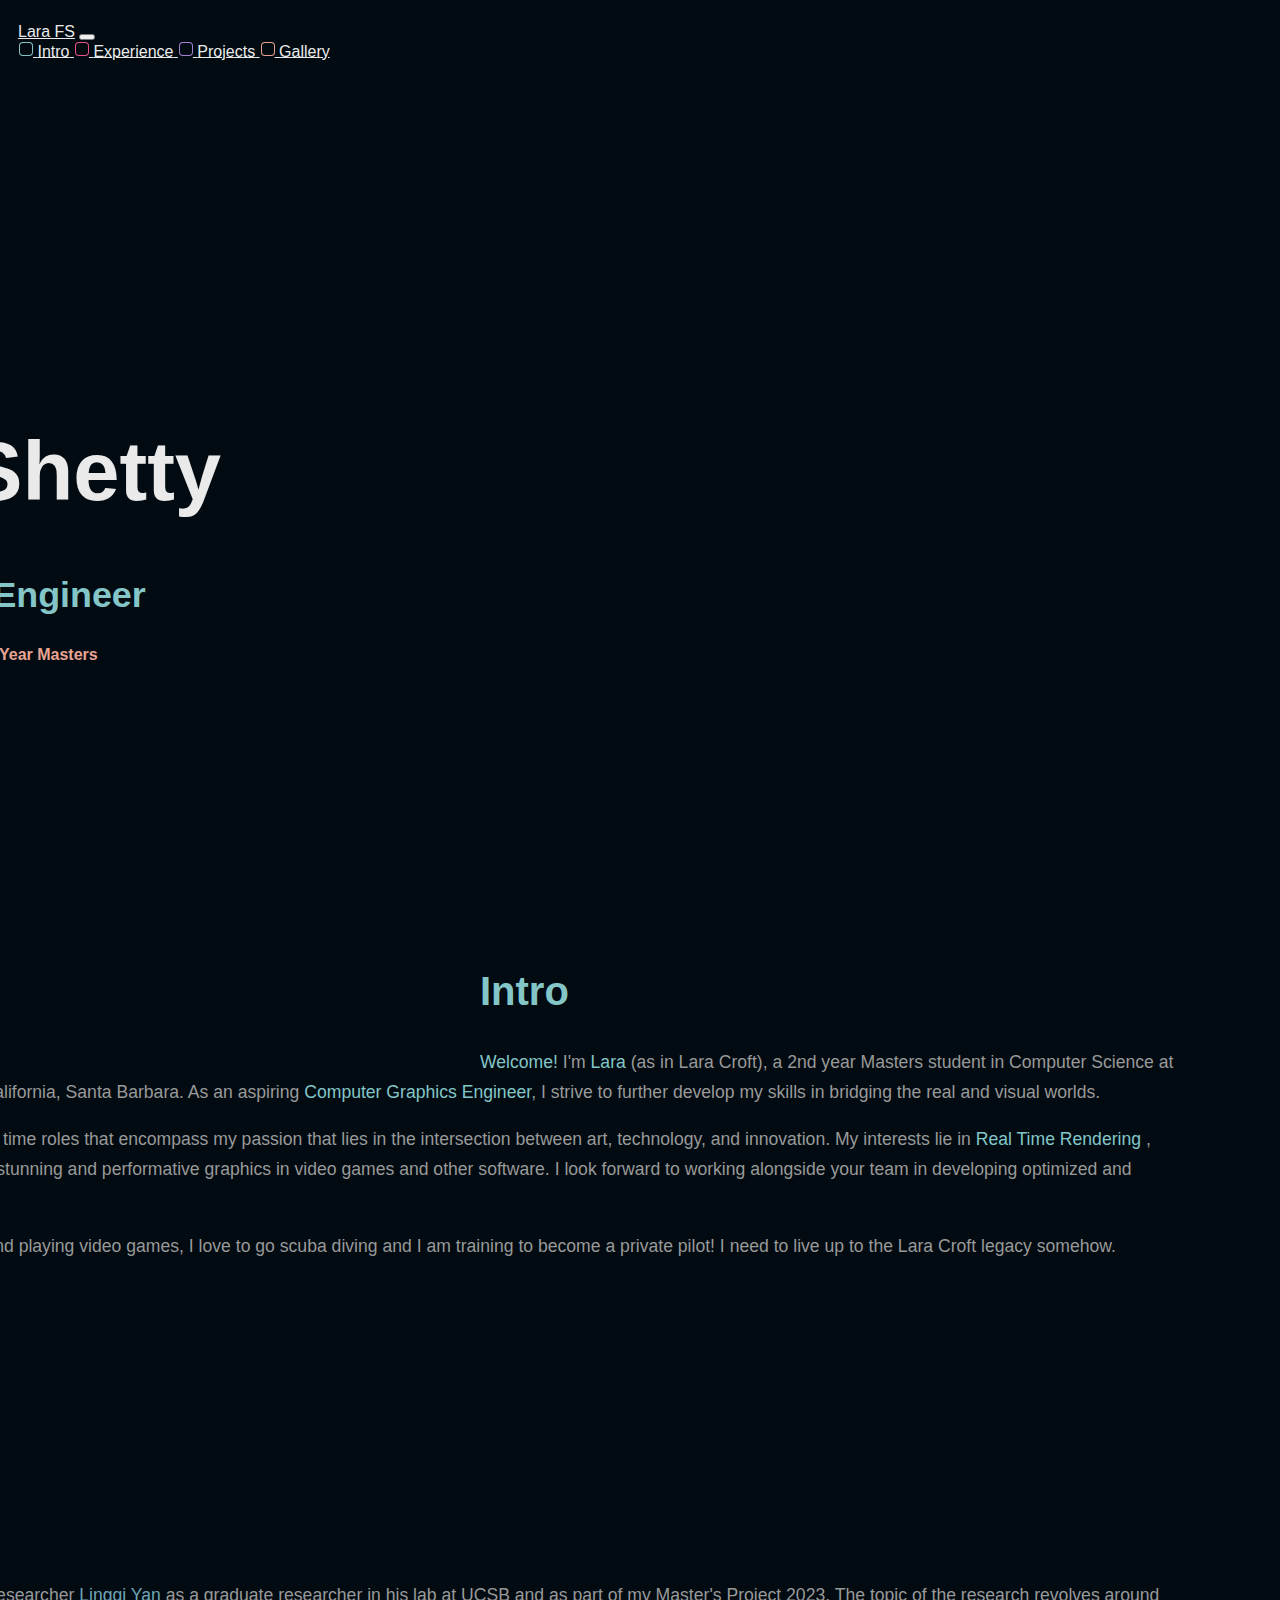
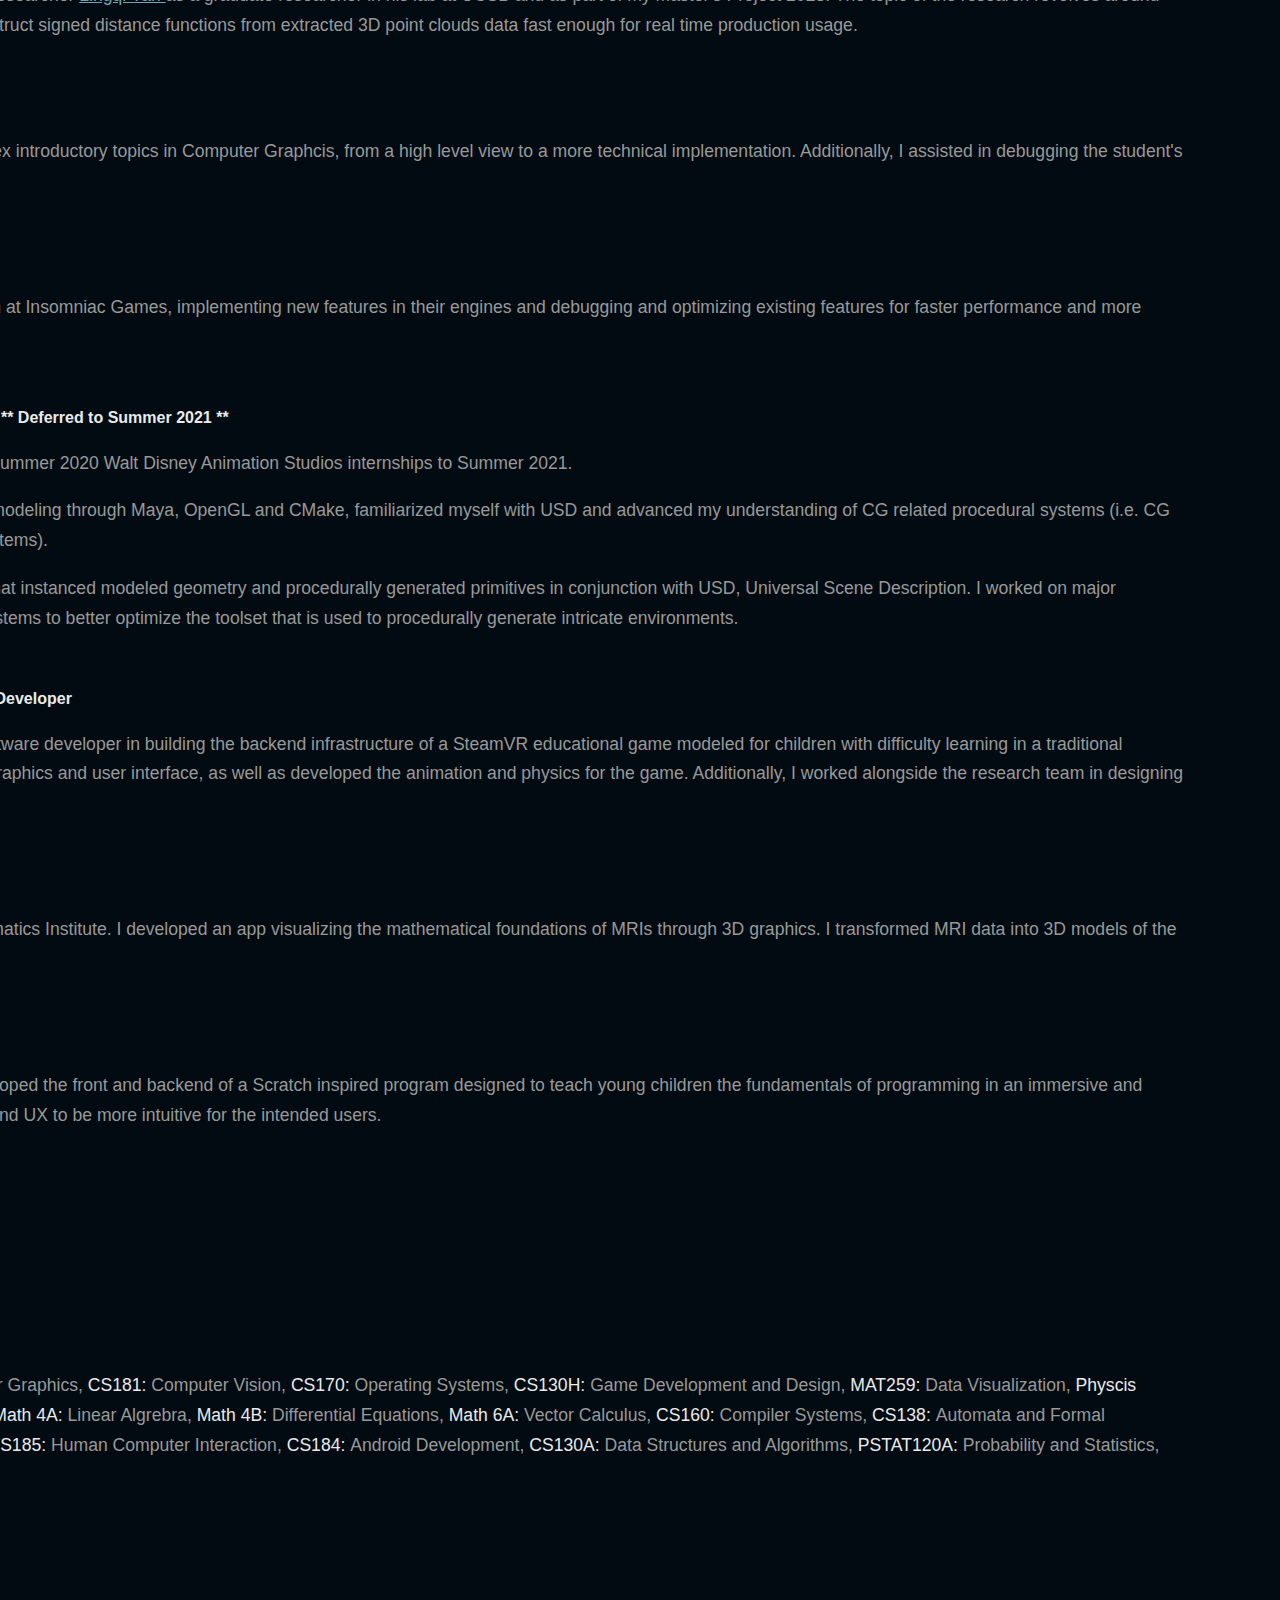
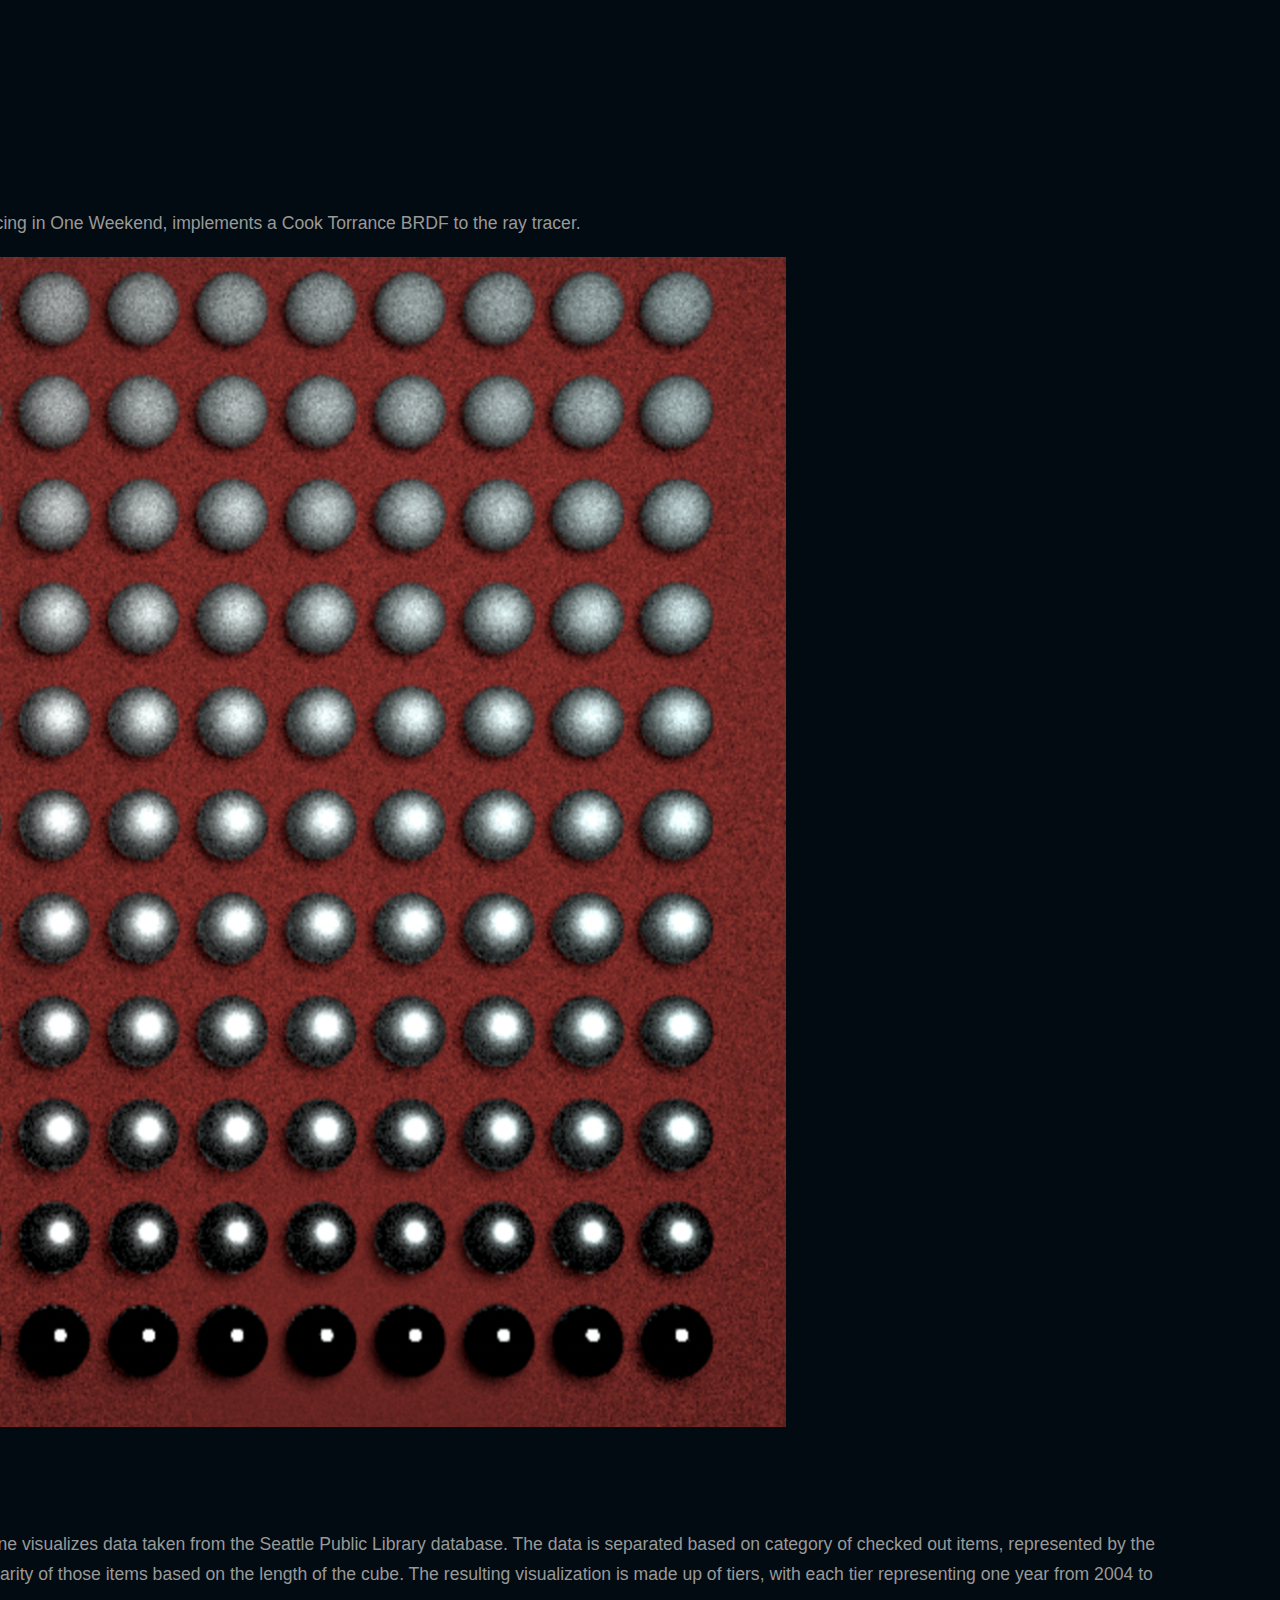
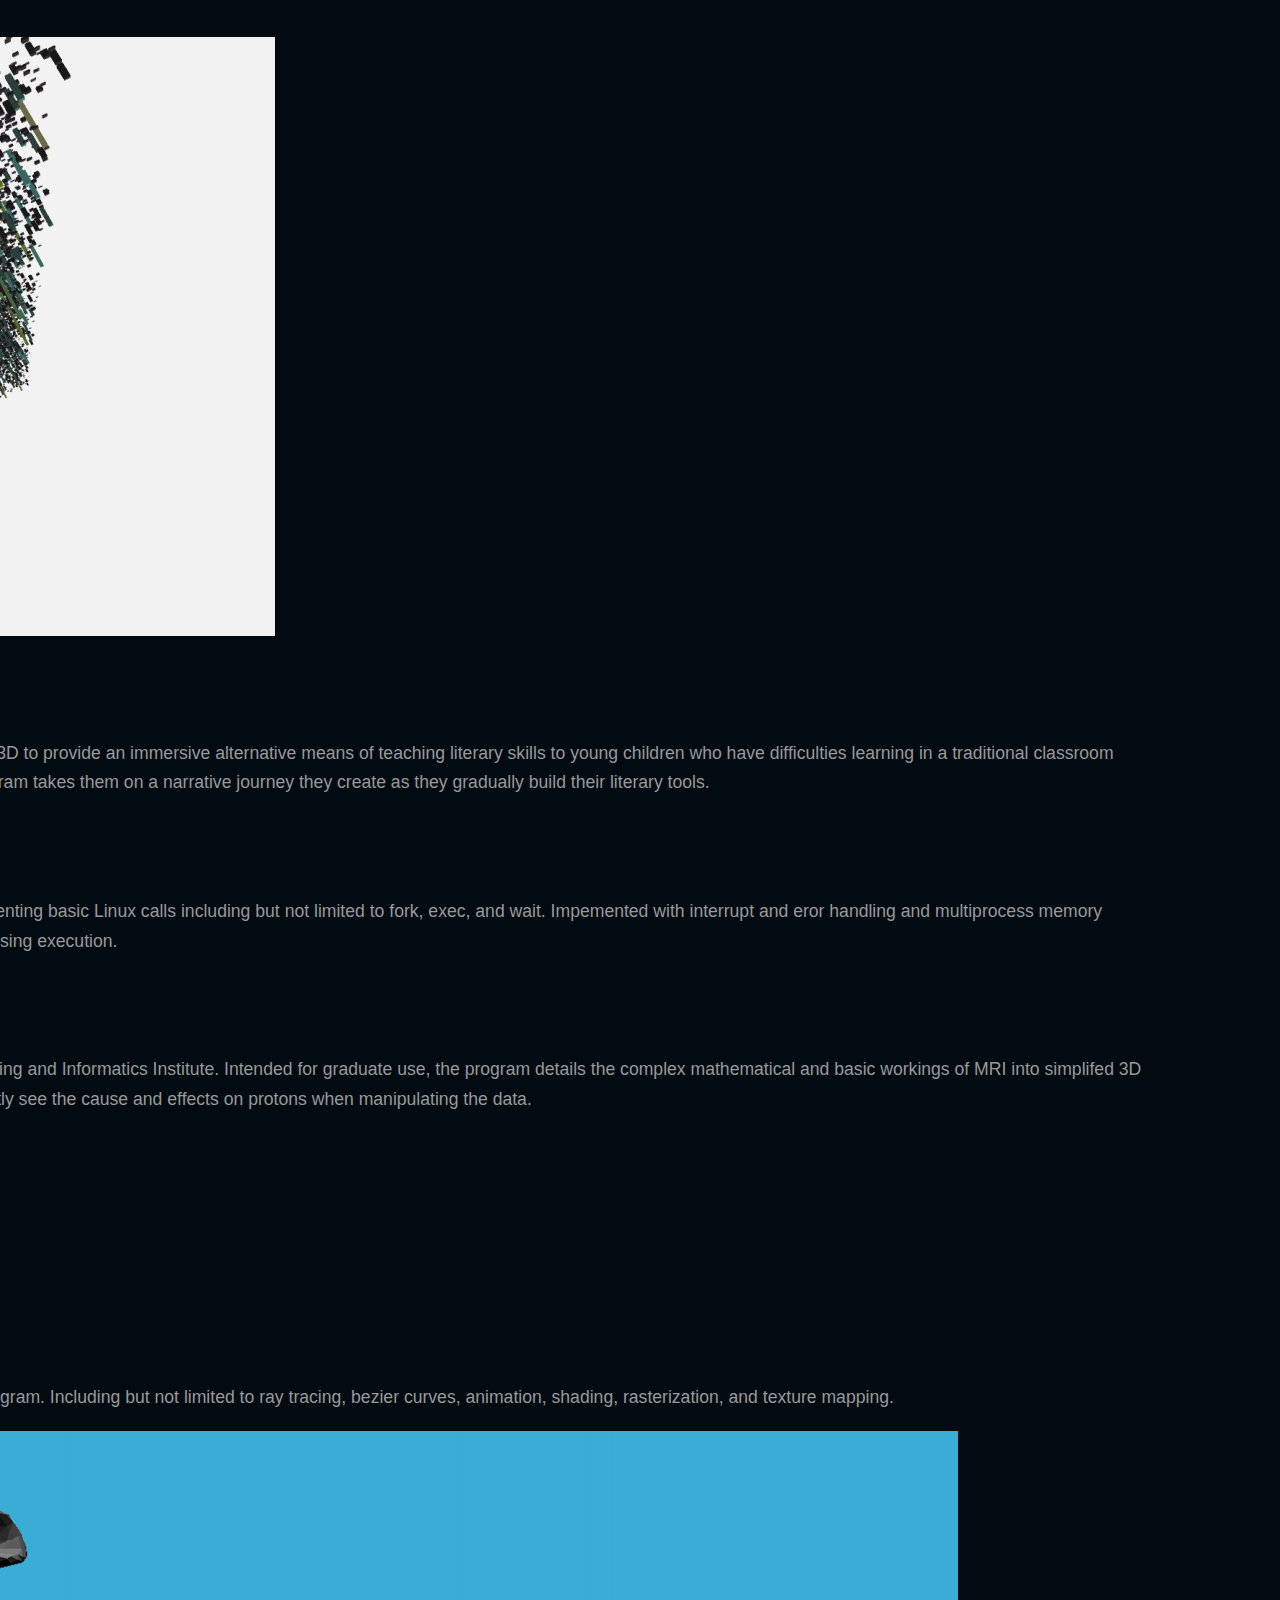
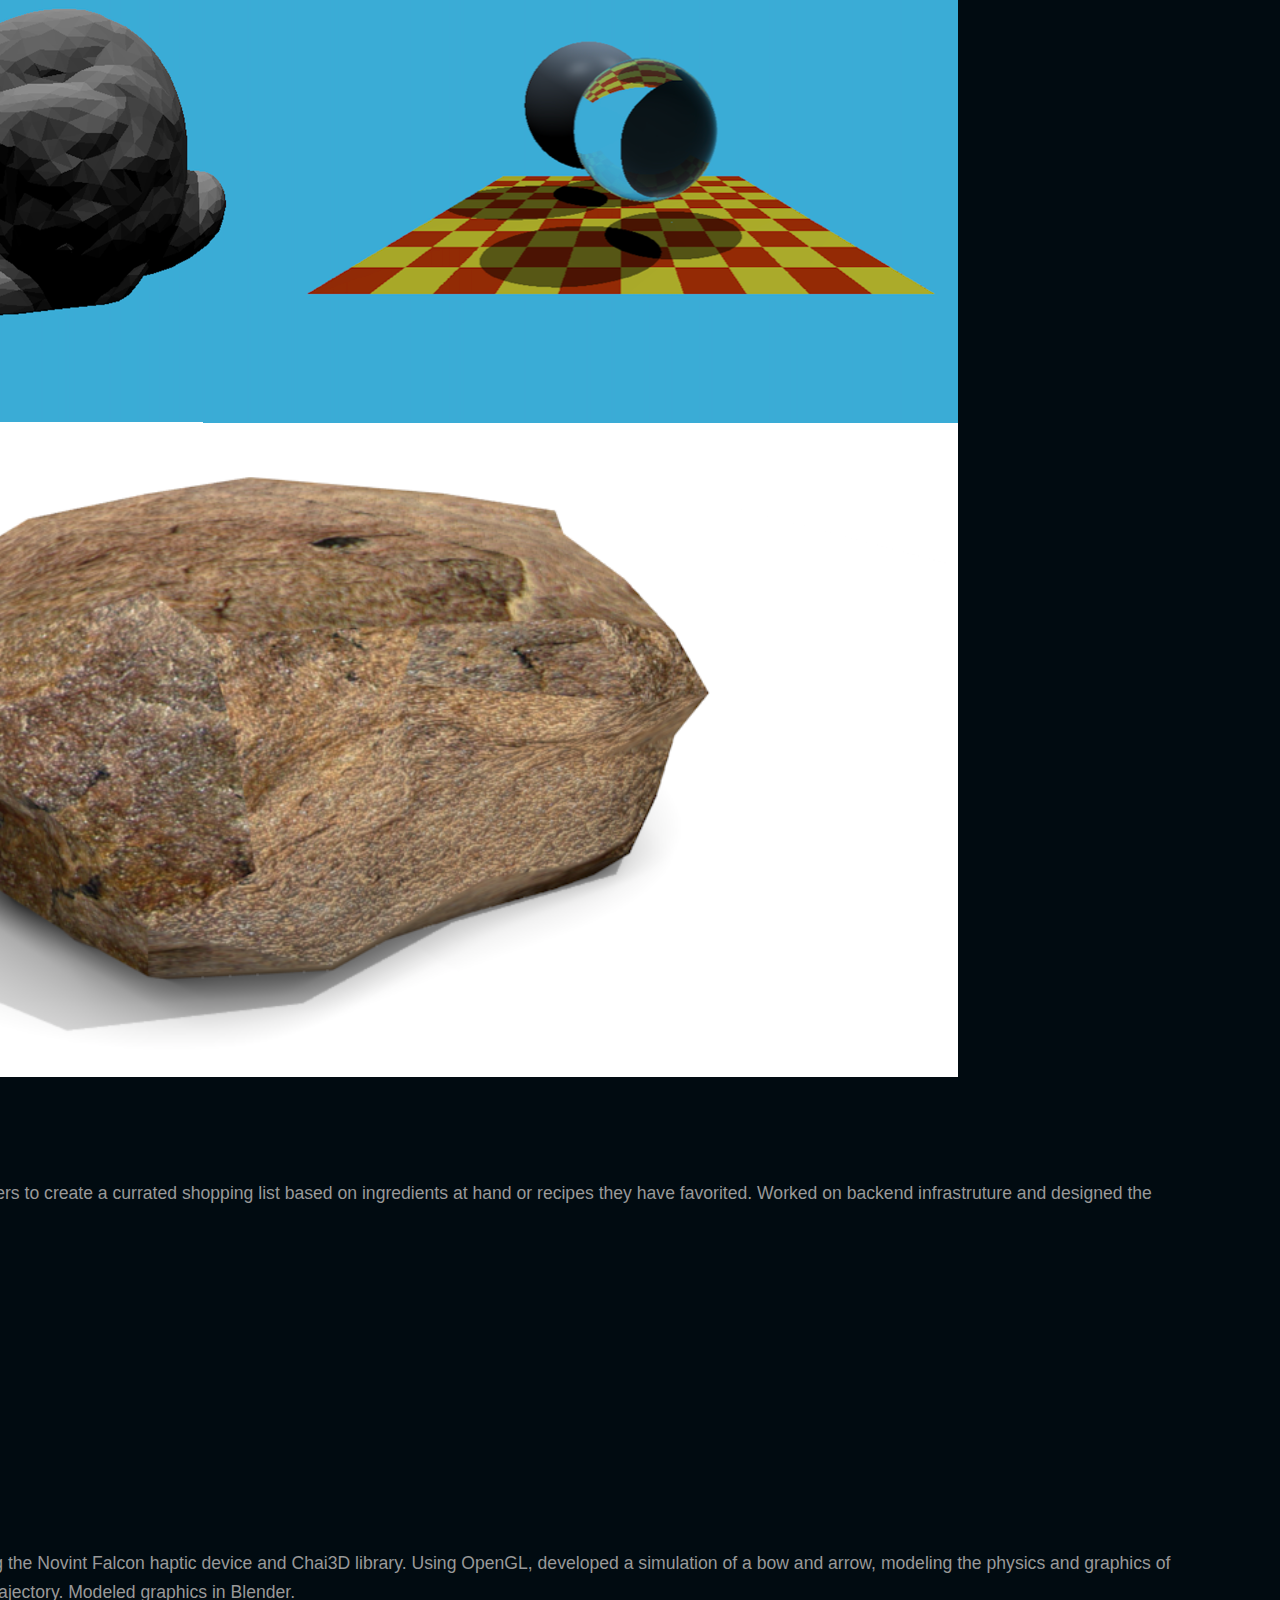
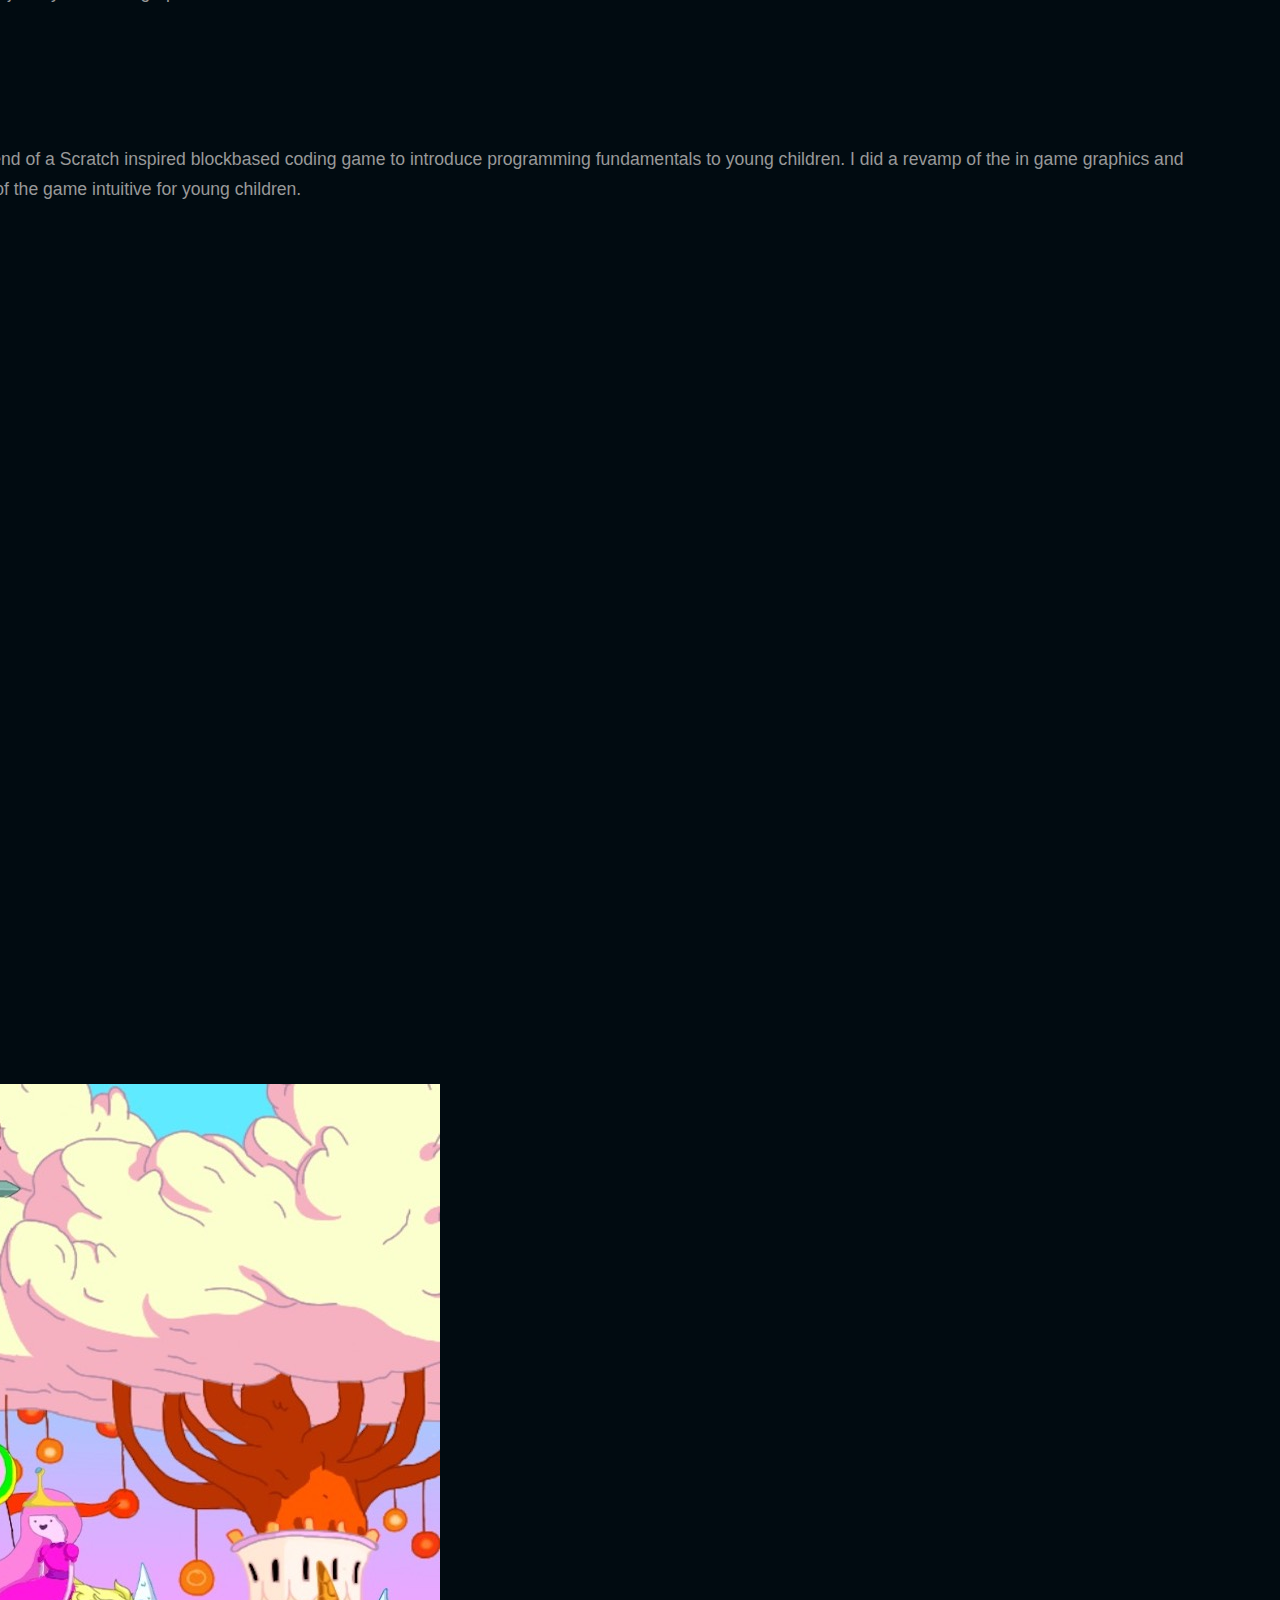
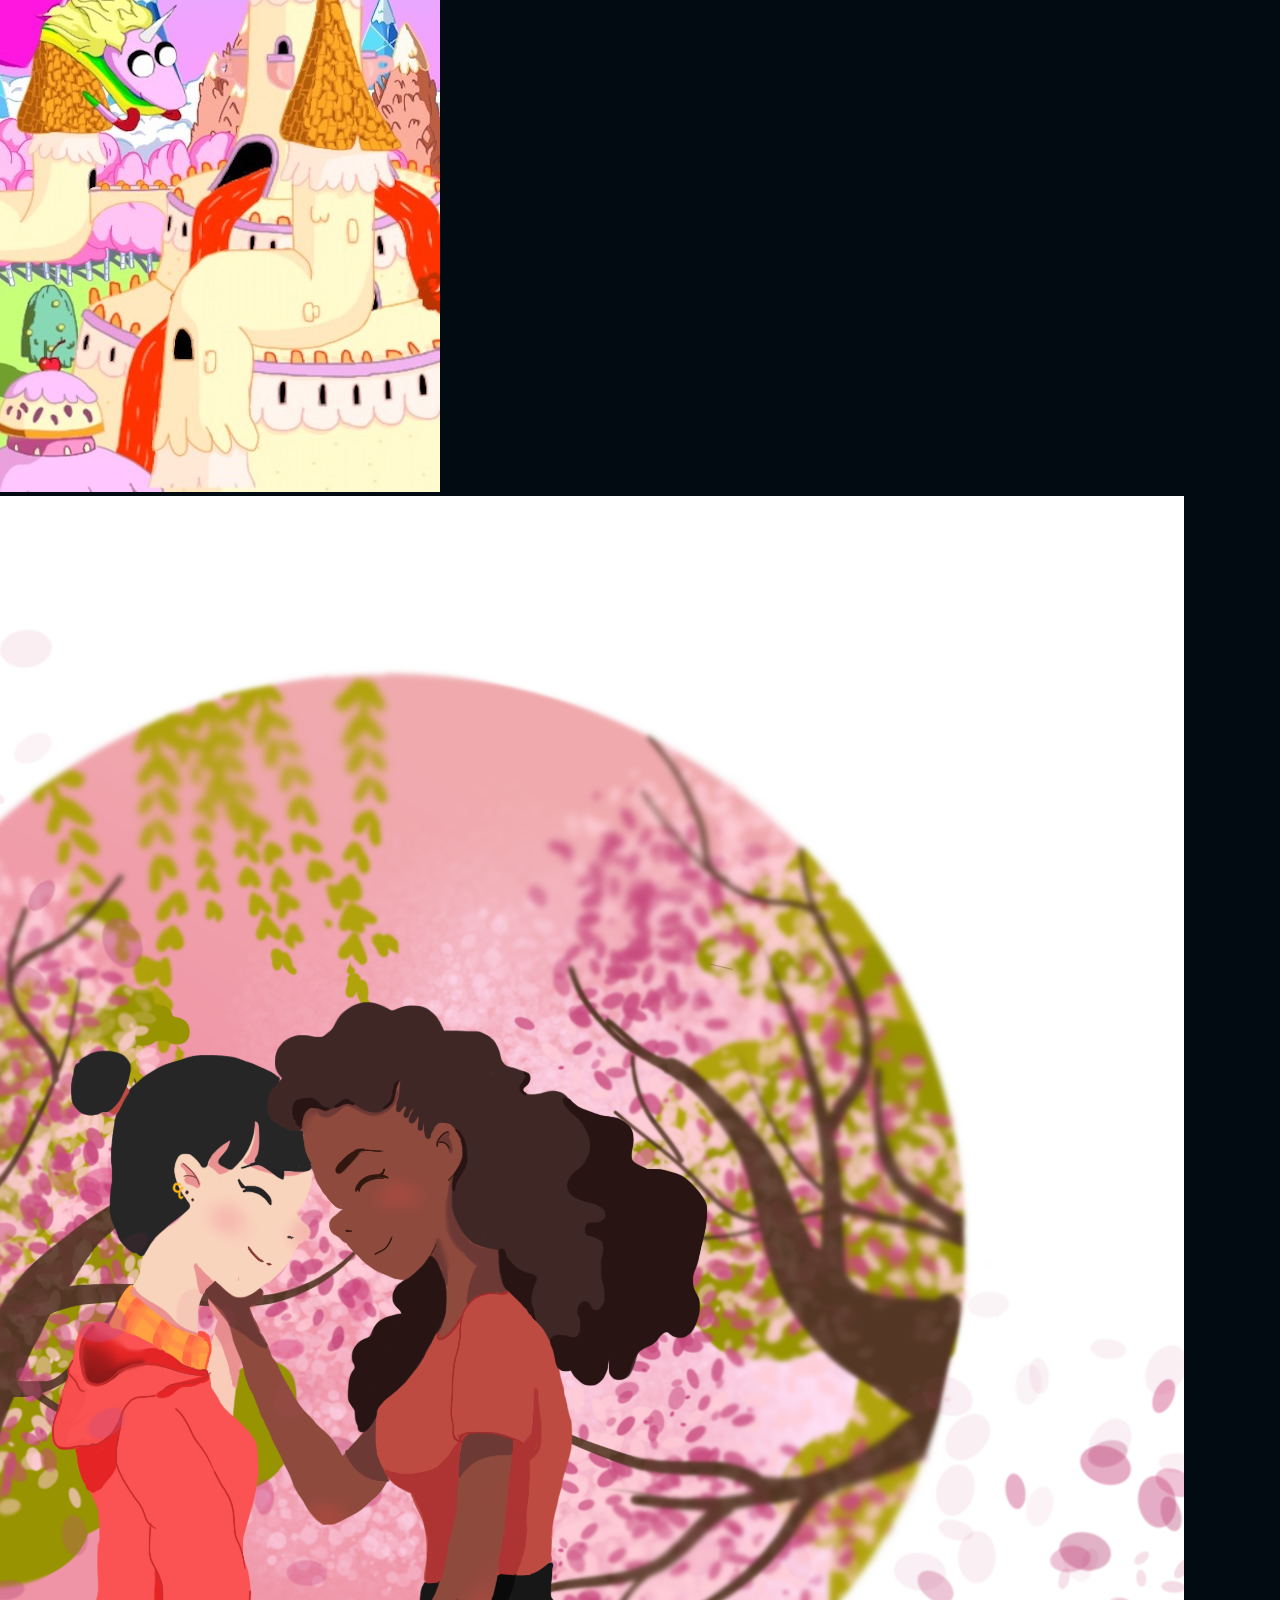
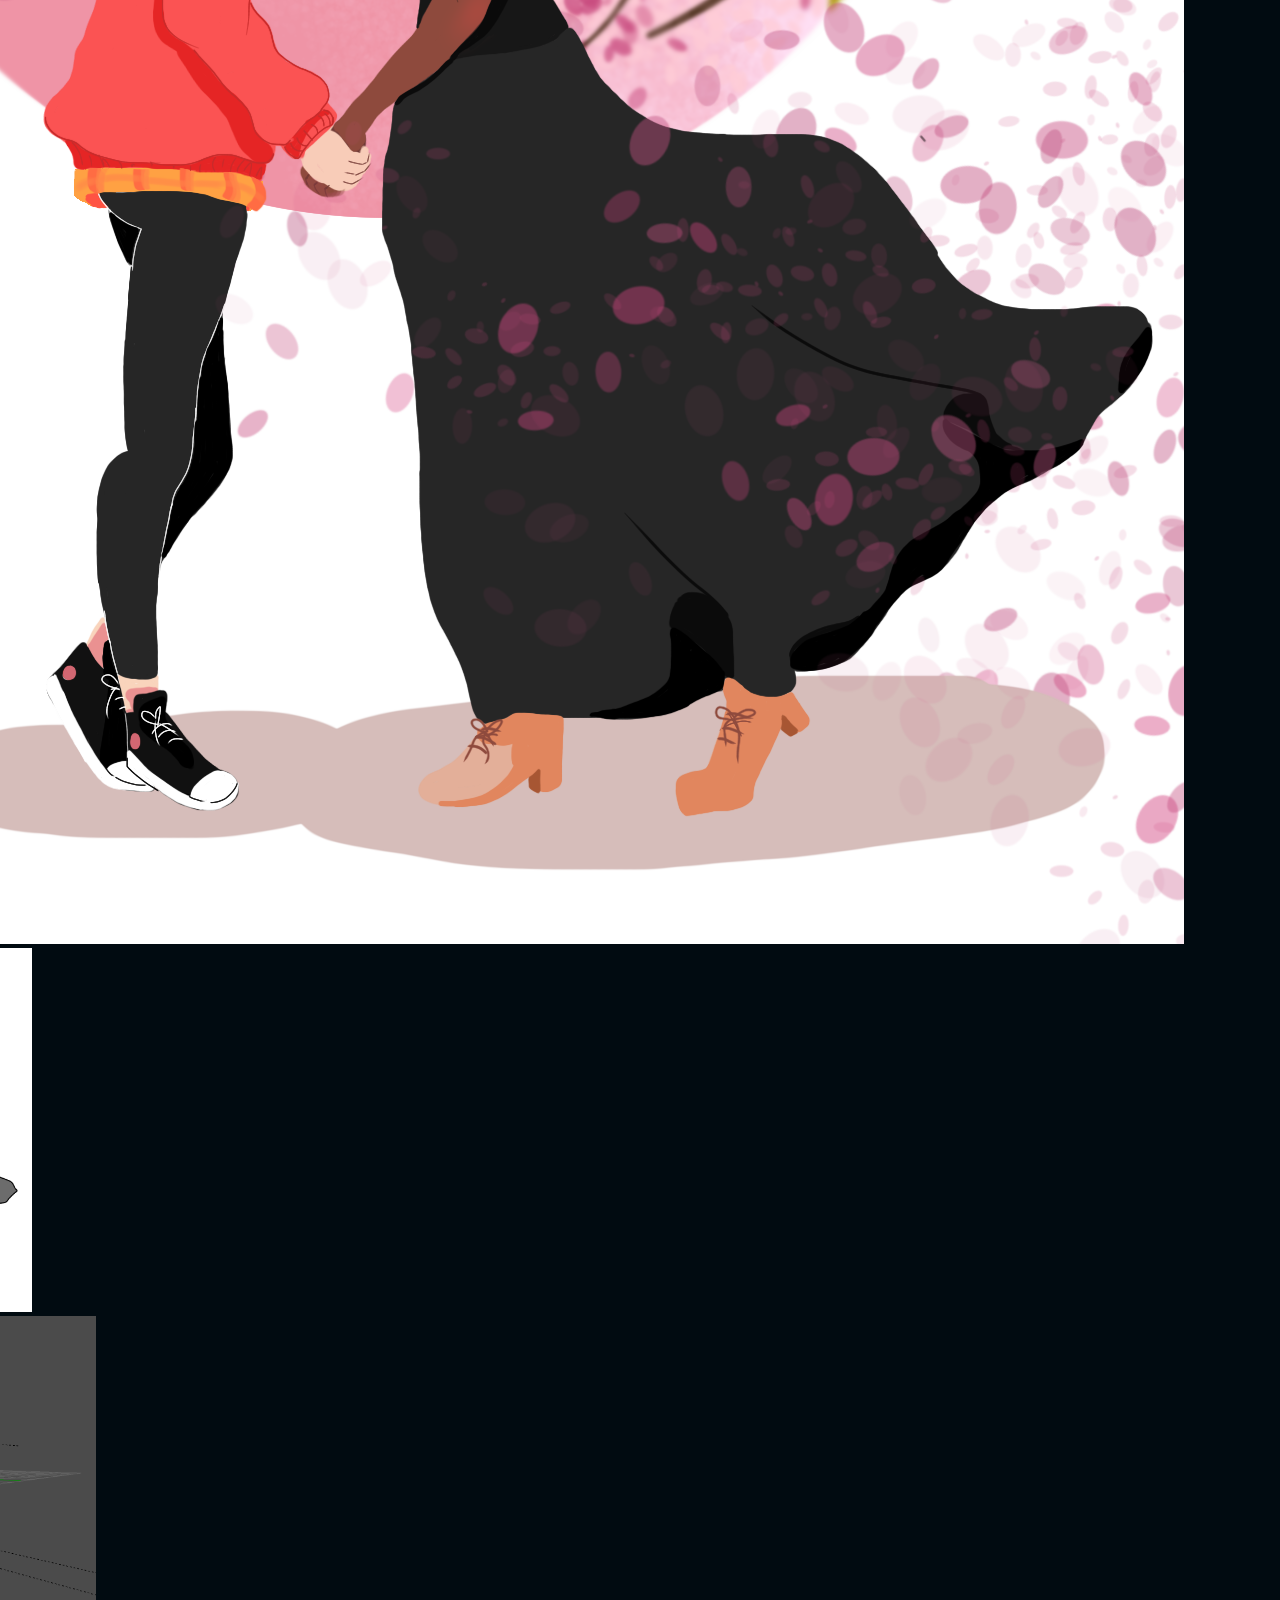
==== index.html @ 02ac0a49 "Updated experience!" ====
<!DOCTYPE html>
<html>

<head>
    <meta charset="utf-8">
    <meta name="viewport" content="width=device-width, initial-scale=1.0">
    <meta http-equiv="X-UA-Compatible" content="IE=edge">

    <title>Lara FS</title>

    <!-- Bootstrap CSS CDN -->
    <link href="https://cdn.jsdelivr.net/npm/bootstrap@5.3.0-alpha1/dist/css/bootstrap.min.css" rel="stylesheet" integrity="sha384-GLhlTQ8iRABdZLl6O3oVMWSktQOp6b7In1Zl3/Jr59b6EGGoI1aFkw7cmDA6j6gD" crossorigin="anonymous">
    <!-- Our Custom CSS -->
    <link rel="stylesheet" href="style.css">
    <!-- Scrollbar Custom CSS -->
    <link rel="stylesheet" href="https://cdnjs.cloudflare.com/ajax/libs/malihu-custom-scrollbar-plugin/3.1.5/jquery.mCustomScrollbar.min.css">

    <!-- Font Awesome JS -->
    <script defer src="https://use.fontawesome.com/releases/v5.0.13/js/solid.js" integrity="sha384-tzzSw1/Vo+0N5UhStP3bvwWPq+uvzCMfrN1fEFe+xBmv1C/AtVX5K0uZtmcHitFZ" crossorigin="anonymous"></script>
    <script defer src="https://use.fontawesome.com/releases/v5.0.13/js/fontawesome.js" integrity="sha384-6OIrr52G08NpOFSZdxxz1xdNSndlD4vdcf/q2myIUVO0VsqaGHJsB0RaBE01VTOY" crossorigin="anonymous"></script>
    <script src="https://kit.fontawesome.com/3283a470ad.js" crossorigin="anonymous"></script>

</head>

<body>

    <!-- Navigation Bar -->
    <nav class="navbar fixed-top navbar-expand-lg">
        <div class="container-fluid">
          <a class="navbar-brand" href="#">Lara FS</a>
          <button class="navbar-toggler" type="button" data-bs-toggle="collapse" data-bs-target="#navbarNavAltMarkup" aria-controls="navbarNavAltMarkup" aria-expanded="false" aria-label="Toggle navigation">
            <span class="navbar-toggler-icon"></span>
          </button>
          <div class="collapse navbar-collapse" id="navbarNavAltMarkup">
            <div class="navbar-nav ms-auto">
              <a class="nav-link" aria-current="page" href="#intro">
                <svg xmlns="http://www.w3.org/2000/svg" width="15" height="15" fill="#84C6C8" class="bi bi-app" viewBox="0 0 15 15">
                    <path d="M11 2a3 3 0 0 1 3 3v6a3 3 0 0 1-3 3H5a3 3 0 0 1-3-3V5a3 3 0 0 1 3-3h6zM5 1a4 4 0 0 0-4 4v6a4 4 0 0 0 4 4h6a4 4 0 0 0 4-4V5a4 4 0 0 0-4-4H5z"/>
                </svg>
                <span style="vertical-align:middle;">Intro</span>
            </a>
              <a class="nav-link" href="#experience">
                <svg xmlns="http://www.w3.org/2000/svg" width="15" height="15" fill="#EA538A" class="bi bi-app" viewBox="0 0 15 15">
                    <path d="M11 2a3 3 0 0 1 3 3v6a3 3 0 0 1-3 3H5a3 3 0 0 1-3-3V5a3 3 0 0 1 3-3h6zM5 1a4 4 0 0 0-4 4v6a4 4 0 0 0 4 4h6a4 4 0 0 0 4-4V5a4 4 0 0 0-4-4H5z"/>
                </svg>
                <span style="vertical-align:middle;">Experience</span>
            </a>
              <a class="nav-link" href="#projects">
                <svg xmlns="http://www.w3.org/2000/svg" width="15" height="15" fill="#A680D3" class="bi bi-app" viewBox="0 0 15 15">
                    <path d="M11 2a3 3 0 0 1 3 3v6a3 3 0 0 1-3 3H5a3 3 0 0 1-3-3V5a3 3 0 0 1 3-3h6zM5 1a4 4 0 0 0-4 4v6a4 4 0 0 0 4 4h6a4 4 0 0 0 4-4V5a4 4 0 0 0-4-4H5z"/>
                </svg>
                <span style="vertical-align:middle;">Projects</span>
            </a>
              <a class="nav-link" href="#gallery">
                <svg xmlns="http://www.w3.org/2000/svg" width="15" height="15" fill="#E8A392" class="bi bi-app" viewBox="0 0 15 15">
                    <path d="M11 2a3 3 0 0 1 3 3v6a3 3 0 0 1-3 3H5a3 3 0 0 1-3-3V5a3 3 0 0 1 3-3h6zM5 1a4 4 0 0 0-4 4v6a4 4 0 0 0 4 4h6a4 4 0 0 0 4-4V5a4 4 0 0 0-4-4H5z"/>
                </svg>
                <span style="vertical-align:middle;">Gallery</span>
            </a>
            </div>
          </div>
        </div>
      </nav>

    <div class="wrapper d-flex align-items-stretch">

        <!-- Page Content  -->
        <div id="content">

            <header>
                <div class="container h-100" id="home" style="padding-top:11em;padding-bottom:5em;"> 
                    <h1 class="strokeme" id="title" style="font-size:6.5vw;color:#EAEAEA;">Lara <br> Floegel-Shetty</h1> 
                    <h2 class="strokeme" id="cg" style="font-size: 2.8vw;color:#84C6C8;"> Computer Graphics Engineer</h2> 
                    <h3 class="strokeme" id="style" style="font-size: 1.25vw;color:#EAEAEA;"> <span style="color:#EA538A;">Computer Science M.S. and B.S. </span>| <span style="color:#A680D3">UCSB </span>| <span style="color:#E8A392">2nd Year Masters </span></h3> 
                </div>
            </header>


        <div id="intro">
                <div id="intro-content" style="padding-top:11em;"> 
                    <img src="images/seals25.png" class="img-fluid d-block mx-auto" style="width:46em;height:auto;float:left;padding:3em;" alt="Responsive image"> 
                    <h2 style="font-size:2.5em;color:#84C6C8;"> Intro </h2> 
                    <p style="font-size:1.1em;"> 
                    <span style="color:#84C6C8;">Welcome! </span>I'm <span style="color:#84C6C8;">Lara</span> (as in Lara Croft), a 2nd year Masters student in Computer Science at the College of Engineering at University of California, Santa Barbara. 
                    As an aspiring <span style="color:#84C6C8;">Computer Graphics Engineer</span>, I strive to further develop my skills in bridging the real and visual worlds. 
                    </p> 
                    <p style="font-size:1.1em;">
                    <span style="color:#84C6C8;">Graduating in June 2023</span>, I am looking for full time roles that encompass my passion
                    that lies in the intersection between art, technology, and innovation. My interests lie
                    in <span style="color:#84C6C8;">Real Time Rendering </span>, developing and optimizing engines to create stunning and performative
                    graphics in video games and other software. I look forward to working alongside your team in 
                    developing optimized and innovative CG software! 
                    </p> 
                    <p style="font-size:1.1em;">
                    Outside of experimenting with my renderer and playing video games, I love to go scuba diving and I am
                    training to become a private pilot! I need to live up to the Lara Croft legacy somehow.
                    </p> 
                </div> 
            </div>

            <div class="line"></div>
            
            <h2 id="experience" style="color:#EA538A;">Experience</h2> 

            <div style="margin-left:auto;margin-right:auto;"> 
                    <div class="container" style="list-style-type:none;"> 
                    
                    <li class="li">
                        <div class="timestamp">
                            <span class="date"> Sept 2022 - Ongoing</span>
                        </div>
                        <div class="status">
                            <h4>Real Time Rendering Graduate Researcher</h4> 
                            <p> 
                            I am working alongside Computer Graphics researcher <a href="https://sites.cs.ucsb.edu/~lingqi/" target="_blank" style="color:rgb(111, 165, 182);"> Lingqi Yan </a> as 
                            a graduate researcher in his lab at UCSB and as part of my Master's Project 2023. The topic of the research revolves around developing more optimized method 
                            to reconstruct signed distance functions from extracted 3D point clouds data fast enough for real time production usage.   
                            </p>
                        </div>
                    </li> 
                    
                    <li class="li">
                        <div class="timestamp">
                            <span class="date"> Sept 2022 - Dec 2022</span>
                        </div>
                        <div class="status">
                            <h4>Computer Graphics Teaching </h4> 
                            <p> 
                            I assisted in teaching undergraduates complex introductory topics in Computer Graphcis, from a high level view to
                            a more technical implementation. Additionally, I assisted in debugging the student's assingments. 
                            </p>
                        </div>
                    </li> 
                    
                    <li class="li">
                        <div class="timestamp">
                            <span class="date"> June 2022 - Sept 2022</span>
                        </div>
                        <div class="status">
                            <h4>Insomniac Games Real Time Rendering Intern </h4> 
                            <p> 
                            I interned with the Real Time Rendering team at Insomniac Games, implementing new features in their engines
                            and debugging and optimizing existing features for faster performance and more memory efficiency. 
                            </p>
                        </div>
                    </li> 

                    <li class="li">
                        <div class="timestamp">
                            <span class="date">June 2021 - Sept 2021</span> 
                        </div>
                        <div class="status"> 
                            <h4>Disney Environment Software Engineer Intern ** Deferred to Summer 2021 ** </h4> 
                            <p> 
                            Due to the pandemic, Disney deferred their Summer 2020 Walt Disney Animation Studios internships to Summer 2021. 
                            </p> 
                            <p> 
                            In lull of my internship, I have taught myself modeling through Maya, OpenGL and CMake, familiarized myself with USD and 
                            advanced my understanding of CG related procedural systems (i.e. CG primitives, instancing techniques, particle systems). 
                            </p> 
                            <p> 
                            During my internship, I developed software that instanced modeled geometry and procedurally generated primitives in conjunction with USD, Universal Scene 
                            Description. I worked on major redesigning and unifying of the instancing systems to better optimize the toolset that is used to procedurally 
                            generate intricate environments. 
                            </p> 
                        </div>
                    </li>
    
                    <li class="li">
                            <div class="timestamp">
                                <span class="date">2018 - 2020</span>
                            </div>
                            <div class="status">
                                <h4>Virtual Reality Software Developer and Game Developer</h4> 
                                <p> 
                                UCSB Gevirtz School of Education. Lead software developer in building the backend infrastructure of a SteamVR 
                                educational game modeled for children with difficulty learning in a traditional classroom environment. Designed 
                                in game graphics and user interface, as well as developed the animation and physics for the game. Additionally, I
                                worked alongside the research team in designing the game itself. 
                                </p>
                            </div>
                        </li>
                    
                    <li class="li">
                        <div class="timestamp">
                            <span class="date"> June - Aug 2019 </span>
                        </div>
                        <div class="status">
                            <h4>Software Engineer Intern</h4> 
                            <p> 
                            Interned at Stevens Neuroimaging and Informatics Institute. I developed an app visualizing the mathematical foundations 
                            of MRIs through 3D graphics. I transformed MRI data into 3D models of the neural pathways through offline rendering. 
                            </p>
                        </div>
                    </li>
                    
                    <li class="li">
                        <div class="timestamp">
                            <span class="date">2017 - 2018</span>
                        </div>
                        <div class="status">
                            <h4>Virtual Reality Research Assistant</h4> 
                            <p> 
                                UCSB Gevirtz School of Education. Co-developed the front and backend of a Scratch inspired program designed to teach young children the fundamentals of 
                                programming in an immersive and responsive environment. I revamped the UI and UX to be more 
                                intuitive for the intended users. 
                            </p>
                        </div>
                    </li> 
                </div>
            </div>

            <div class="line"></div>

            <div id="coursework-content"> 
                <h2 style="color:#EAEAEA;margin-top:8em;"> Relevant Coursework</h5> 
                <p style="margin-left:auto;margin-right:auto;"> 
                    <b style="color:#EAEAEA;"> CS190i: </b>Offline Rendering, </b> <b style="color:#EAEAEA;"> CS180: </b>Computer Graphics, <b style="color:#EAEAEA;"> CS181: </b>Computer Vision, <b style="color:#EAEAEA;"> CS170: </b>Operating Systems, <b style="color:#EAEAEA;"> CS130H: </b>Game Development and Design, 
                    <b style="color:#EAEAEA;"> MAT259: </b>Data Visualization, </b><b style="color:#EAEAEA;">  Physcis 1/2/3/3L: </b> Basic Physics, <b style="color:#EAEAEA;"> Math 3B: </b>Calculus, <b style="color:#EAEAEA;"> Math 4A: </b>Linear Algrebra, <b style="color:#EAEAEA;"> Math 4B: </b>Differential Equations, 
                    <b style="color:#EAEAEA;"> Math 6A: </b>Vector Calculus, <b style="color:#EAEAEA;"> CS160: </b>Compiler Systems, </b><b style="color:#EAEAEA;"> CS138: </b>Automata and Formal Languages, <b style="color:#EAEAEA;"> ECE194T: </b>Haptic Engineering, <b style="color:#EAEAEA;"> CS185: </b> 
                    Human Computer Interaction, <b style="color:#EAEAEA;"> CS184: </b>Android Development, <b style="color:#EAEAEA;"> CS130A: </b>Data Structures and Algorithms, <b style="color:#EAEAEA;"> PSTAT120A: </b>Probability and 
                    Statistics, <b style="color:#EAEAEA;"> PSTAT120B: </b>Applied Statistics 
                </p>
            </div>

            <div class="line"></div>

            <!-- projects -->
            <div id="projects"> 
                <h2 style="color:#A680D3;margin-top:8em;"> Projects </h2>
                <h4 style="padding-left:1em;"> <a href="https://github.com/lfloegel/CookTorrance" style="color:rgb(111, 165, 182)"> Cook Torrance Implementation </a> </h4> 
                <h5 style="padding-left:2em;color:rgba(50, 50, 50, 0.5800);"> C++, CMake </h5> 
                <p style="padding-left:5em;"> Based on Peter Shirley's Ray Tracing in One Weekend, implements a Cook Torrance BRDF to the 
                    ray tracer.
                </p> 
                <img src="images/cookTorrance.png" class="mx-auto d-block w-25" /> 
                <h4 style="padding-left:1em;"> Visualizing SPL Database </h4> 
                <h5 style="padding-left:2em;color:rgba(50, 50, 50, 0.5800);"> Java, Processing, MySQL </h5> 
                <p style="padding-left:5em;"> Using MySQL and Java, the figurine visualizes data taken from the Seattle Public Library database.
                    The data is separated based on category of checked out items, represented by the colors of the cubes, and the popularity of those
                    items based on the length of the cube. The resulting visualization is made up of tiers, with each tier representing one year from 
                    2004 to 2016.
                </p> 
                <img src="images/SPL5.png" class="mx-auto d-block w-25" /> 
                <h4 style="padding-left:1em;"> Literacy in VR </h4> 
                <h5 style="padding-left:2em;color:rgba(50, 50, 50, 0.5800);"> C#, SteamVR, Unity3D, Maya </h5> 
                <p style="padding-left:5em;"> A VR program developed in Unity3D to provide an immersive alternative means of teaching literary 
                    skills to young children who have difficulties learning in a traditional classroom environment. The immersive program takes 
                    them on a narrative journey they create as they gradually build their literary tools. 
                </p> 
                <!--img src="sailing.png" class="mx-auto d-block w-25" /--> 
                <h4 style="padding-left:1em;"> <a href="https://github.com/lfloegel/Operating-System" style="color:rgb(111, 165, 182);"> Operating System - KOS </a> </h4>
                <h5 style="padding-left:2em;color:rgba(50, 50, 50, 0.5800);"> C </h5> 
                <p style="padding-left:5em;"> Built an operating system implementing basic Linux calls including but not limited to fork, exec, and wait. 
                    Impemented with interrupt and eror handling and multiprocess memory managment for concurrent processing execution. 
                </p> 
                <h4 style="padding-left:1em;"> Mind of MRI </h4> 
                <h5 style="padding-left:2em;color:rgba(50, 50, 50, 0.5800);"> C#, Python, Blender </h5> 
                <p style="padding-left:5em;"> Developed at Stevens Neuroimaging and Informatics Institute. Intended for graduate use, the program details 
                    the complex mathematical and basic workings of MRI into simplifed 3D graphics. Allows students to directly see the cause and effects 
                    on protons when manipulating the data. 
                </p> 
                <img src="images/neural.png" class="mx-auto d-block" style="width:25vw;" /> 
                <h4 style="padding-left:1em;"> <a href="https://github.com/lfloegel/Computer-Graphics" style="color:rgb(111, 165, 182);"> Computer Graphics </a> </h4> 
                <h5 style="padding-left:2em;color:rgba(50, 50, 50, 0.5800);"> C++ </h5> 
                <p style="padding-left:5em;"> Compiled Computer Graphics Program. Including but not limited to ray tracing, bezier curves, 
                    animation, shading, rasterization, and texture mapping. 
                </p> 
                <img src="images/graphics.png" class="mx-auto d-block w-25" /> 
                <h4 style="padding-left:1em;"> Tastebuddy </h4> 
                <h5 style="padding-left:2em;color:rgba(50, 50, 50, 0.5800);"> Java, Firebase, Android Studio, Adobe XD </h5> 
                <p style="padding-left:5em;"> Android based app that allows users to create a currated shopping list based on ingredients at hand 
                    or recipes they have favorited. Worked on backend infrastruture and designed the overall UI and UX of the app. 
                </p> 
                <img src="images/cooking.png" class="mx-auto d-block" style="width:25vw;" /> 
                <h4 style="padding-left:1em;"> <a href="https://github.com/lfloegel/Rigged-Bow" style="color:rgb(111, 165, 182);"> Bow and Arrow Haptic Simulation </a> </h4> 
                <h5 style="padding-left:2em;color:rgba(50, 50, 50, 0.5800);"> C++, Chai3D, OpenGL, Blender </h5> 
                <p style="padding-left:5em;"> 
                        A force feed back simulation using the Novint Falcon haptic device and Chai3D library. Using OpenGL, developed a simulation 
                        of a bow and arrow, modeling the physics and graphics of the string tension and the arrow trajectory. Modeled graphics in Blender. 
                </p> 
                <img src="images/pig.gif" class="mx-auto d-block w-25" /> 
                <h4 style="padding-left:1em;"> <a href="https://github.com/DeoxyMoron/blockbased-vr" style="color:rgb(111, 165, 182);"> Blockbased Coding </a> </h4> 
                <h5 style="padding-left:2em;color:rgba(50, 50, 50, 0.5800);"> C#, Unity3D, Oculus, Blender </h5> 
                <p style="padding-left:5em;"> Co-developed the front and backend of a Scratch inspired blockbased coding game to introduce programming 
                    fundamentals to young children. I did a revamp of the in game graphics and interface to make the mechanics of the game intuitive 
                    for young children. 
                </p> 
                <img src="images/sea.png" class="mx-auto d-block" style="width:25vw;" /> 
            </div>

            <div class="line"></div>

            <!-- gallery -->
            <div id="gallery"> 
                <h2 style="color:#E8A392;margin-top:8em;"> Gallery </h2>
                <div id="carouselExampleIndicators" class="carousel slide" data-ride="carousel">
                    <ol class="carousel-indicators">
                        <li data-target="#carouselExampleIndicators" data-slide-to="0" class="active"></li>
                        <li data-target="#carouselExampleIndicators" data-slide-to="1"></li>
                        <li data-target="#carouselExampleIndicators" data-slide-to="2"></li> 
                        <li data-target="#carouselExampleIndicators" data-slide-to="3"></li> 
                        <li data-target="#carouselExampleIndicators" data-slide-to="4"></li> 
                        <li data-target="#carouselExampleIndicators" data-slide-to="5"></li> 
                        <li data-target="#carouselExampleIndicators" data-slide-to="6"></li> 
                    </ol>
                    <div class="carousel-inner">
                        <div class="carousel-item active">
                        <img class="d-block mx-auto" style="width:35vw;" src="images/pup.png" alt="First slide">
                        </div>
                        <div class="carousel-item">
                        <img class="d-block mx-auto w-25" src="images/journey.png" alt="Second slide">
                        </div>
                        <div class="carousel-item">
                        <img class="d-block mx-auto w-25" src="images/puplove.png" alt="Third slide">
                        </div>
                        <div class="carousel-item">
                                <img class="d-block mx-auto" style="width:30vw;" src="images/space.png" alt="Third slide">
                                </div> 
                                <div class="carousel-item">
                                        <img class="d-block mx-auto" style="width:35vw;" src="images/m1.png" alt="First slide">
                                        </div>
                                        <div class="carousel-item">
                                                <img class="d-block mx-auto" style="width:20vw;" src="images/m2.png" alt="First slide">
                                                </div> 
                                                <div class="carousel-item">
                                                        <img class="d-block mx-auto" style="width:20vw;" src="images/m3.png" alt="First slide">
                                                        </div> 
                    </div>
                    <a class="carousel-control-prev" href="#carouselExampleIndicators" role="button" data-slide="prev" style="color:#000;">
                        <i class="fas fa-arrow-left" aria-hidden="true"></i>
                    </a>
                    <a class="carousel-control-next" href="#carouselExampleIndicators" role="button" data-slide="next" style="color:#000;">
                        <i class="fas fa-arrow-right" aria-hidden="true"></i>
                    </a>
                </div> 
            </div>
    </div>

    <!-- jQuery CDN - Slim version (=without AJAX) -->
    <script src="https://code.jquery.com/jquery-3.3.1.slim.min.js" integrity="sha384-q8i/X+965DzO0rT7abK41JStQIAqVgRVzpbzo5smXKp4YfRvH+8abtTE1Pi6jizo" crossorigin="anonymous"></script>
    <!-- Popper.JS -->
    <script src="https://cdn.jsdelivr.net/npm/@popperjs/core@2.11.6/dist/umd/popper.min.js" integrity="sha384-oBqDVmMz9ATKxIep9tiCxS/Z9fNfEXiDAYTujMAeBAsjFuCZSmKbSSUnQlmh/jp3" crossorigin="anonymous"></script>
    <!-- Bootstrap JS -->
    <script src="https://cdn.jsdelivr.net/npm/bootstrap@5.3.0-alpha1/dist/js/bootstrap.bundle.min.js" integrity="sha384-w76AqPfDkMBDXo30jS1Sgez6pr3x5MlQ1ZAGC+nuZB+EYdgRZgiwxhTBTkF7CXvN" crossorigin="anonymous"></script>
    <script src="https://cdn.jsdelivr.net/npm/bootstrap@5.3.0-alpha1/dist/js/bootstrap.min.js" integrity="sha384-mQ93GR66B00ZXjt0YO5KlohRA5SY2XofN4zfuZxLkoj1gXtW8ANNCe9d5Y3eG5eD" crossorigin="anonymous"></script>
    <!-- jQuery Custom Scroller CDN -->
    <script src="https://cdnjs.cloudflare.com/ajax/libs/malihu-custom-scrollbar-plugin/3.1.5/jquery.mCustomScrollbar.concat.min.js"></script>

    <script type="text/javascript">
        $(document).ready(function () {
            $("#sidebar").mCustomScrollbar({
                theme: "minimal"
            });

            $('#sidebarCollapse').on('click', function () {
                $('#sidebar, #content').toggleClass('active');
                $('.collapse.in').toggleClass('in');
                $('a[aria-expanded=true]').attr('aria-expanded', 'false');
            });
        });
    </script>
</body>

</html>
---- style.css ----
/*
    DEMO STYLE
*/
html {
    scroll-behavior: smooth;
}

@import "https://fonts.googleapis.com/css?family=Poppins:300,400,500,600,700";
body {
    font-family: 'Poppins', sans-serif;
    background: #010B11;
}

p {
    font-family: 'Poppins', sans-serif;
    font-size: 1.1em;
    font-weight: 300;
    line-height: 1.7em;
    color: #999;
}

.navbar {
    padding: 15px 10px;
    background: linear-gradient(to bottom, #010B11 56%, rgba(0,0,0,0) 100%);
    border: none;
    border-radius: 0;
    margin-bottom: 40px;
}

.navbar a {
    color: #EAEAEA;
}

.navbar a:hover {
    color: #0A283A;
}

.navbar-btn {
    box-shadow: none;
    outline: none !important;
    border: none;
}

.line {
    width: 100%;
    margin: 58px 0;
}

/* ---------------------------------------------------
    CONTENT STYLE
----------------------------------------------------- */

#content {
    padding: 6em;
    min-height: 100vh;
    transition: all 0.3s;
    position: absolute;
    top: 0;
    right: 0;
}

#content.active {
    width: 100%;
}

#experience {
    margin-top: 8em;
}

.date, h4 {
    color: #EAEAEA;
}

/* ---------------------------------------------------
    MEDIAQUERIES
----------------------------------------------------- */

@media (max-width: 768px) {
    #sidebar {
        margin-left: -250px;
    }
    #sidebar.active {
        margin-left: 0;
    }
    #content {
        width: 100%;
    }
    #content.active {
        width: calc(100% - 250px);
    }
    #sidebarCollapse span {
        display: none;
    }
}
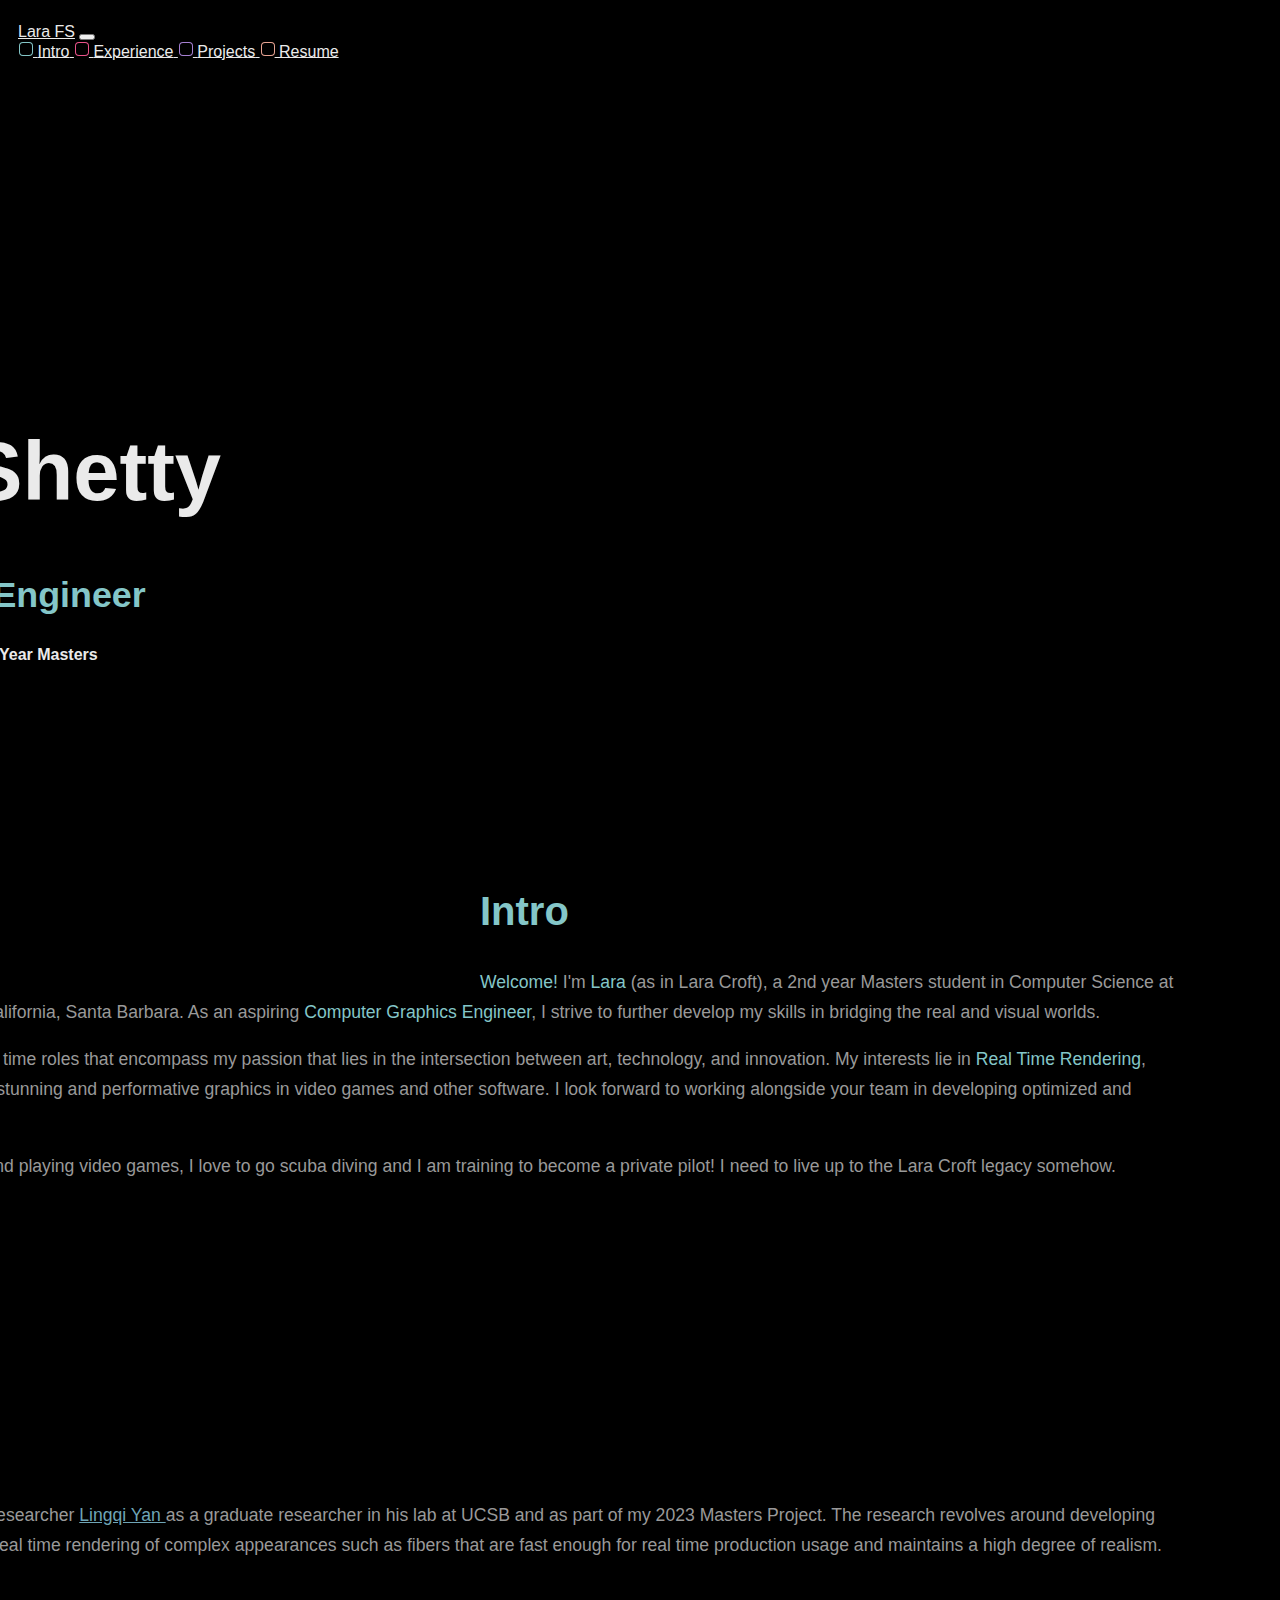
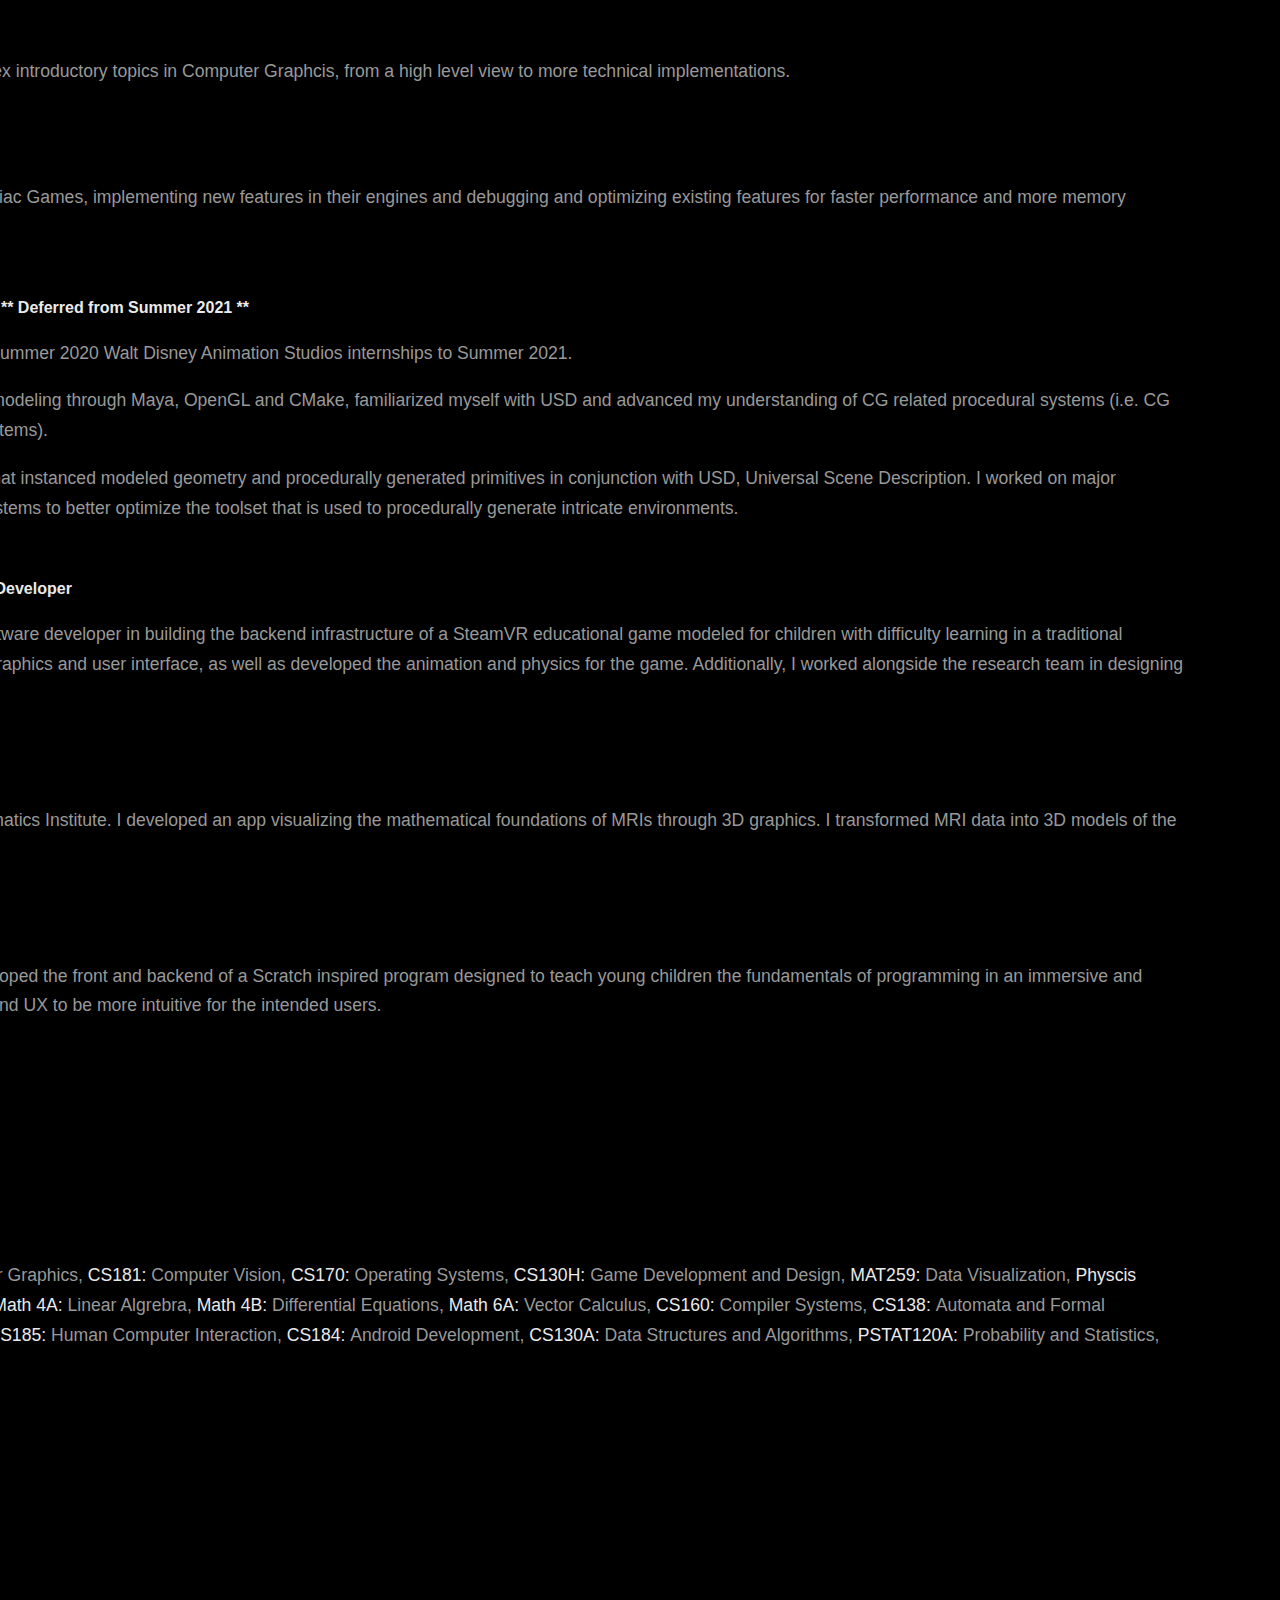
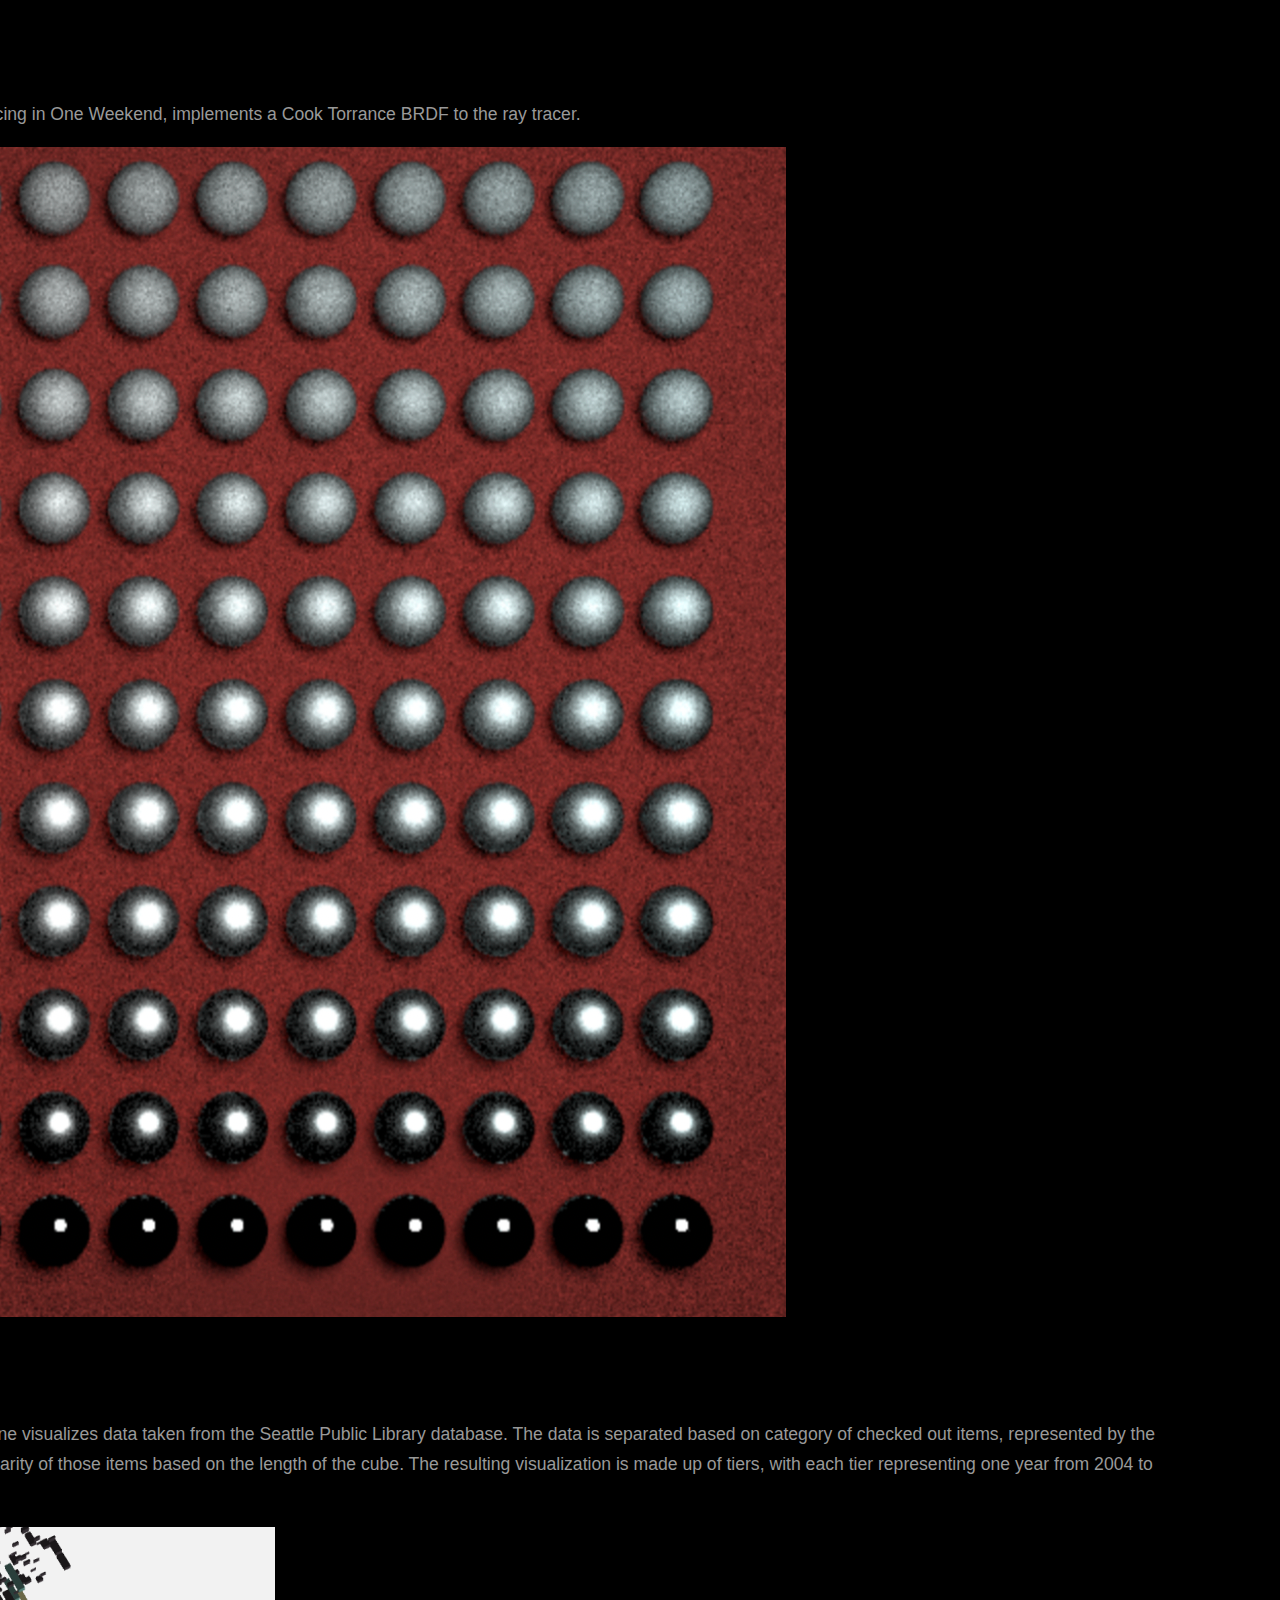
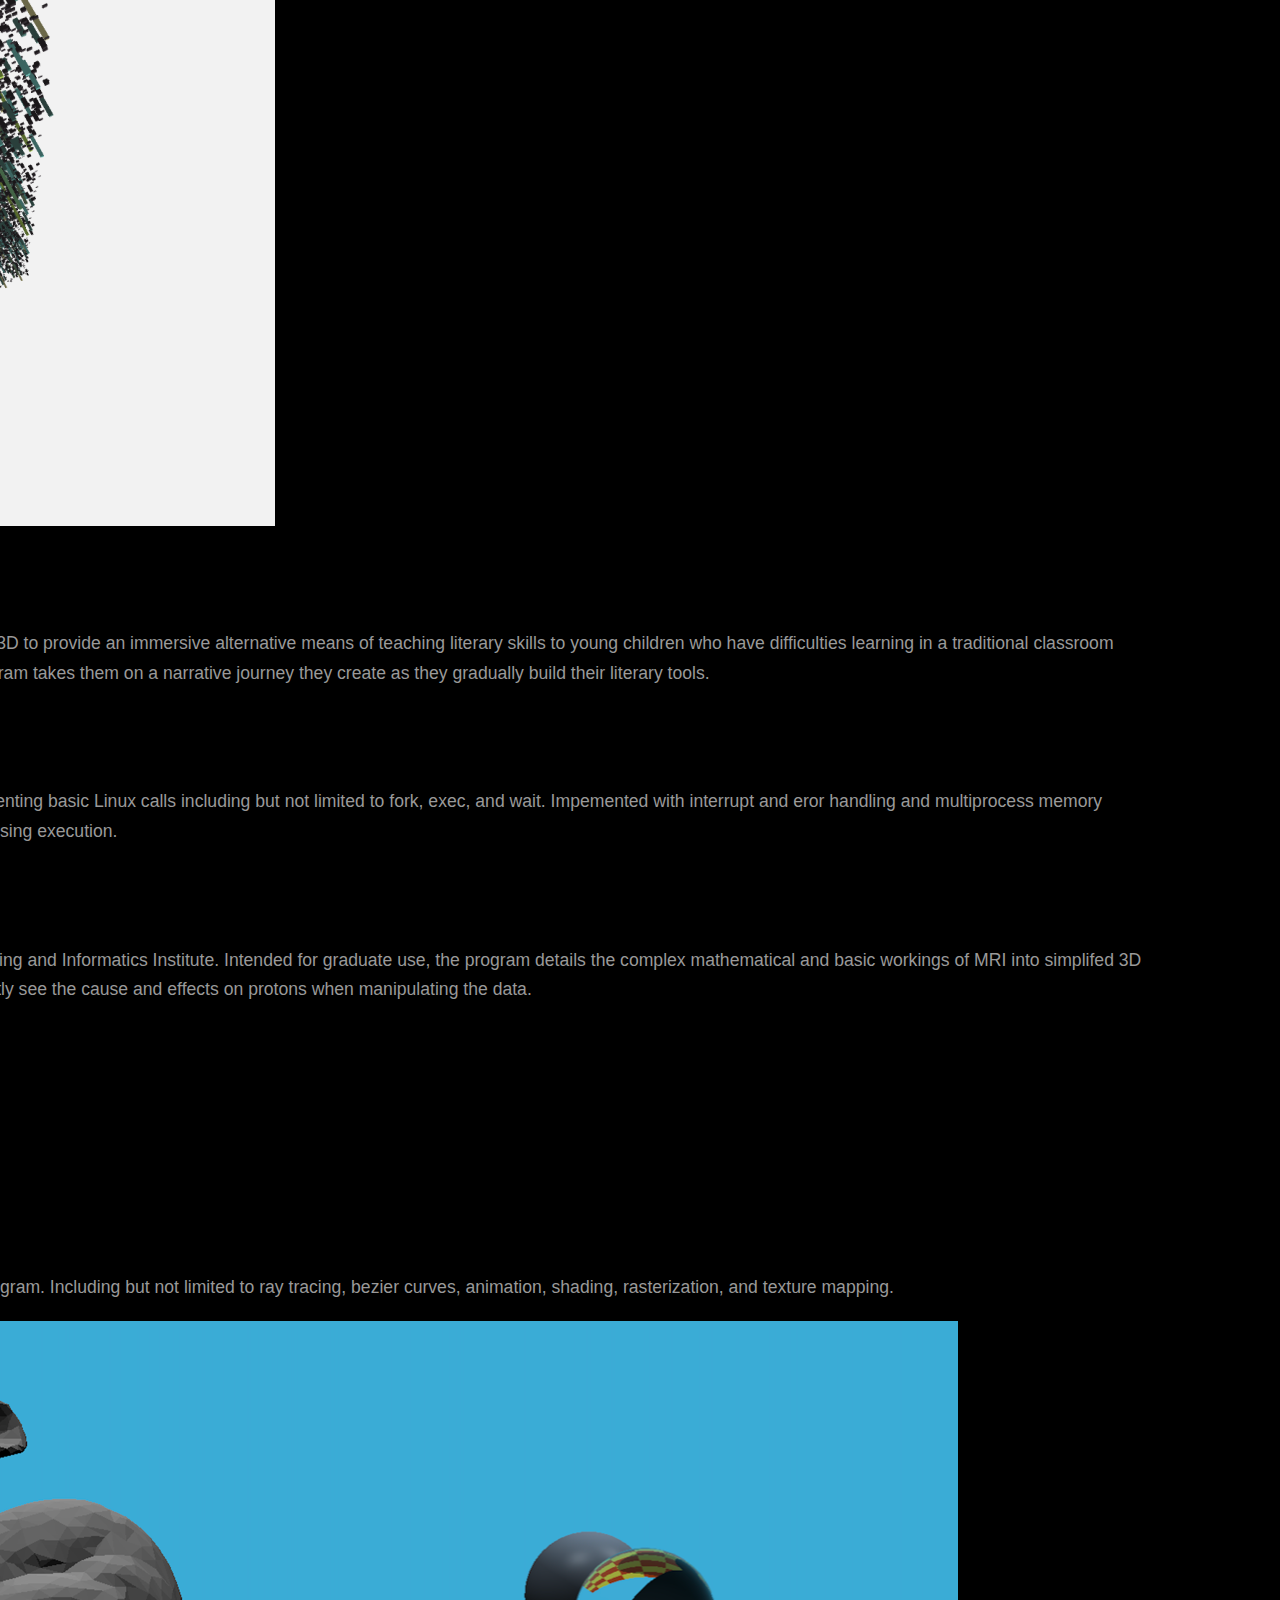
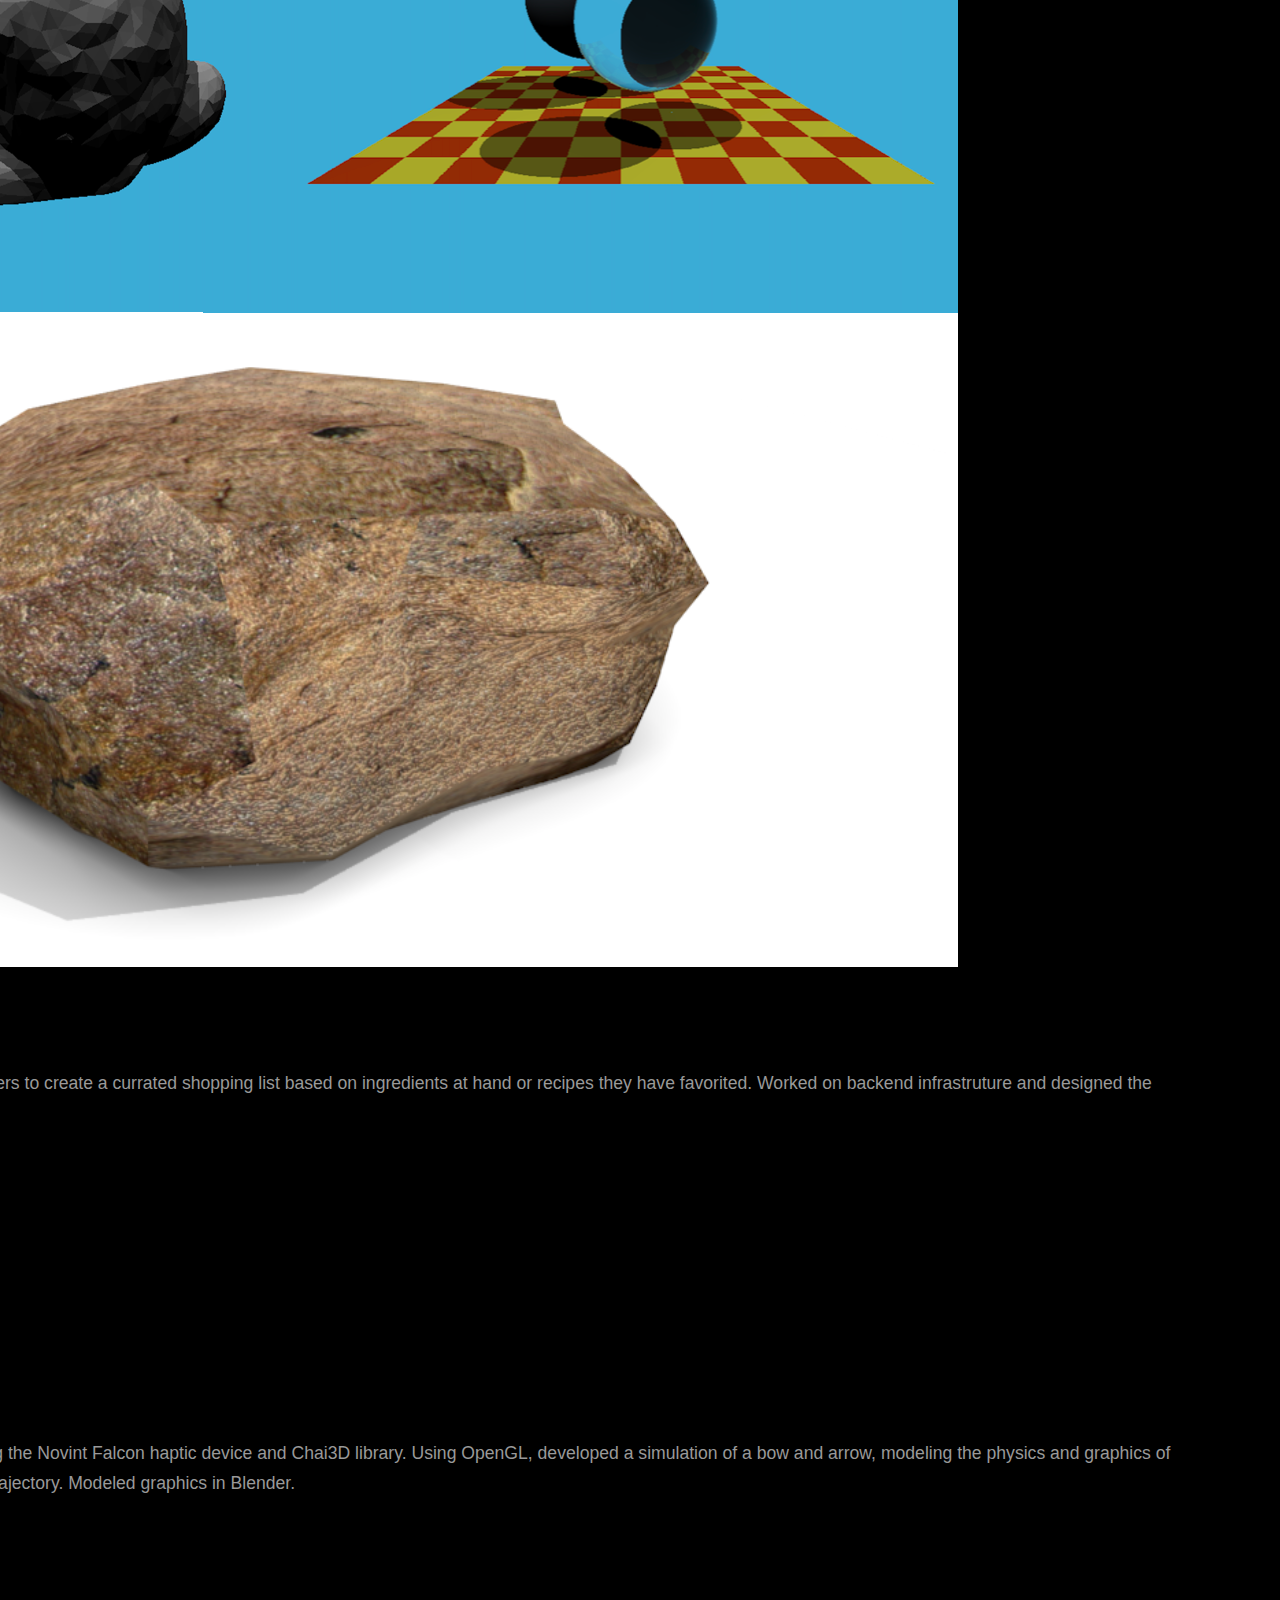
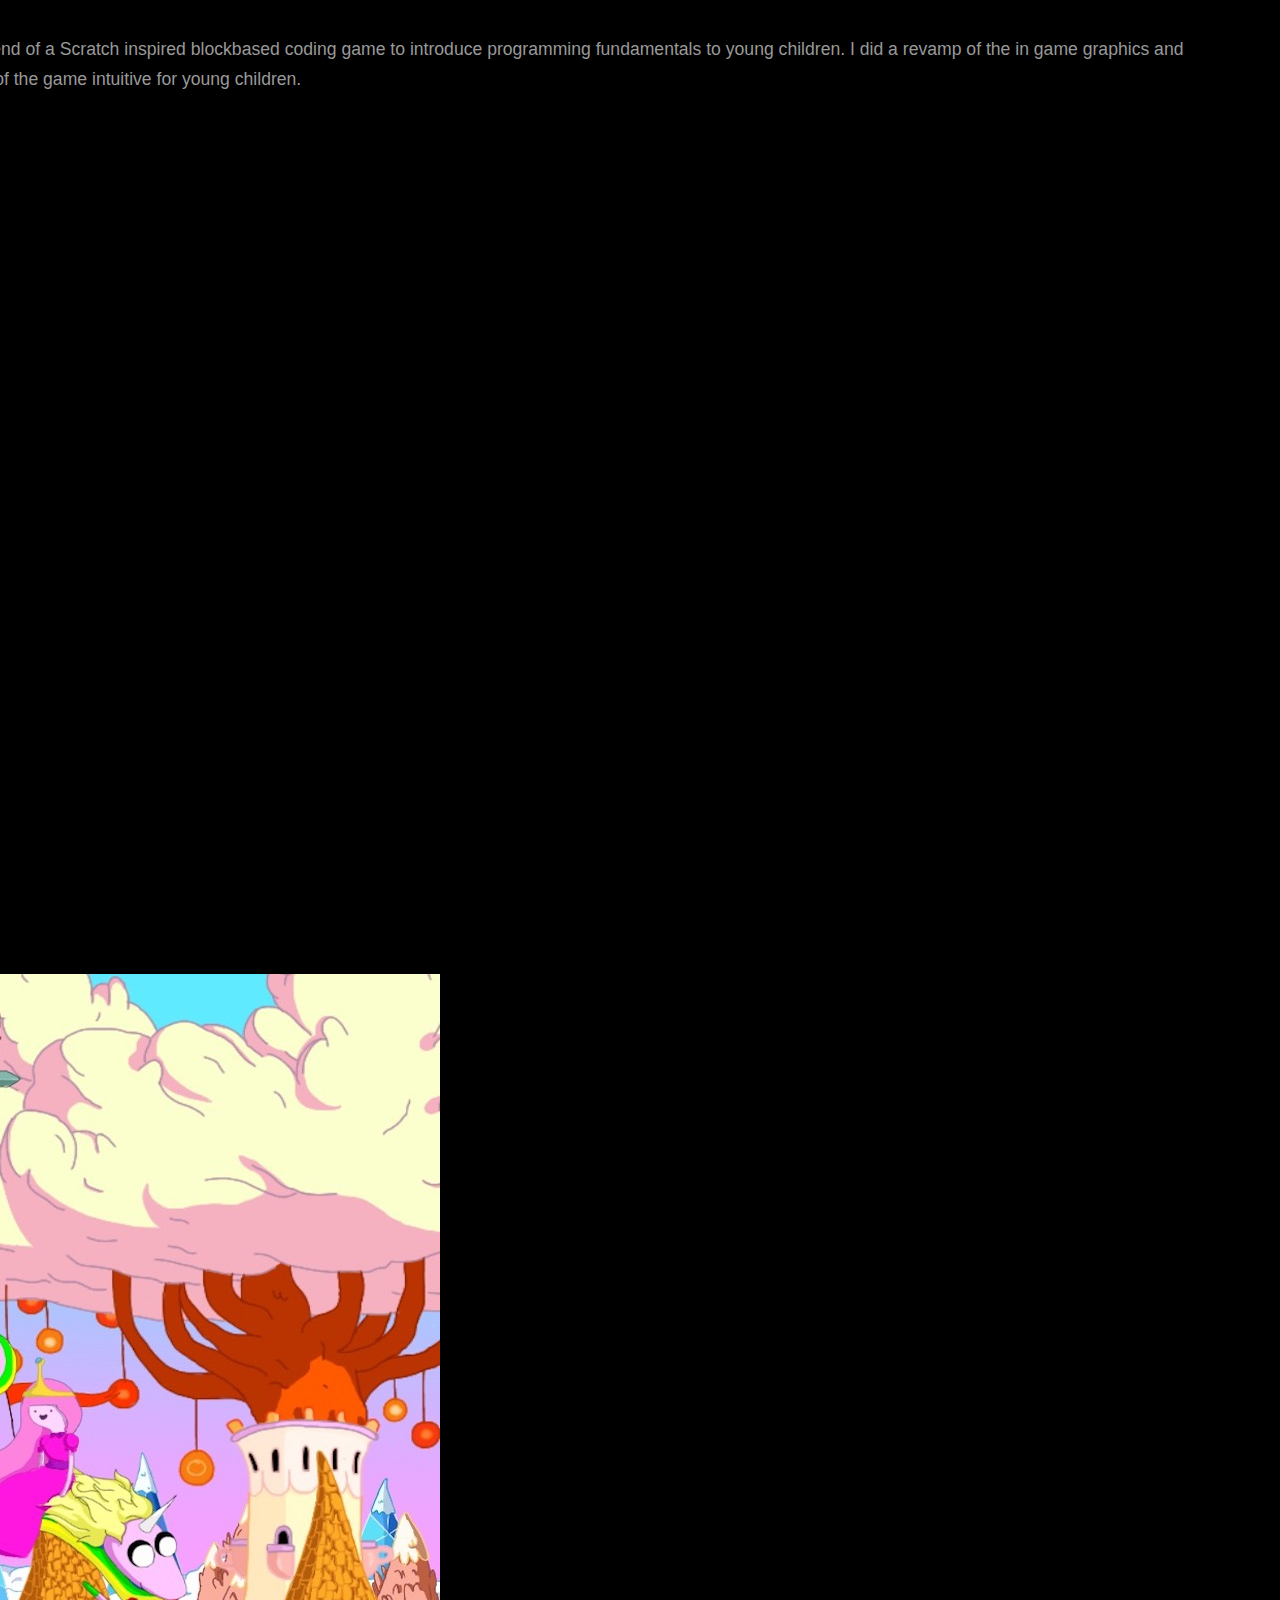
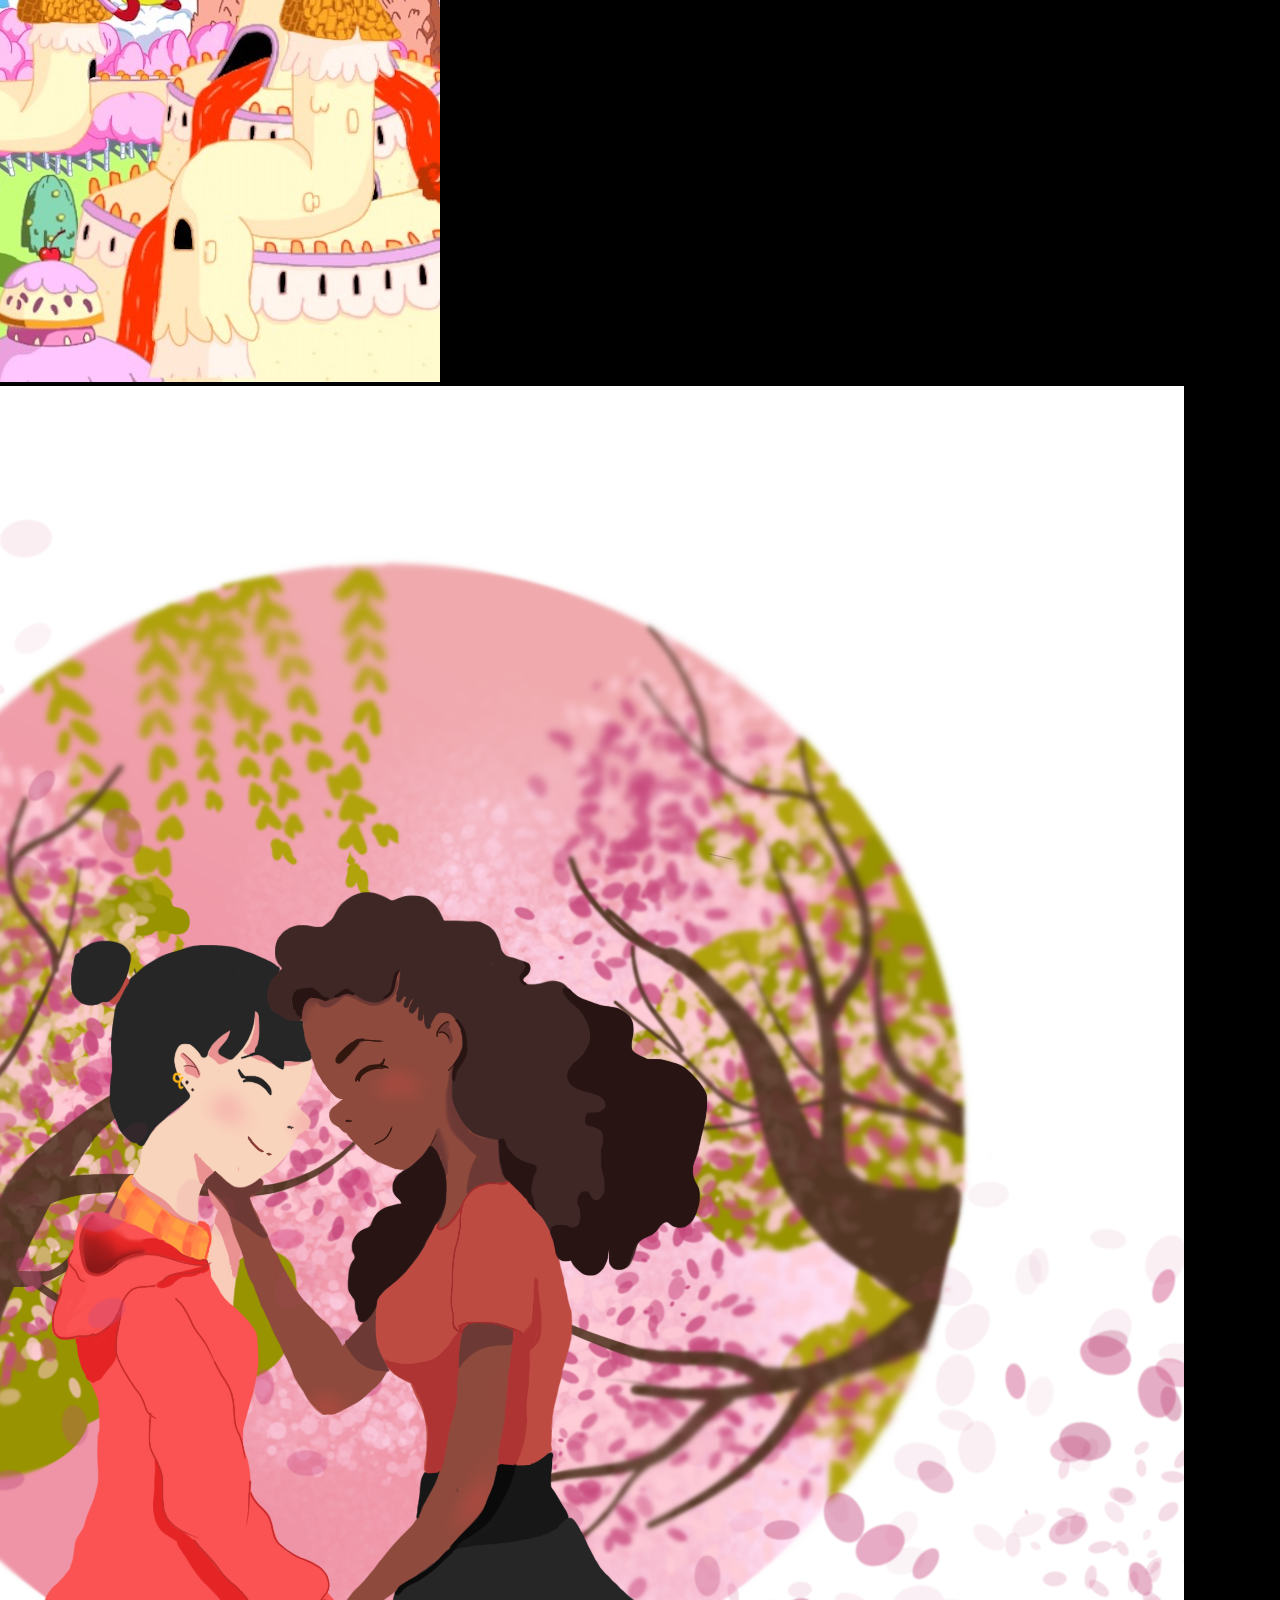
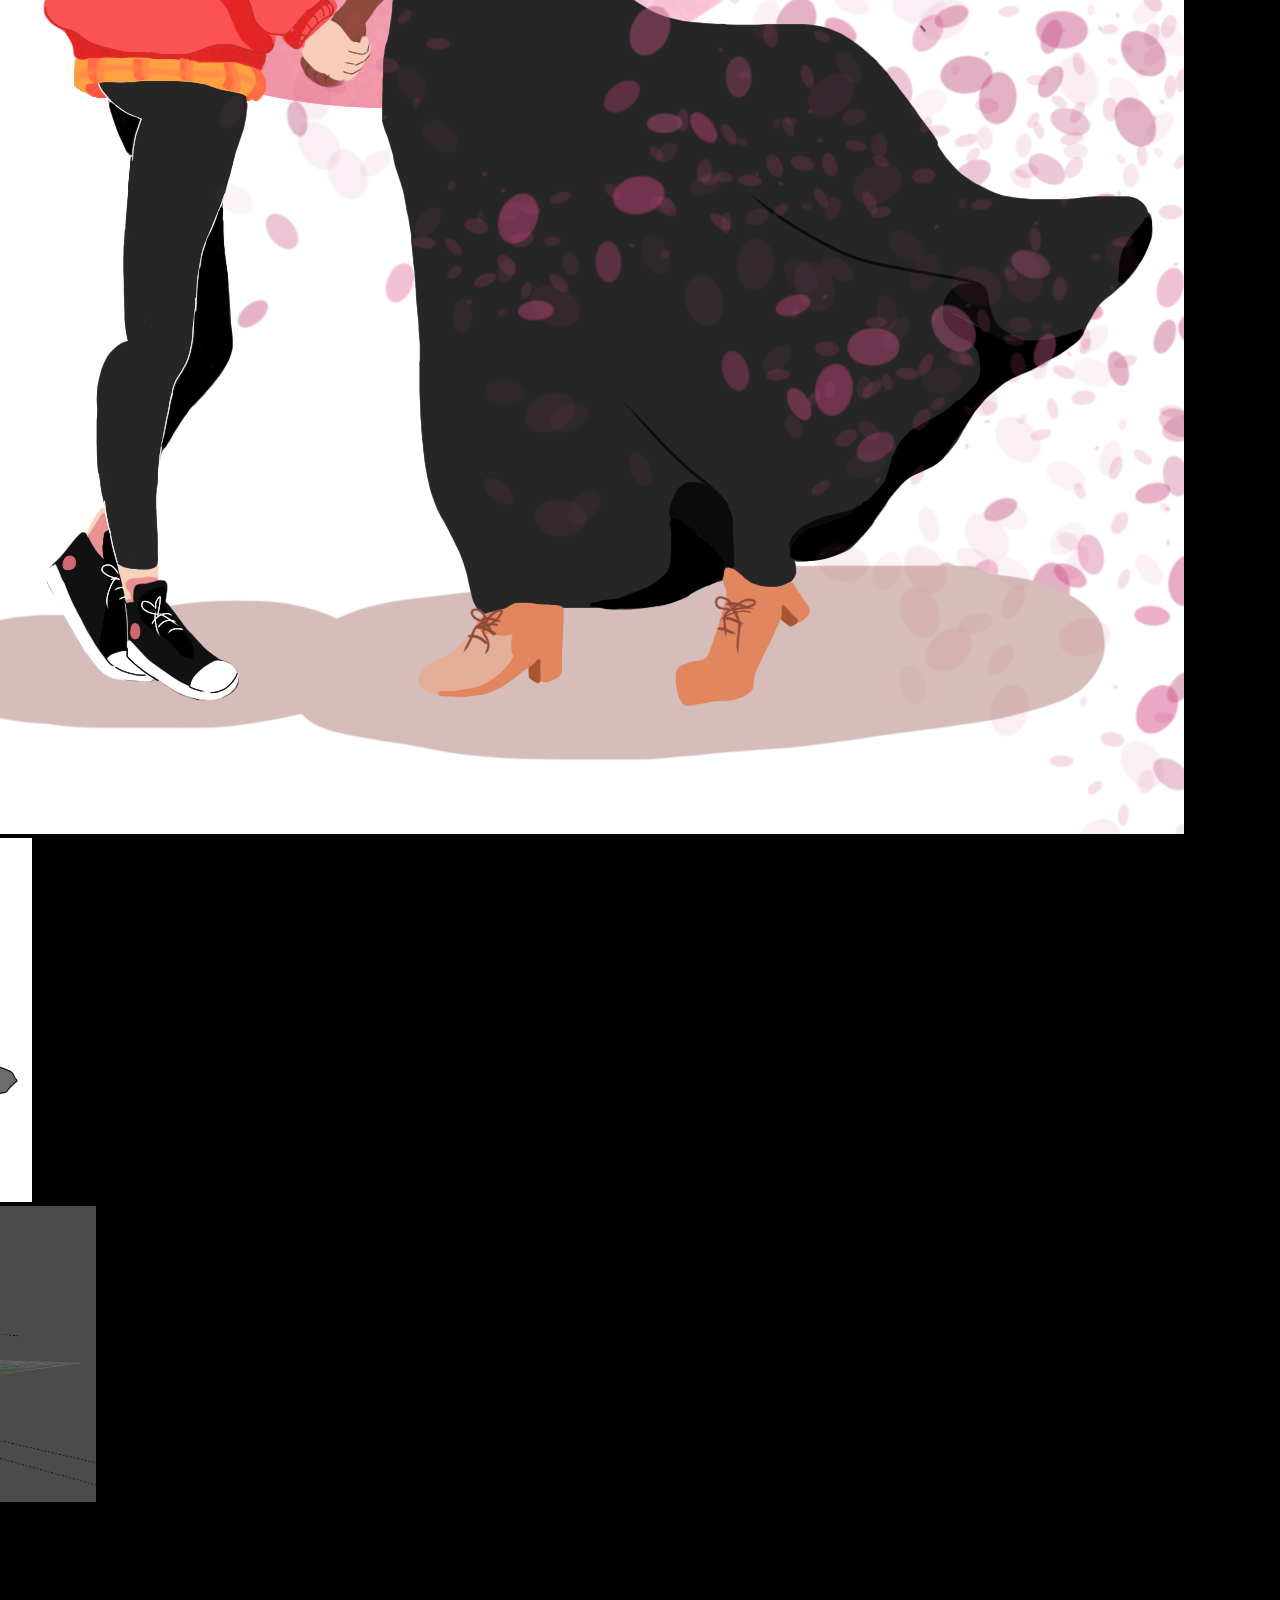
==== commit 27680067: "New background and put in resume" ====
--- a/index.html
+++ b/index.html
@@ -51,11 +51,11 @@
                 </svg>
                 <span style="vertical-align:middle;">Projects</span>
             </a>
-              <a class="nav-link" href="#gallery">
+              <a class="nav-link" href="src/resume.pdf" target="_blank">
                 <svg xmlns="http://www.w3.org/2000/svg" width="15" height="15" fill="#E8A392" class="bi bi-app" viewBox="0 0 15 15">
                     <path d="M11 2a3 3 0 0 1 3 3v6a3 3 0 0 1-3 3H5a3 3 0 0 1-3-3V5a3 3 0 0 1 3-3h6zM5 1a4 4 0 0 0-4 4v6a4 4 0 0 0 4 4h6a4 4 0 0 0 4-4V5a4 4 0 0 0-4-4H5z"/>
                 </svg>
-                <span style="vertical-align:middle;">Gallery</span>
+                <span style="vertical-align:middle;">Resume</span>
             </a>
             </div>
           </div>
@@ -68,15 +68,22 @@
         <div id="content">
 
             <header>
-                <div class="container h-100" id="home" style="padding-top:11em;padding-bottom:5em;"> 
-                    <h1 class="strokeme" id="title" style="font-size:6.5vw;color:#EAEAEA;">Lara <br> Floegel-Shetty</h1> 
-                    <h2 class="strokeme" id="cg" style="font-size: 2.8vw;color:#84C6C8;"> Computer Graphics Engineer</h2> 
-                    <h3 class="strokeme" id="style" style="font-size: 1.25vw;color:#EAEAEA;"> <span style="color:#EA538A;">Computer Science M.S. and B.S. </span>| <span style="color:#A680D3">UCSB </span>| <span style="color:#E8A392">2nd Year Masters </span></h3> 
+                <!-- The HTML5 video element that will create the background video on the header -->
+                <div class="video-background-holder">
+                    <video class="w-100" playsinline="playsinline" autoplay="autoplay" muted="muted" loop="loop">
+                        <source src="images/videos/shaderI.mp4" type="video/mp4">
+                    </video>
+
+                    <div class="video-background-content container h-100" id="home" style="padding-top:11em;"> 
+                        <h1 class="strokeme" id="title" style="font-size:6.5vw;color:#EAEAEA;">Lara <br> Floegel-Shetty</h1> 
+                        <h2 class="strokeme" id="cg" style="font-size: 2.8vw;color:#84C6C8;"> Computer Graphics Engineer</h2> 
+                        <h3 class="strokeme" id="style" style="font-size: 1.25vw;color:#EAEAEA;"> <span style="">Computer Science M.S. and B.S. </span>| <span style="">UCSB </span>| <span style="">2nd Year Masters </span></h3> 
+                    </div>
                 </div>
             </header>
 
 
-        <div id="intro">
+            <div id="intro" class="mt-5">
                 <div id="intro-content" style="padding-top:11em;"> 
                     <img src="images/seals25.png" class="img-fluid d-block mx-auto" style="width:46em;height:auto;float:left;padding:3em;" alt="Responsive image"> 
                     <h2 style="font-size:2.5em;color:#84C6C8;"> Intro </h2> 
@@ -87,7 +94,7 @@
                     <p style="font-size:1.1em;">
                     <span style="color:#84C6C8;">Graduating in June 2023</span>, I am looking for full time roles that encompass my passion
                     that lies in the intersection between art, technology, and innovation. My interests lie
-                    in <span style="color:#84C6C8;">Real Time Rendering </span>, developing and optimizing engines to create stunning and performative
+                    in <span style="color:#84C6C8;">Real Time Rendering</span>, developing and optimizing engines to create stunning and performative
                     graphics in video games and other software. I look forward to working alongside your team in 
                     developing optimized and innovative CG software! 
                     </p> 
@@ -113,8 +120,9 @@
                             <h4>Real Time Rendering Graduate Researcher</h4> 
                             <p> 
                             I am working alongside Computer Graphics researcher <a href="https://sites.cs.ucsb.edu/~lingqi/" target="_blank" style="color:rgb(111, 165, 182);"> Lingqi Yan </a> as 
-                            a graduate researcher in his lab at UCSB and as part of my Master's Project 2023. The topic of the research revolves around developing more optimized method 
-                            to reconstruct signed distance functions from extracted 3D point clouds data fast enough for real time production usage.   
+                            a graduate researcher in his lab at UCSB and as part of my 2023 Masters Project. The research revolves around developing innovative methods 
+                            for the physically based real time rendering of complex appearances such as fibers that are fast enough for real time production usage 
+                            and maintains a high degree of realism. 
                             </p>
                         </div>
                     </li> 
@@ -124,10 +132,9 @@
                             <span class="date"> Sept 2022 - Dec 2022</span>
                         </div>
                         <div class="status">
-                            <h4>Computer Graphics Teaching </h4> 
-                            <p> 
-                            I assisted in teaching undergraduates complex introductory topics in Computer Graphcis, from a high level view to
-                            a more technical implementation. Additionally, I assisted in debugging the student's assingments. 
+                            <h4>Computer Graphics Teaching Assistant</h4> 
+                            <p> 
+                            I assisted in teaching undergraduates complex introductory topics in Computer Graphcis, from a high level view to more technical implementations. 
                             </p>
                         </div>
                     </li> 
@@ -139,7 +146,7 @@
                         <div class="status">
                             <h4>Insomniac Games Real Time Rendering Intern </h4> 
                             <p> 
-                            I interned with the Real Time Rendering team at Insomniac Games, implementing new features in their engines
+                            I interned with the Rendering team at Insomniac Games, implementing new features in their engines
                             and debugging and optimizing existing features for faster performance and more memory efficiency. 
                             </p>
                         </div>
@@ -150,7 +157,7 @@
                             <span class="date">June 2021 - Sept 2021</span> 
                         </div>
                         <div class="status"> 
-                            <h4>Disney Environment Software Engineer Intern ** Deferred to Summer 2021 ** </h4> 
+                            <h4>Disney Environment Software Engineer Intern ** Deferred from Summer 2021 ** </h4> 
                             <p> 
                             Due to the pandemic, Disney deferred their Summer 2020 Walt Disney Animation Studios internships to Summer 2021. 
                             </p> 
--- a/style.css
+++ b/style.css
@@ -8,7 +8,7 @@
 @import "https://fonts.googleapis.com/css?family=Poppins:300,400,500,600,700";
 body {
     font-family: 'Poppins', sans-serif;
-    background: #010B11;
+    background: #000000;/*010B11*/
 }
 
 p {
@@ -21,7 +21,7 @@
 
 .navbar {
     padding: 15px 10px;
-    background: linear-gradient(to bottom, #010B11 56%, rgba(0,0,0,0) 100%);
+    background: linear-gradient(to bottom, #000000 65%, rgba(0,0,0,0) 100%);
     border: none;
     border-radius: 0;
     margin-bottom: 40px;
@@ -44,6 +44,39 @@
 .line {
     width: 100%;
     margin: 58px 0;
+}
+
+/* ---------------------------------------------------
+    HEADER STYLE
+----------------------------------------------------- */
+
+.video-background-holder {
+    position: relative;
+    background-color: black;
+    min-height: 25rem;
+    width: 125%;
+    height: auto;
+    z-index: -11;
+}
+
+.video-background-holder video {
+  position: absolute;
+  top: 50%;
+  left: 50%;
+  min-width: 100%;
+  min-height: 100%;
+  width: auto;
+  height: auto;
+  z-index: 0;
+  -ms-transform: translateX(-50%) translateY(-50%);
+  -moz-transform: translateX(-50%) translateY(-50%);
+  -webkit-transform: translateX(-50%) translateY(-50%);
+  transform: translateX(-50%) translateY(-50%);
+}
+
+.video-background-content {
+  position: relative;
+  z-index: 2;
 }
 
 /* ---------------------------------------------------
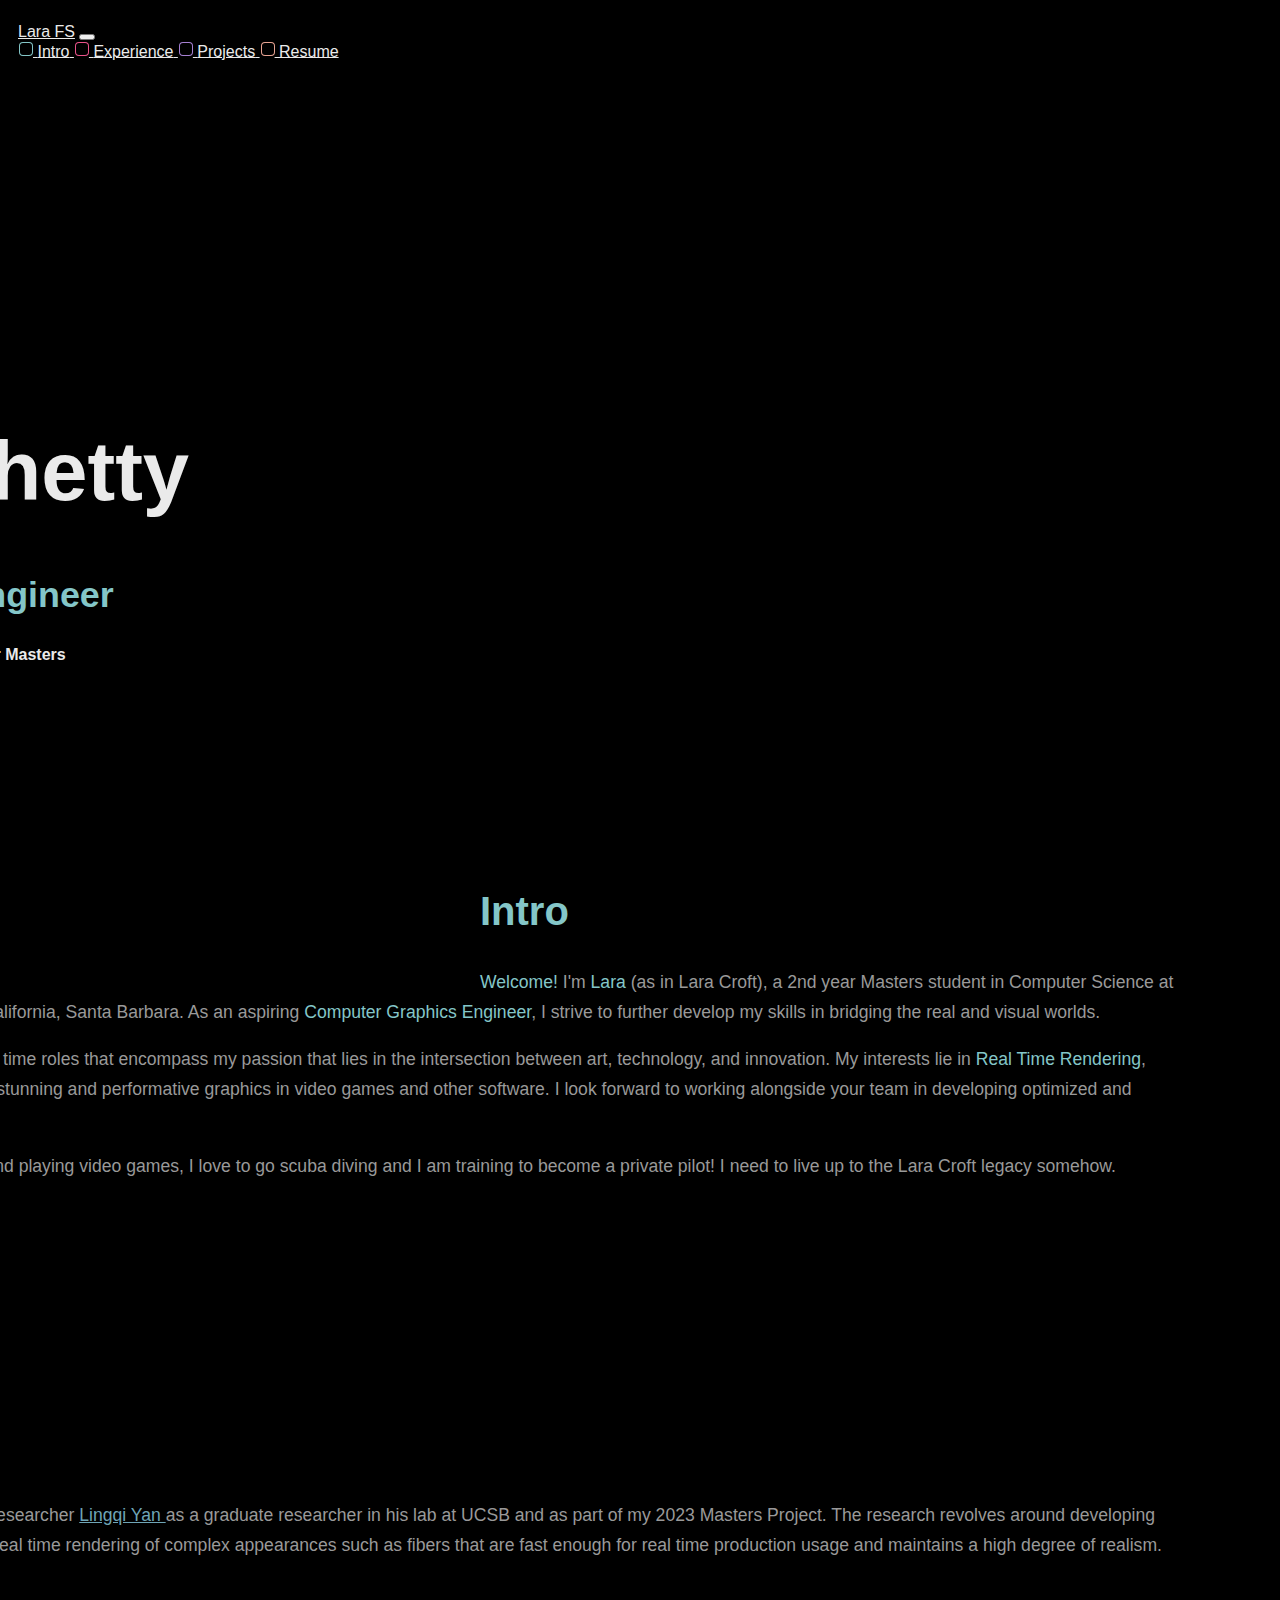
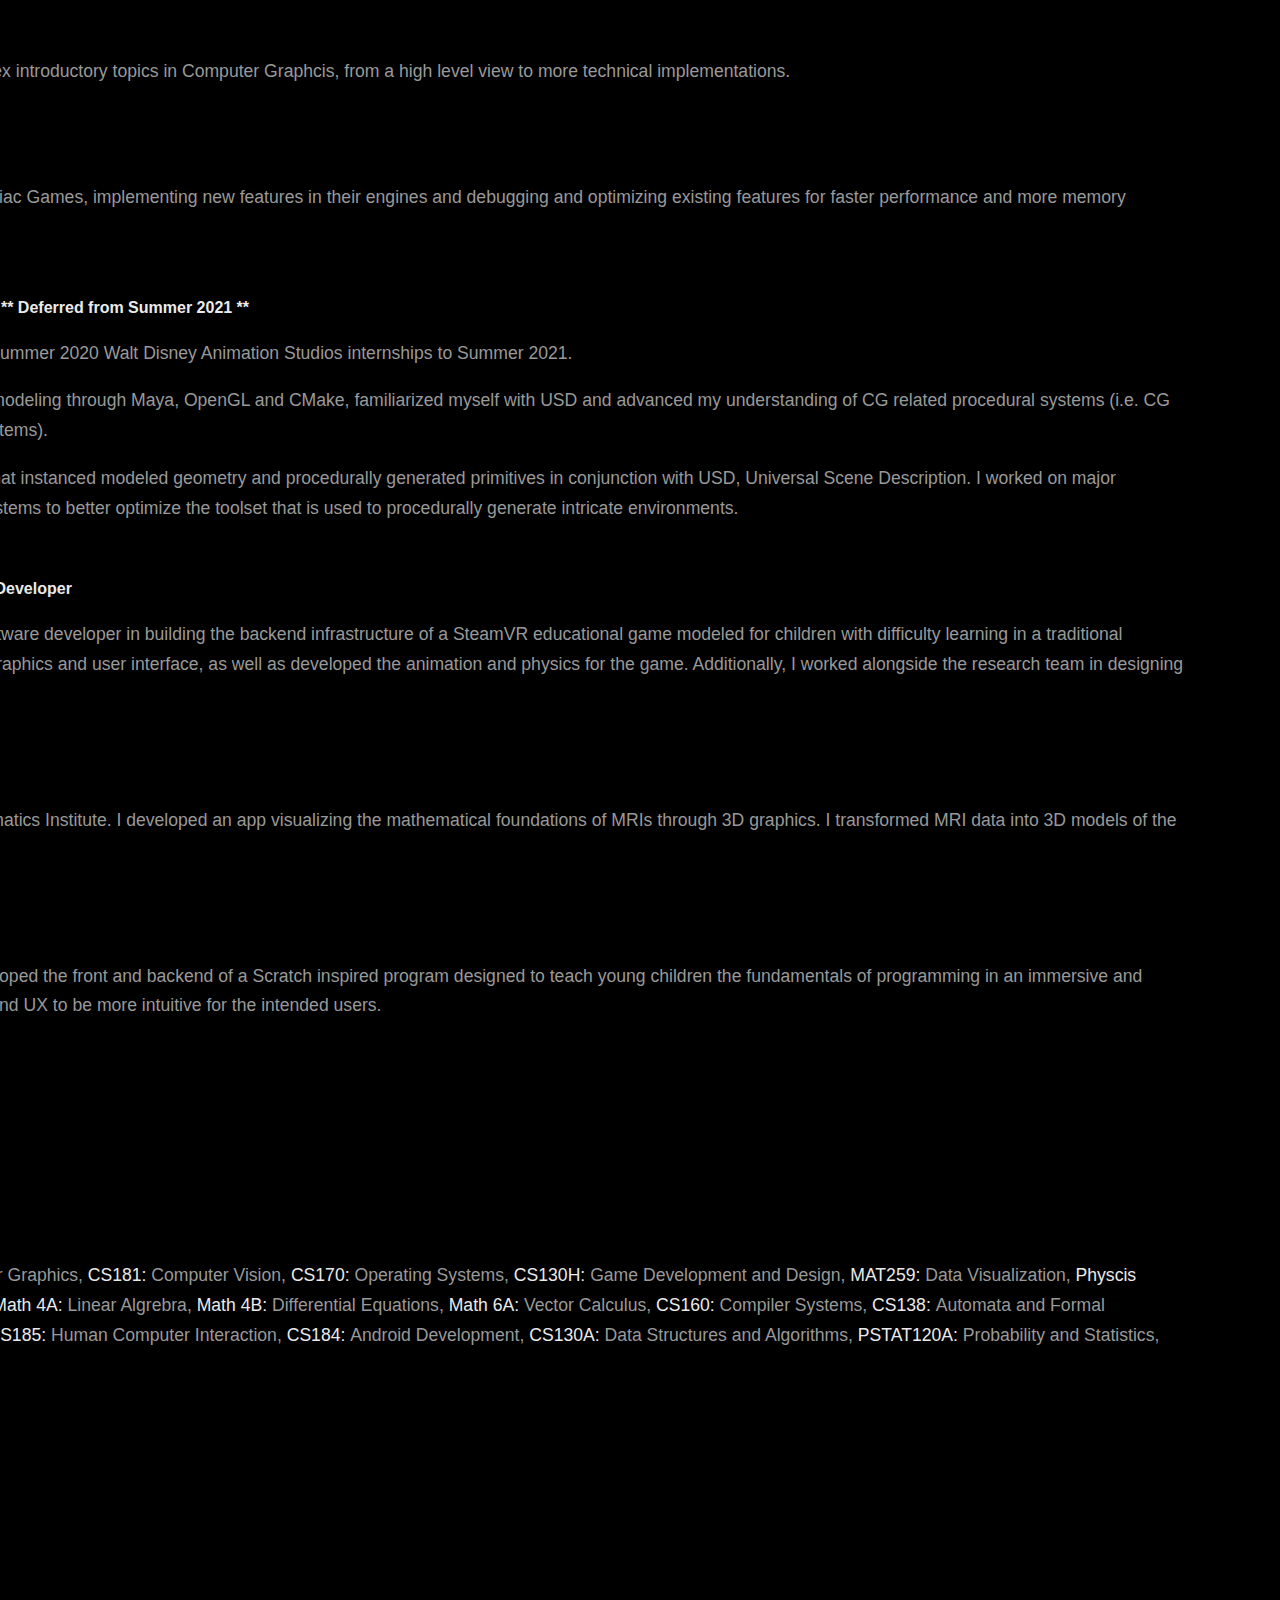
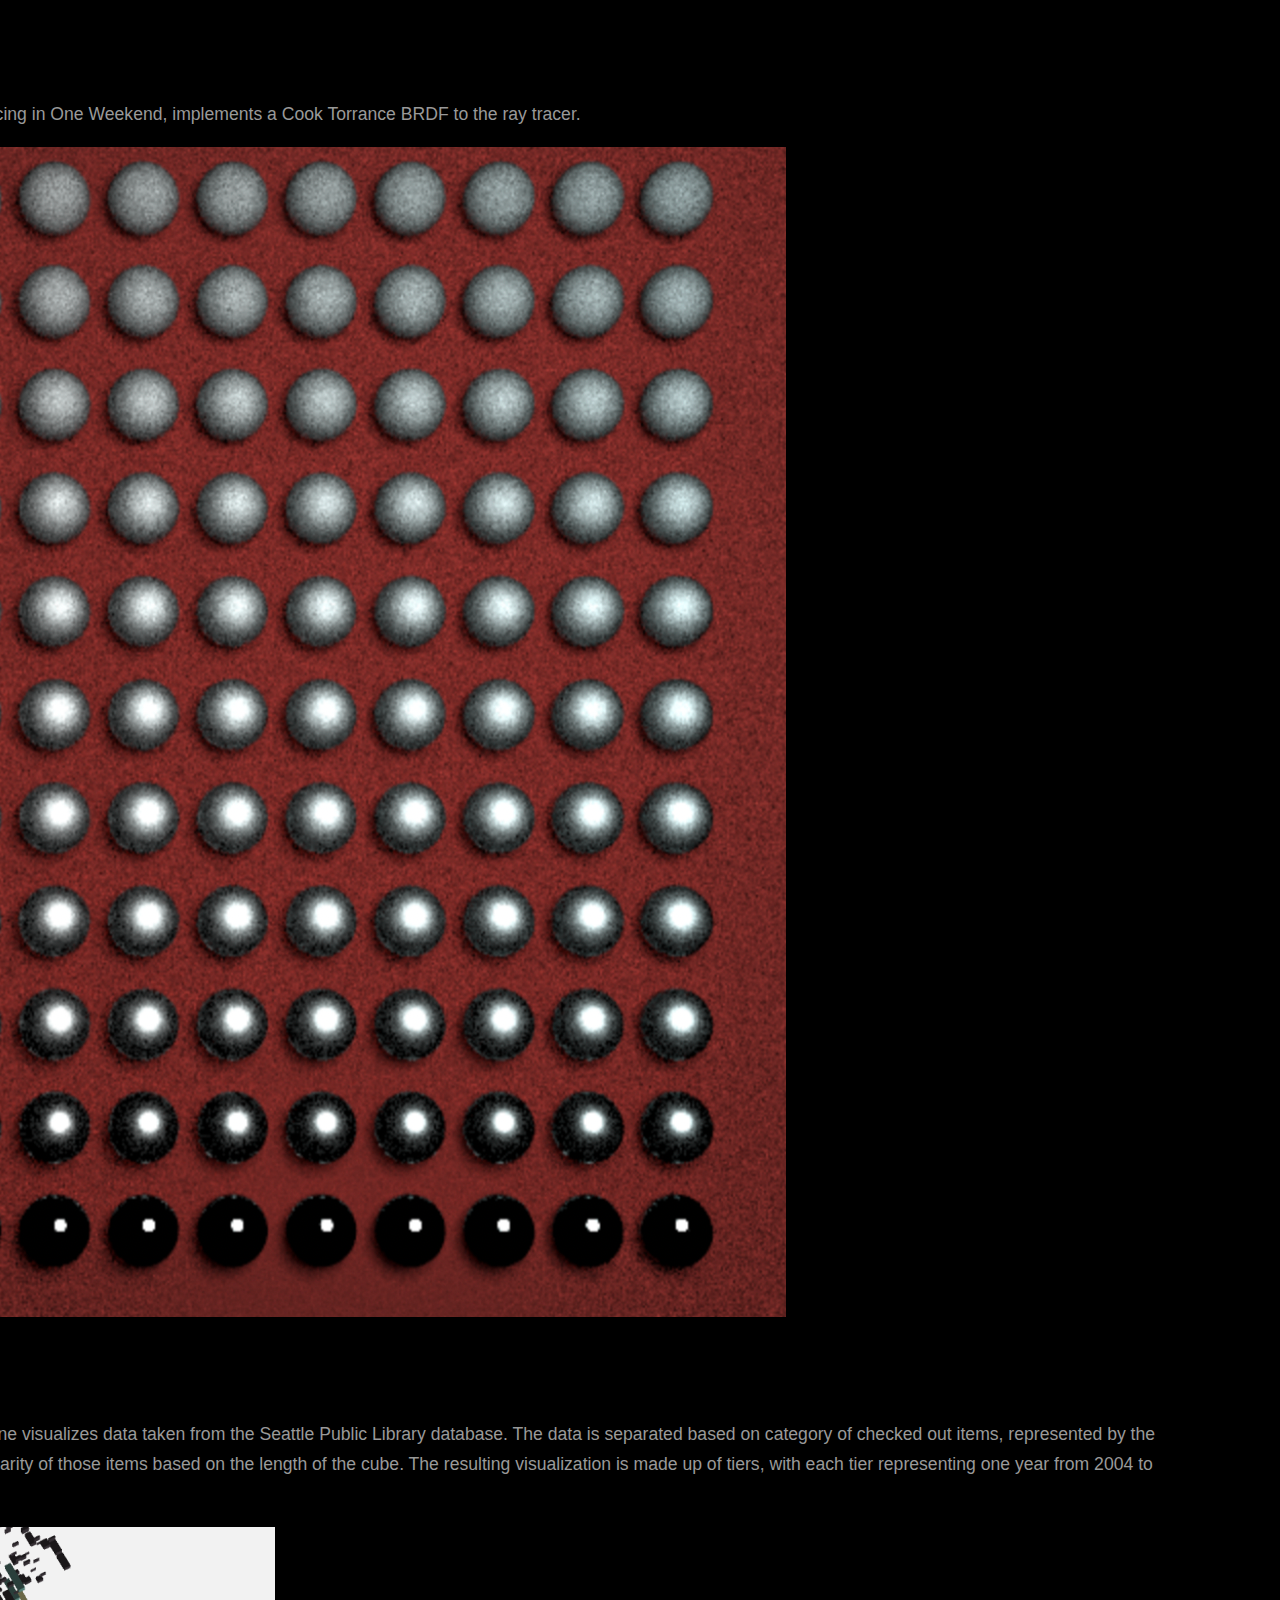
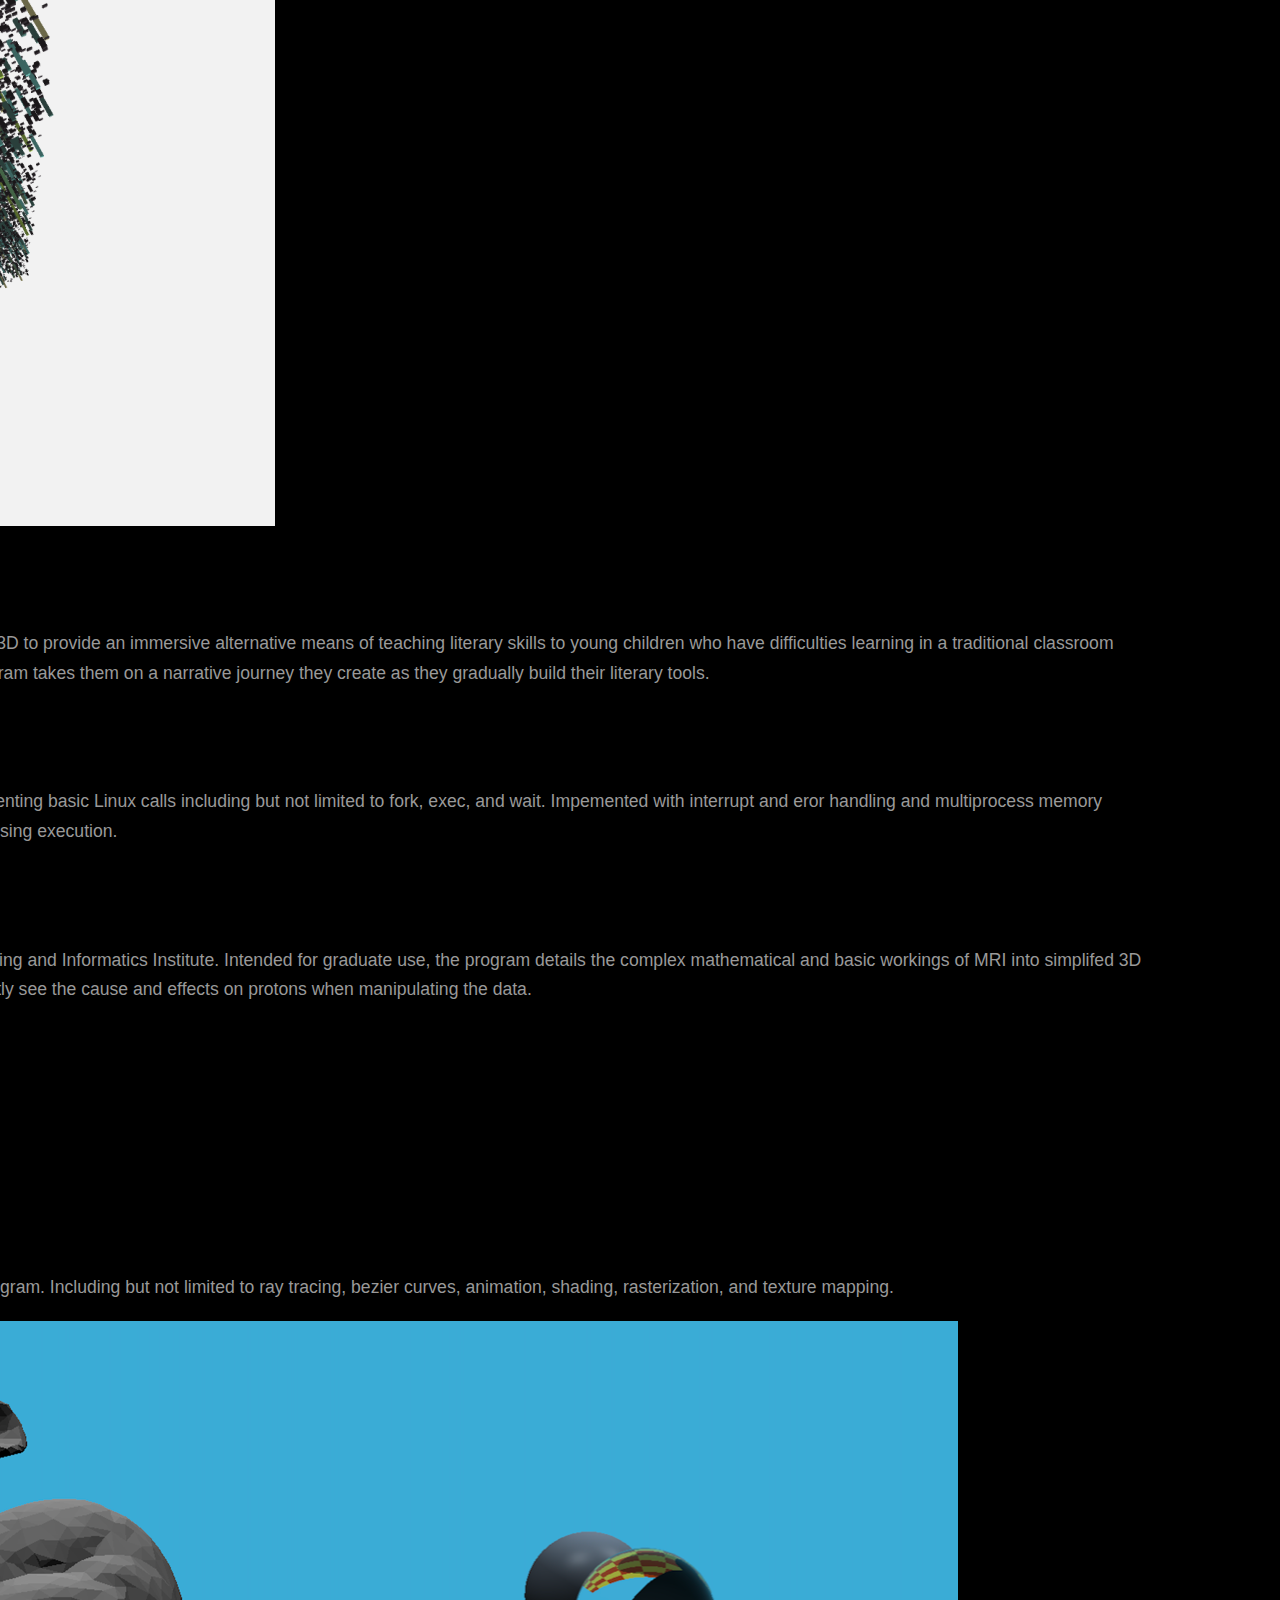
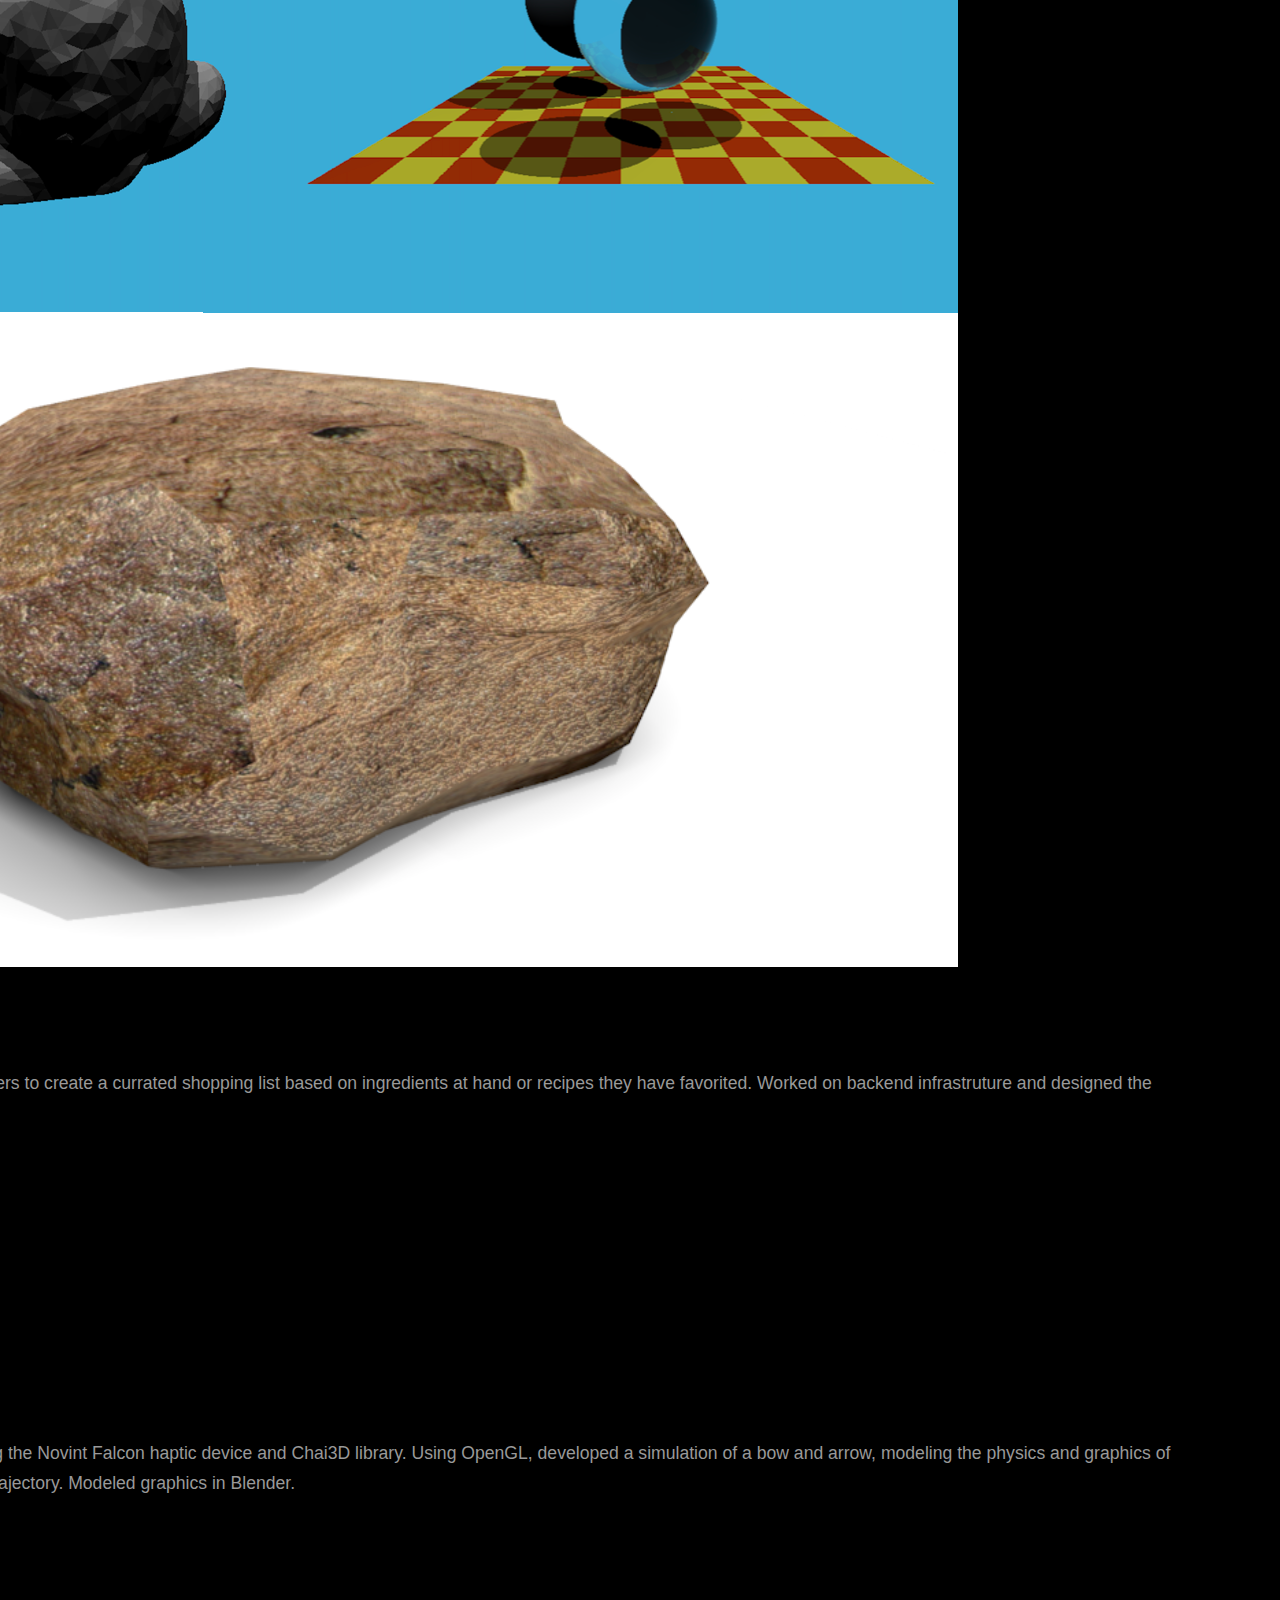
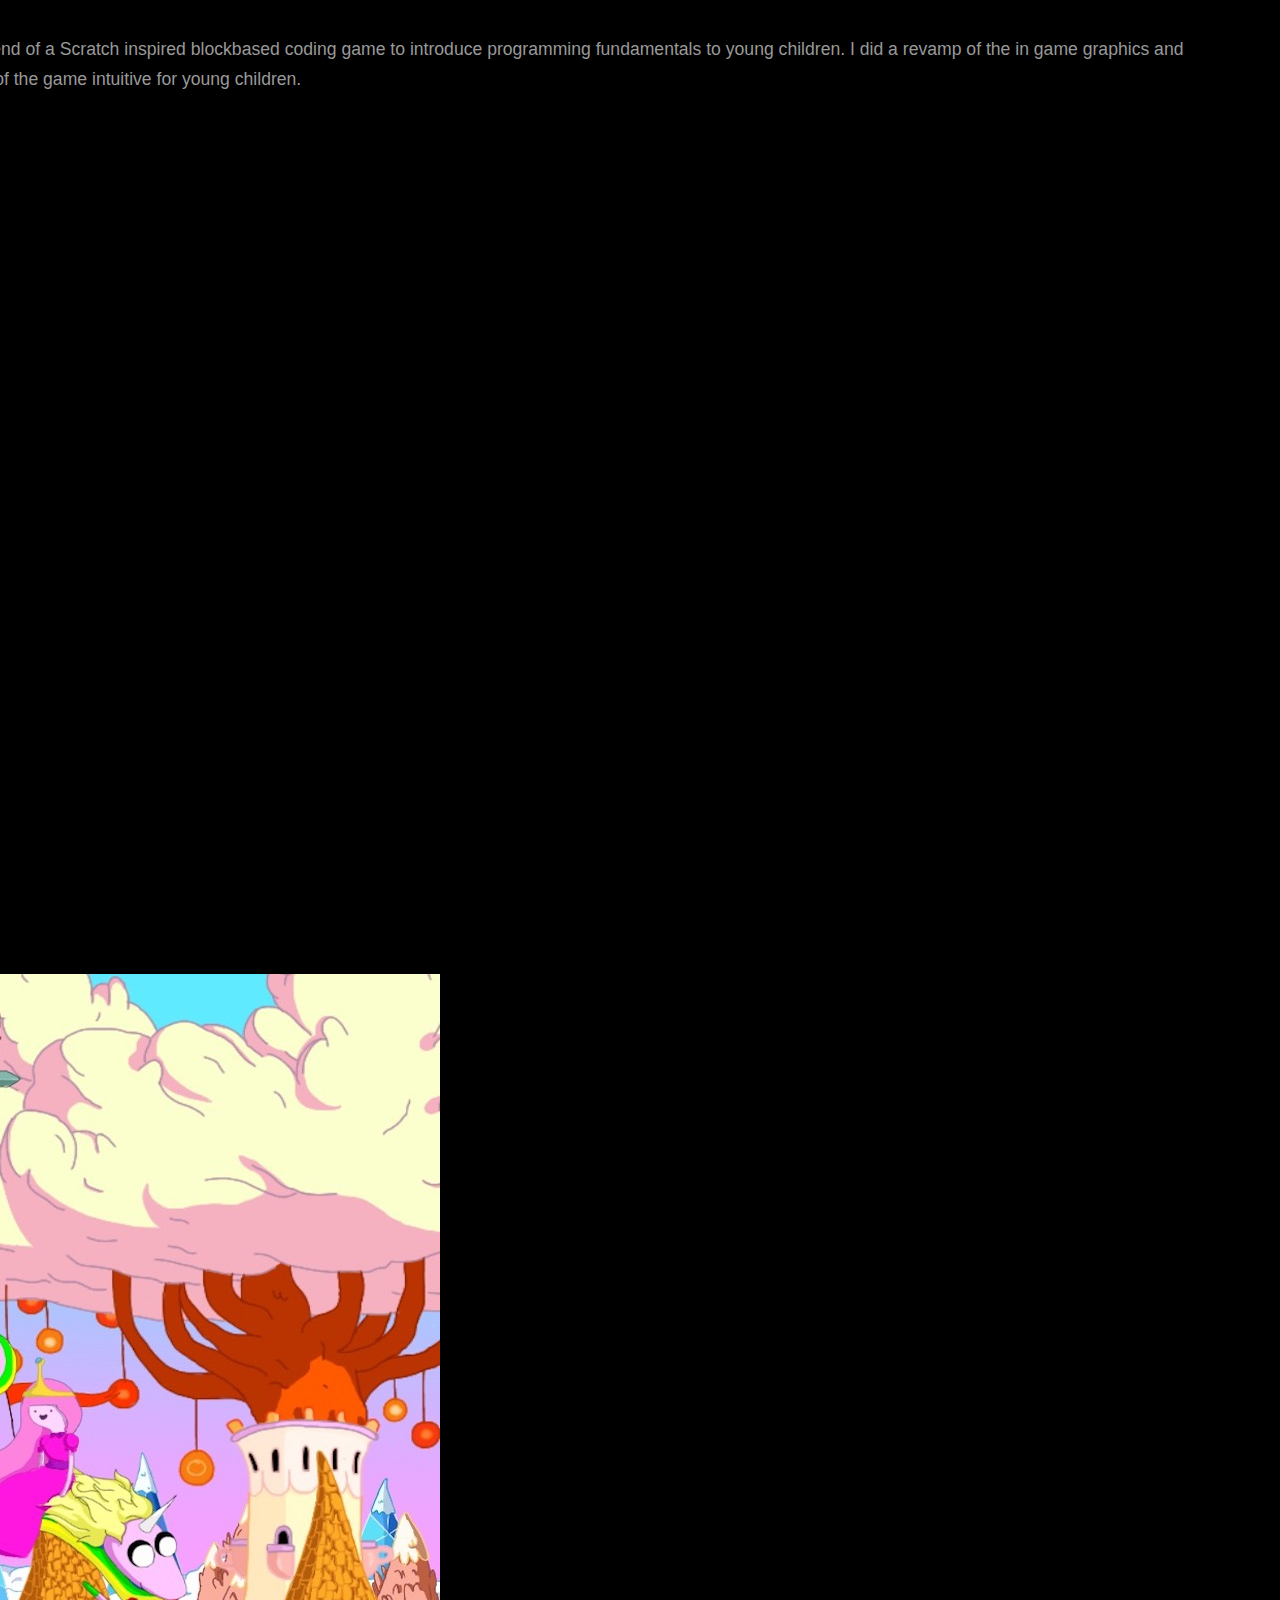
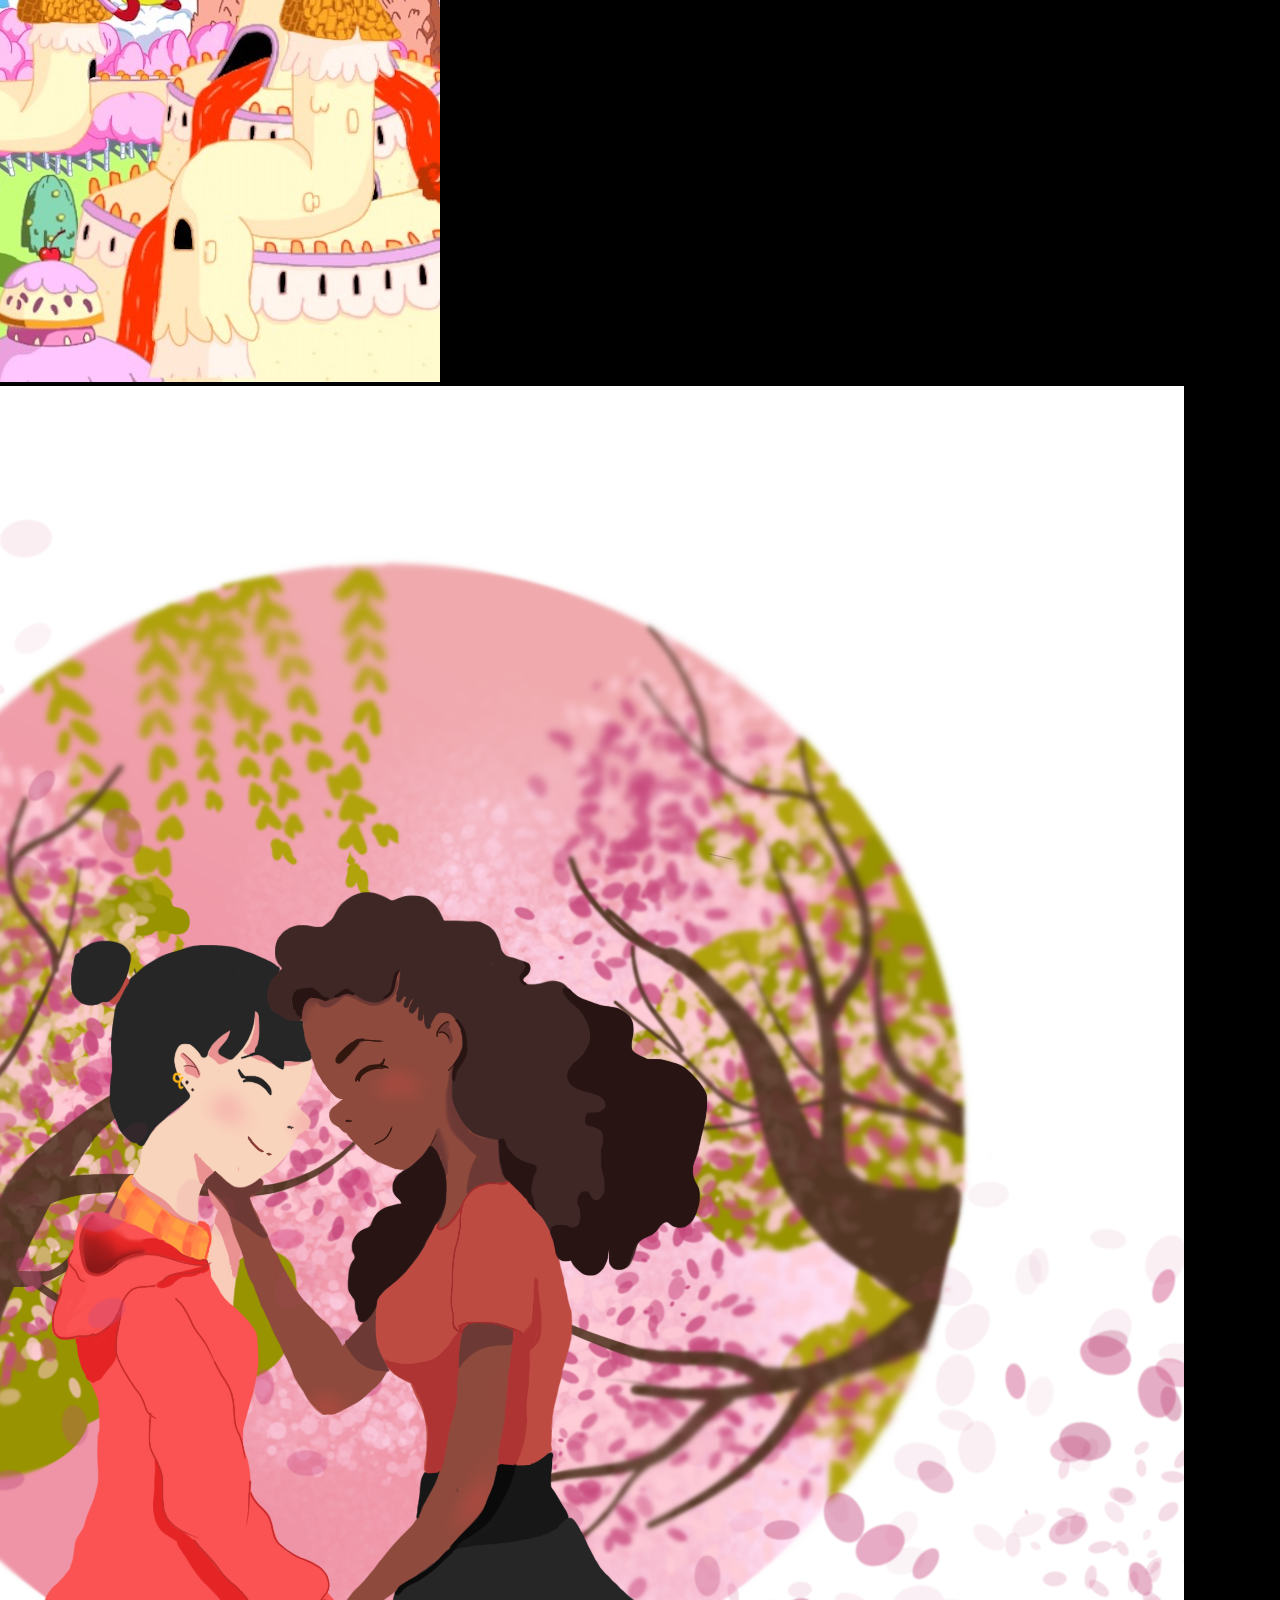
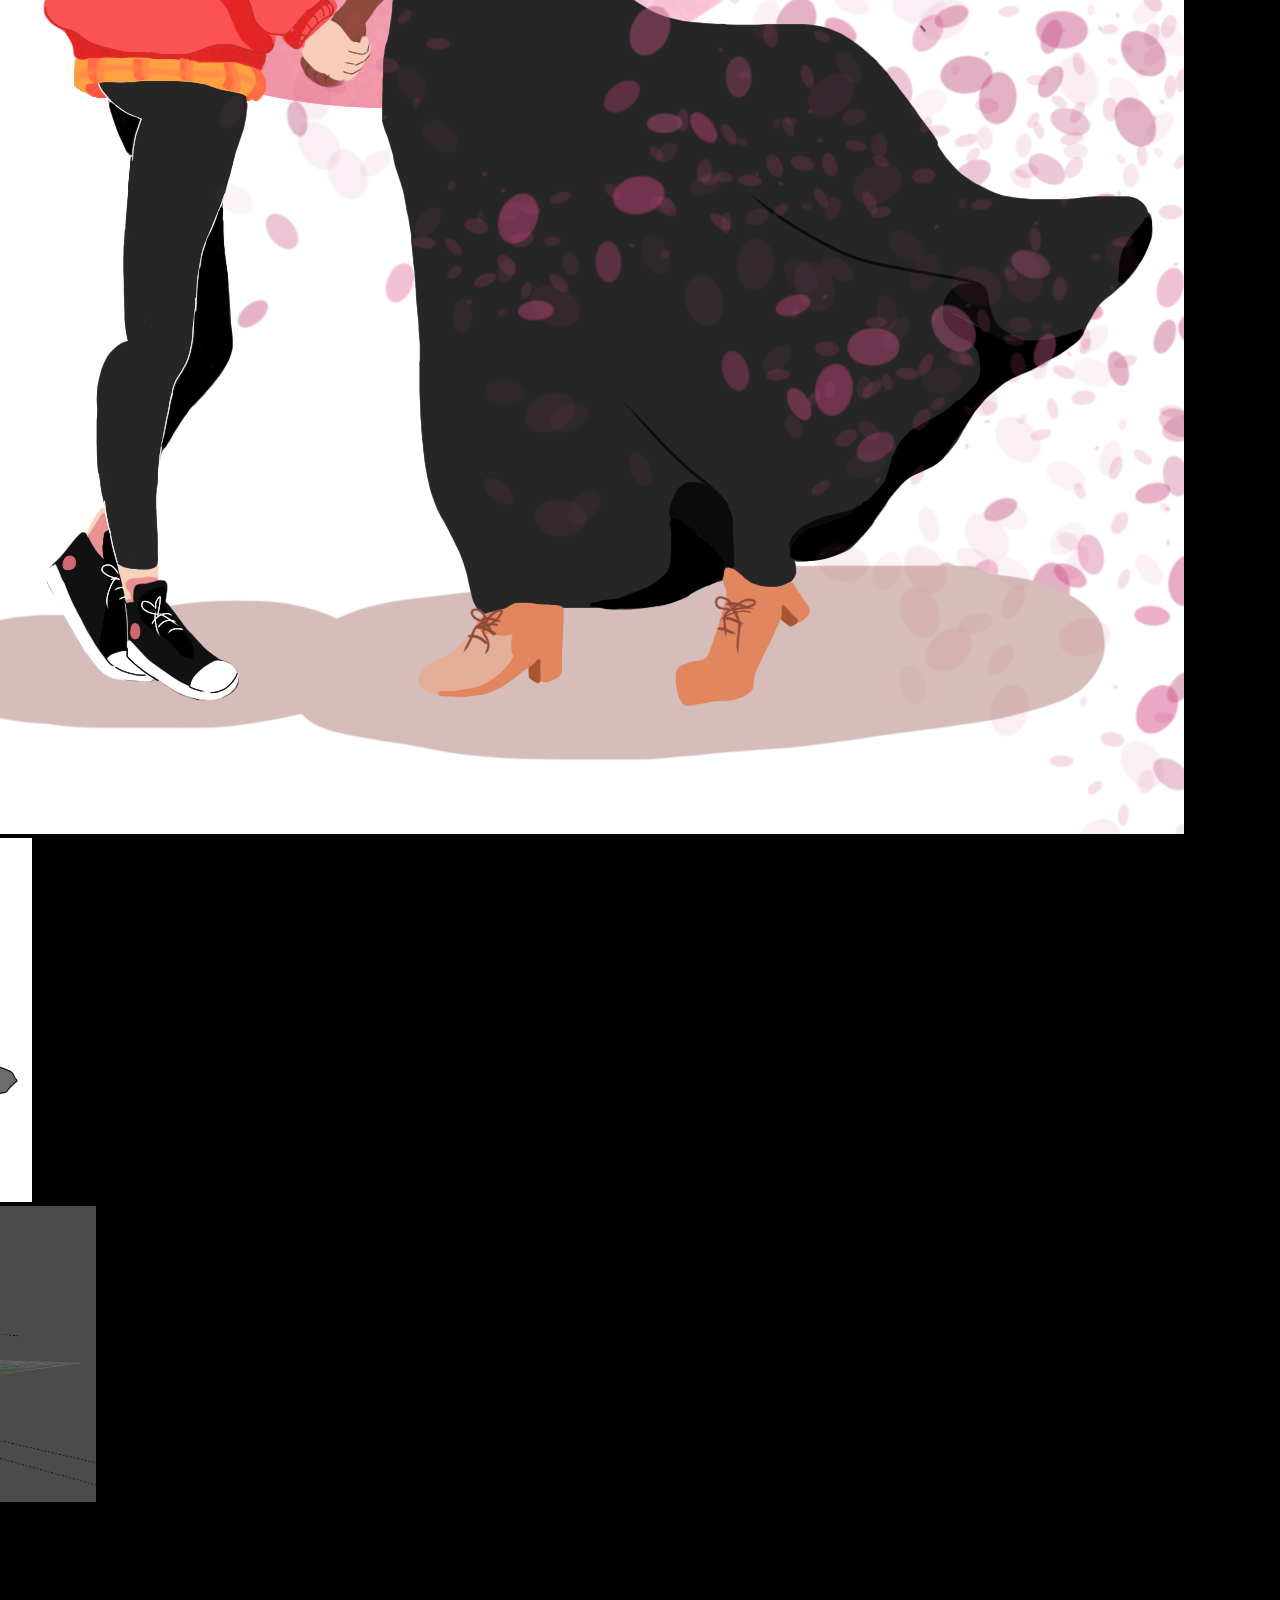
==== commit b33bbb02: "Cleaned up experience!" ====
--- a/index.html
+++ b/index.html
@@ -77,7 +77,7 @@
                     <div class="video-background-content container h-100" id="home" style="padding-top:11em;"> 
                         <h1 class="strokeme" id="title" style="font-size:6.5vw;color:#EAEAEA;">Lara <br> Floegel-Shetty</h1> 
                         <h2 class="strokeme" id="cg" style="font-size: 2.8vw;color:#84C6C8;"> Computer Graphics Engineer</h2> 
-                        <h3 class="strokeme" id="style" style="font-size: 1.25vw;color:#EAEAEA;"> <span style="">Computer Science M.S. and B.S. </span>| <span style="">UCSB </span>| <span style="">2nd Year Masters </span></h3> 
+                        <h3 class="strokeme" id="style" style="font-size: 1.25vw;color:#EAEAEA;">Computer Science M.S. and B.S. | UCSB | 2nd Year Masters</h3> 
                     </div>
                 </div>
             </header>
@@ -107,11 +107,9 @@
 
             <div class="line"></div>
             
-            <h2 id="experience" style="color:#EA538A;">Experience</h2> 
-
-            <div style="margin-left:auto;margin-right:auto;"> 
-                    <div class="container" style="list-style-type:none;"> 
-                    
+            <div class="experience">
+                <h2 id="experience" style="color:#EA538A;">Experience</h2> 
+                <div class="container" style="list-style-type:none;"> 
                     <li class="li">
                         <div class="timestamp">
                             <span class="date"> Sept 2022 - Ongoing</span>
@@ -214,7 +212,7 @@
                             </p>
                         </div>
                     </li> 
-                </div>
+                </div> 
             </div>
 
             <div class="line"></div>
--- a/style.css
+++ b/style.css
@@ -76,6 +76,7 @@
 
 .video-background-content {
   position: relative;
+  left: -2em;
   z-index: 2;
 }
 
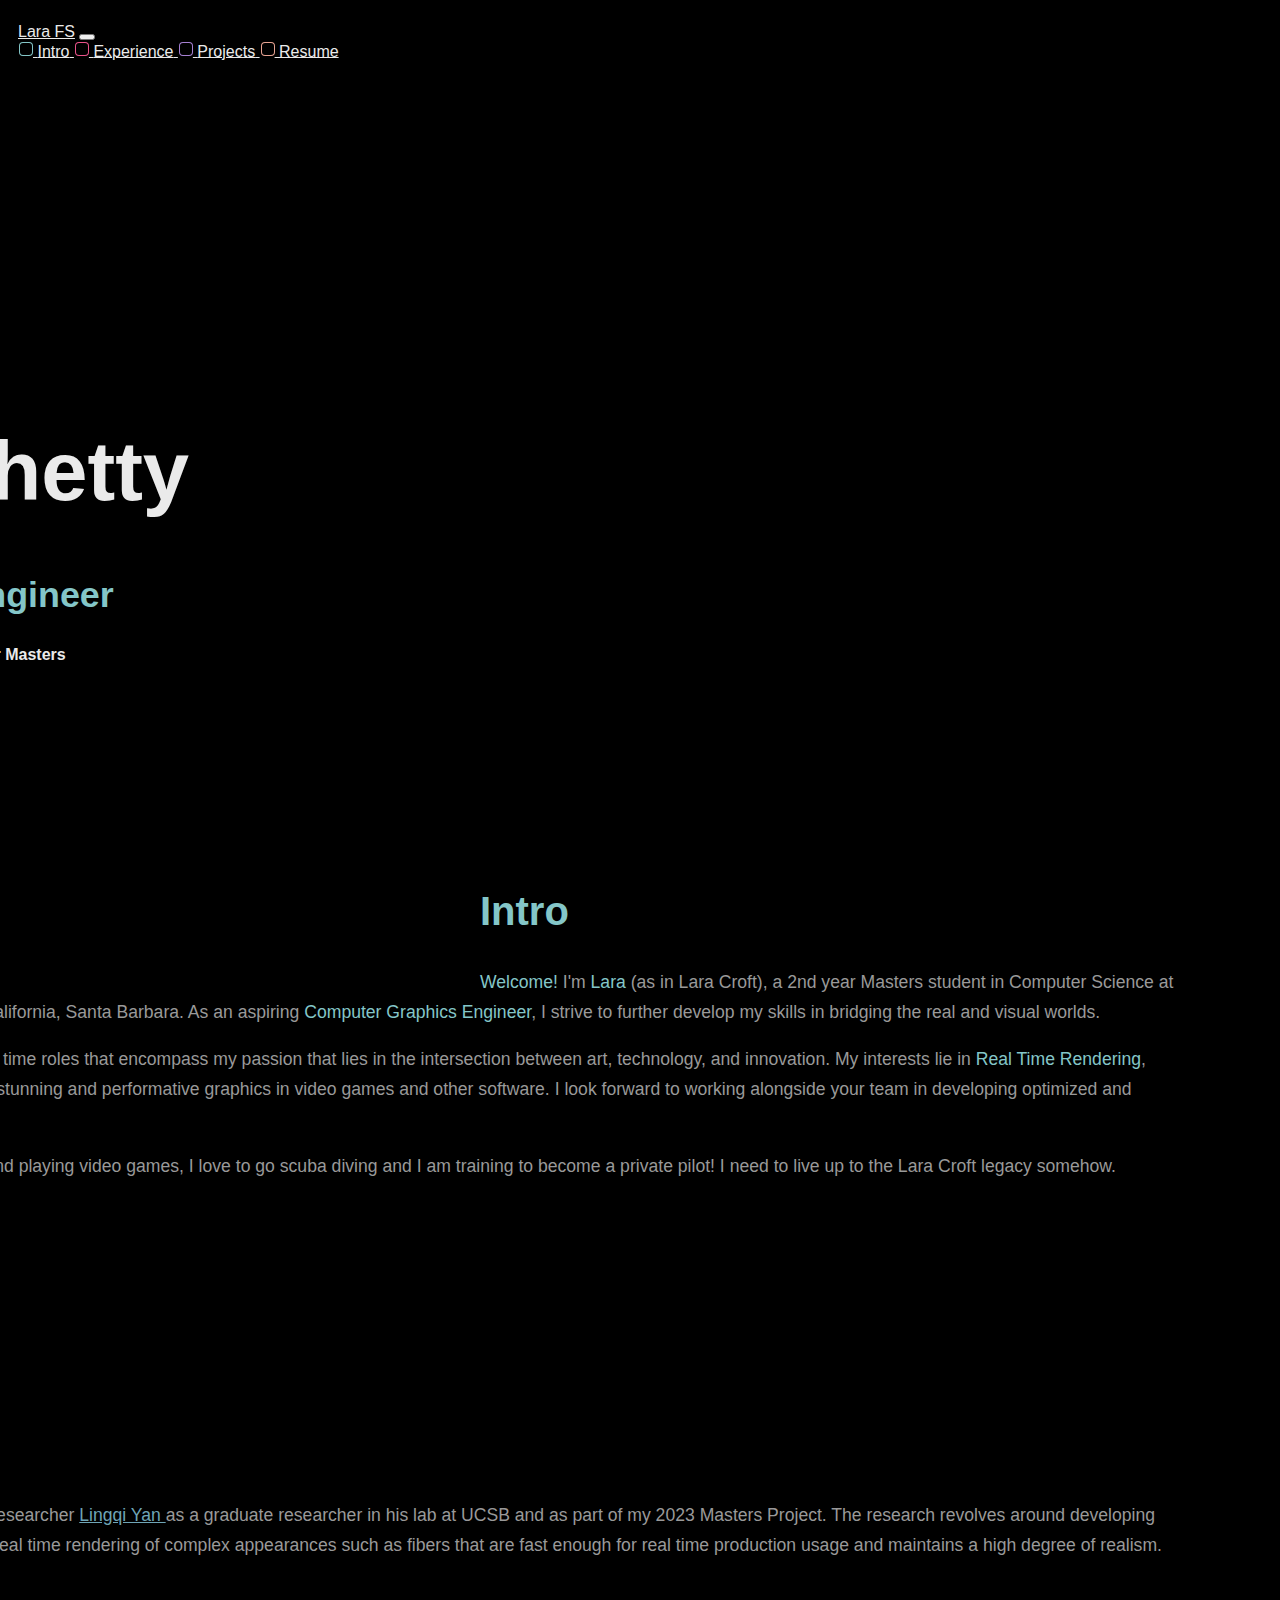
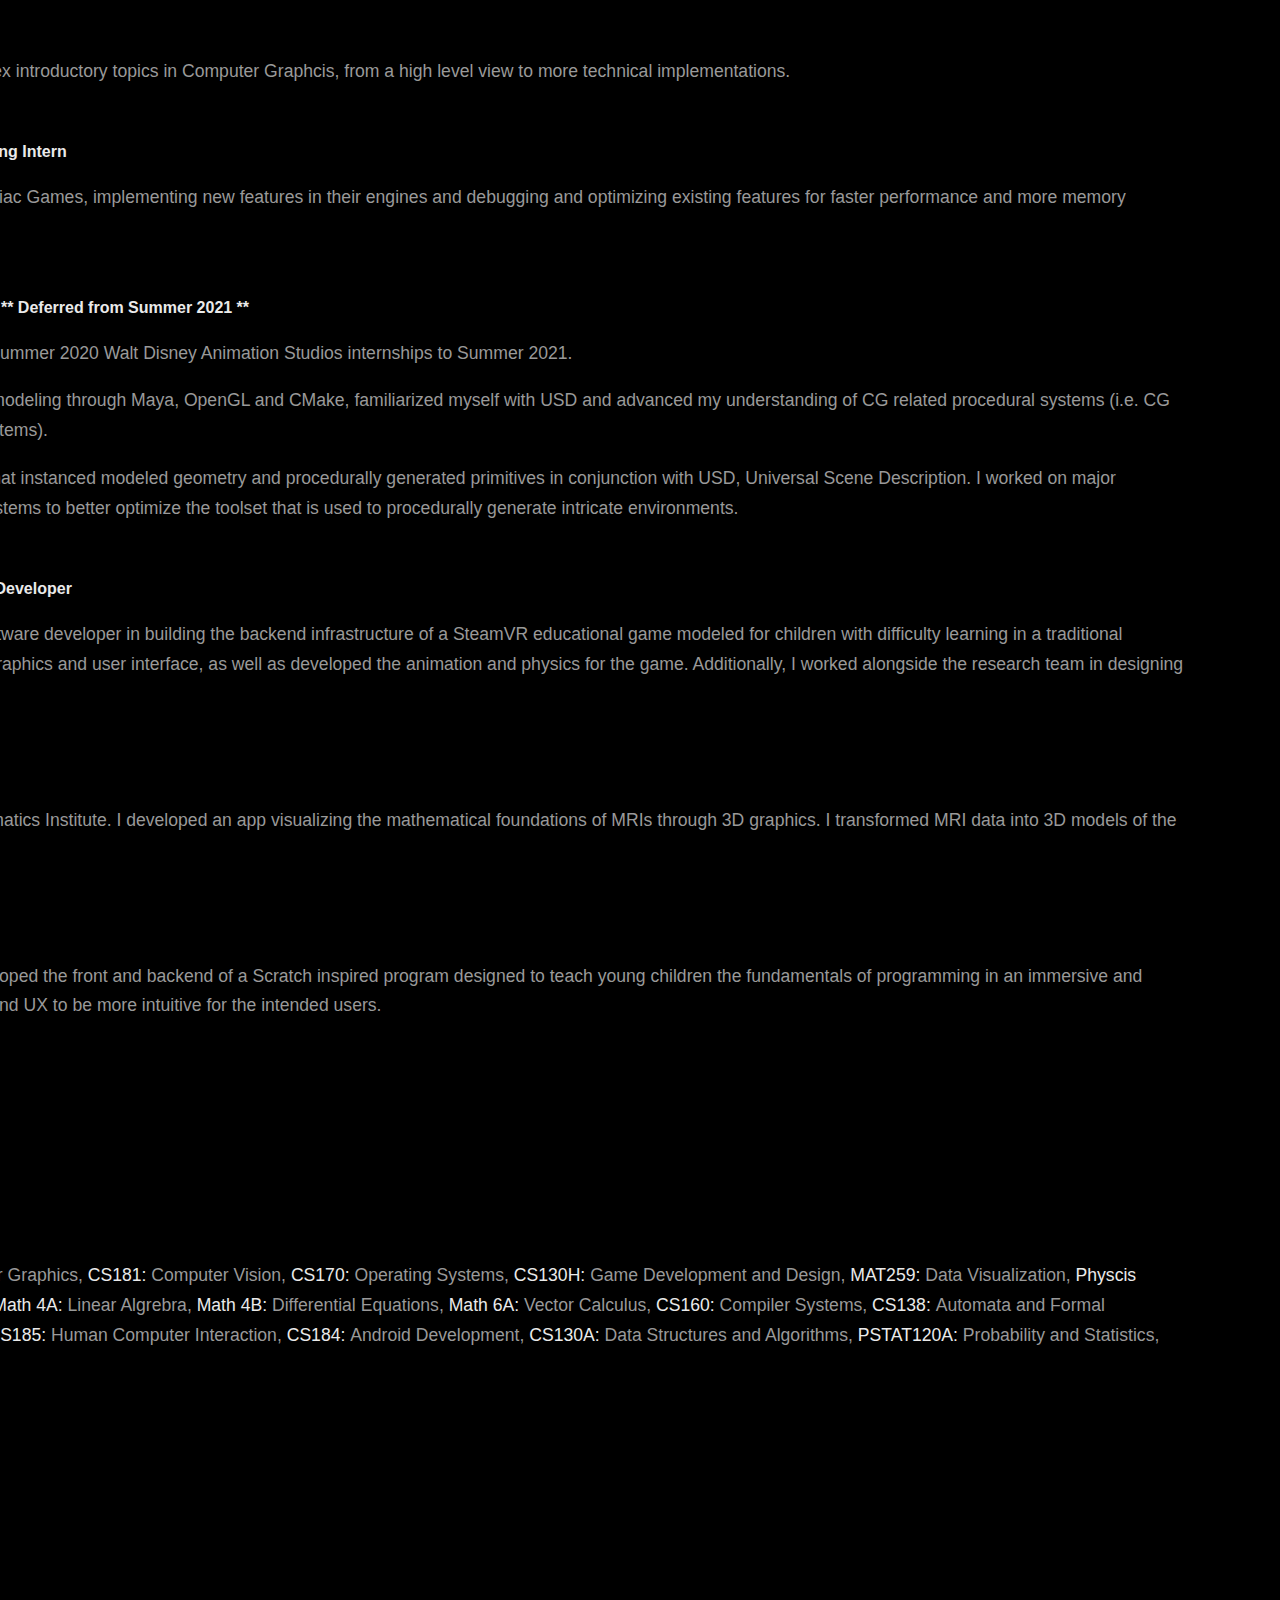
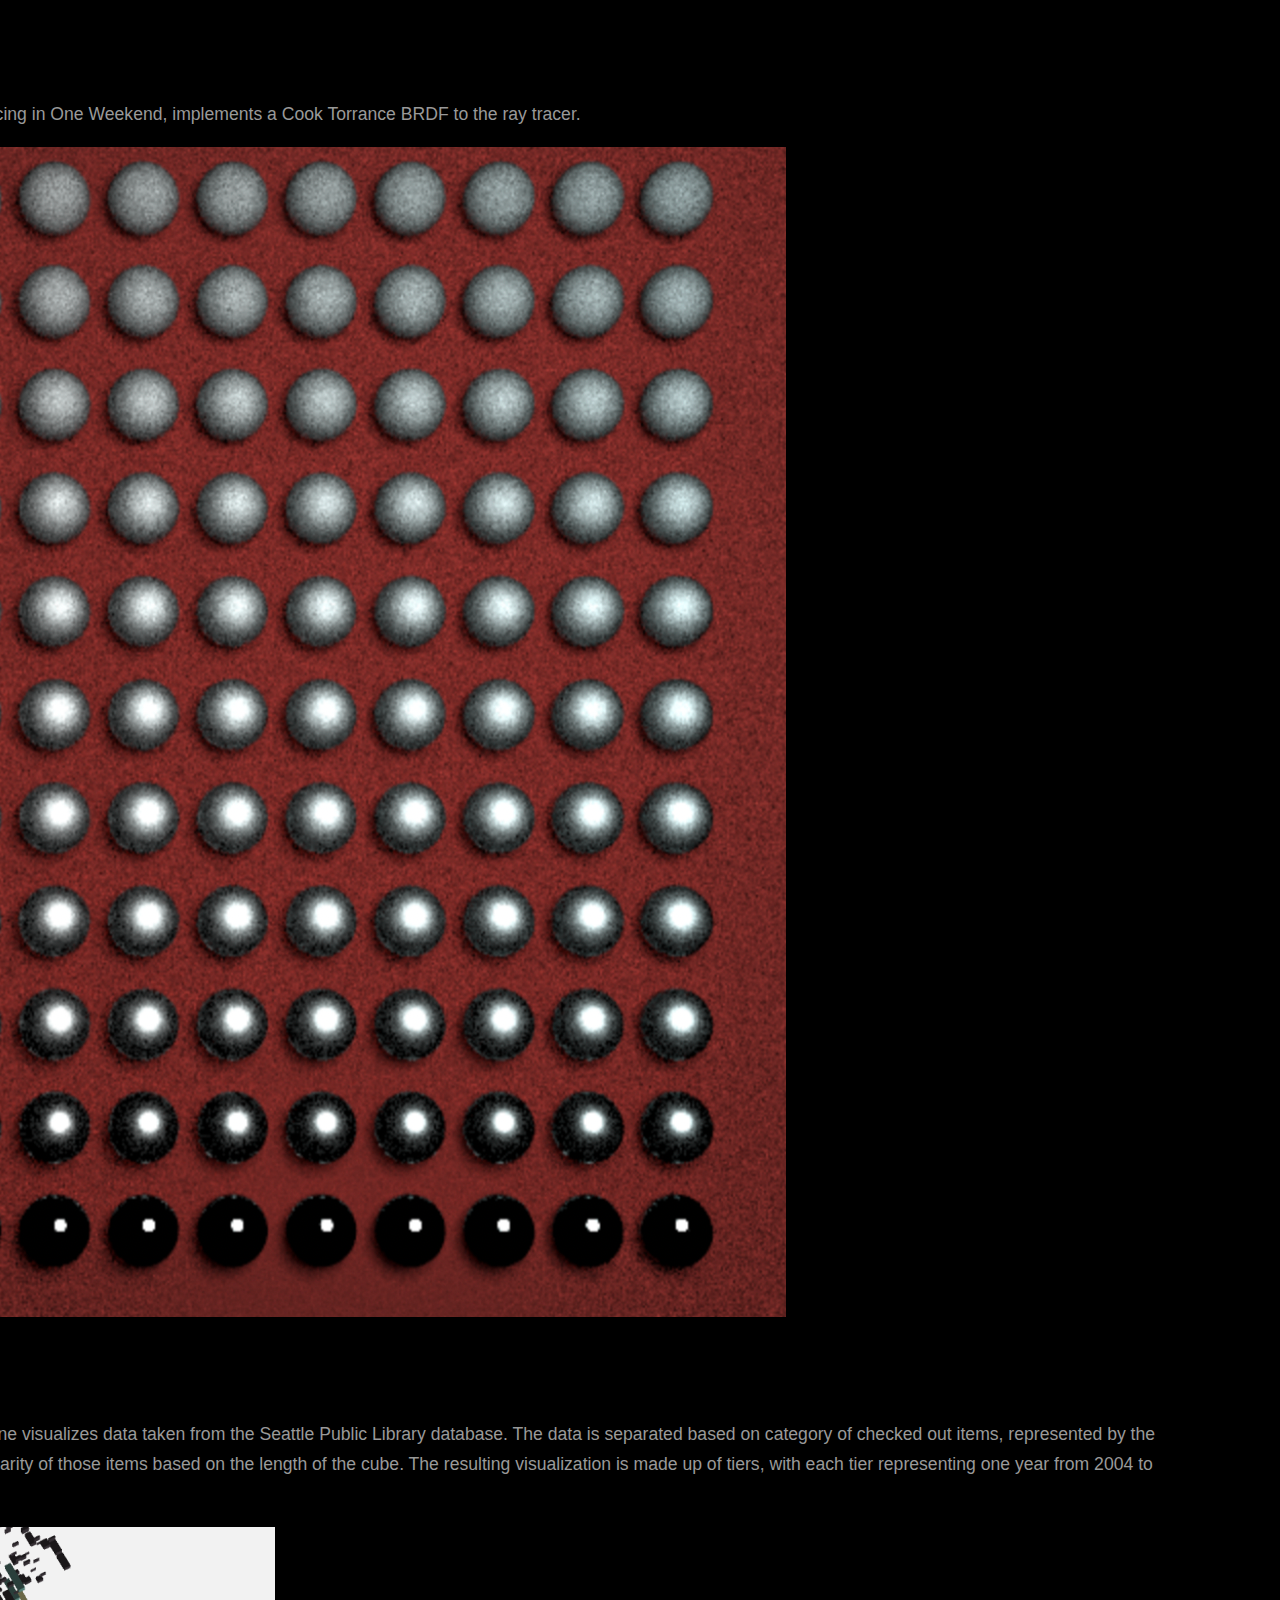
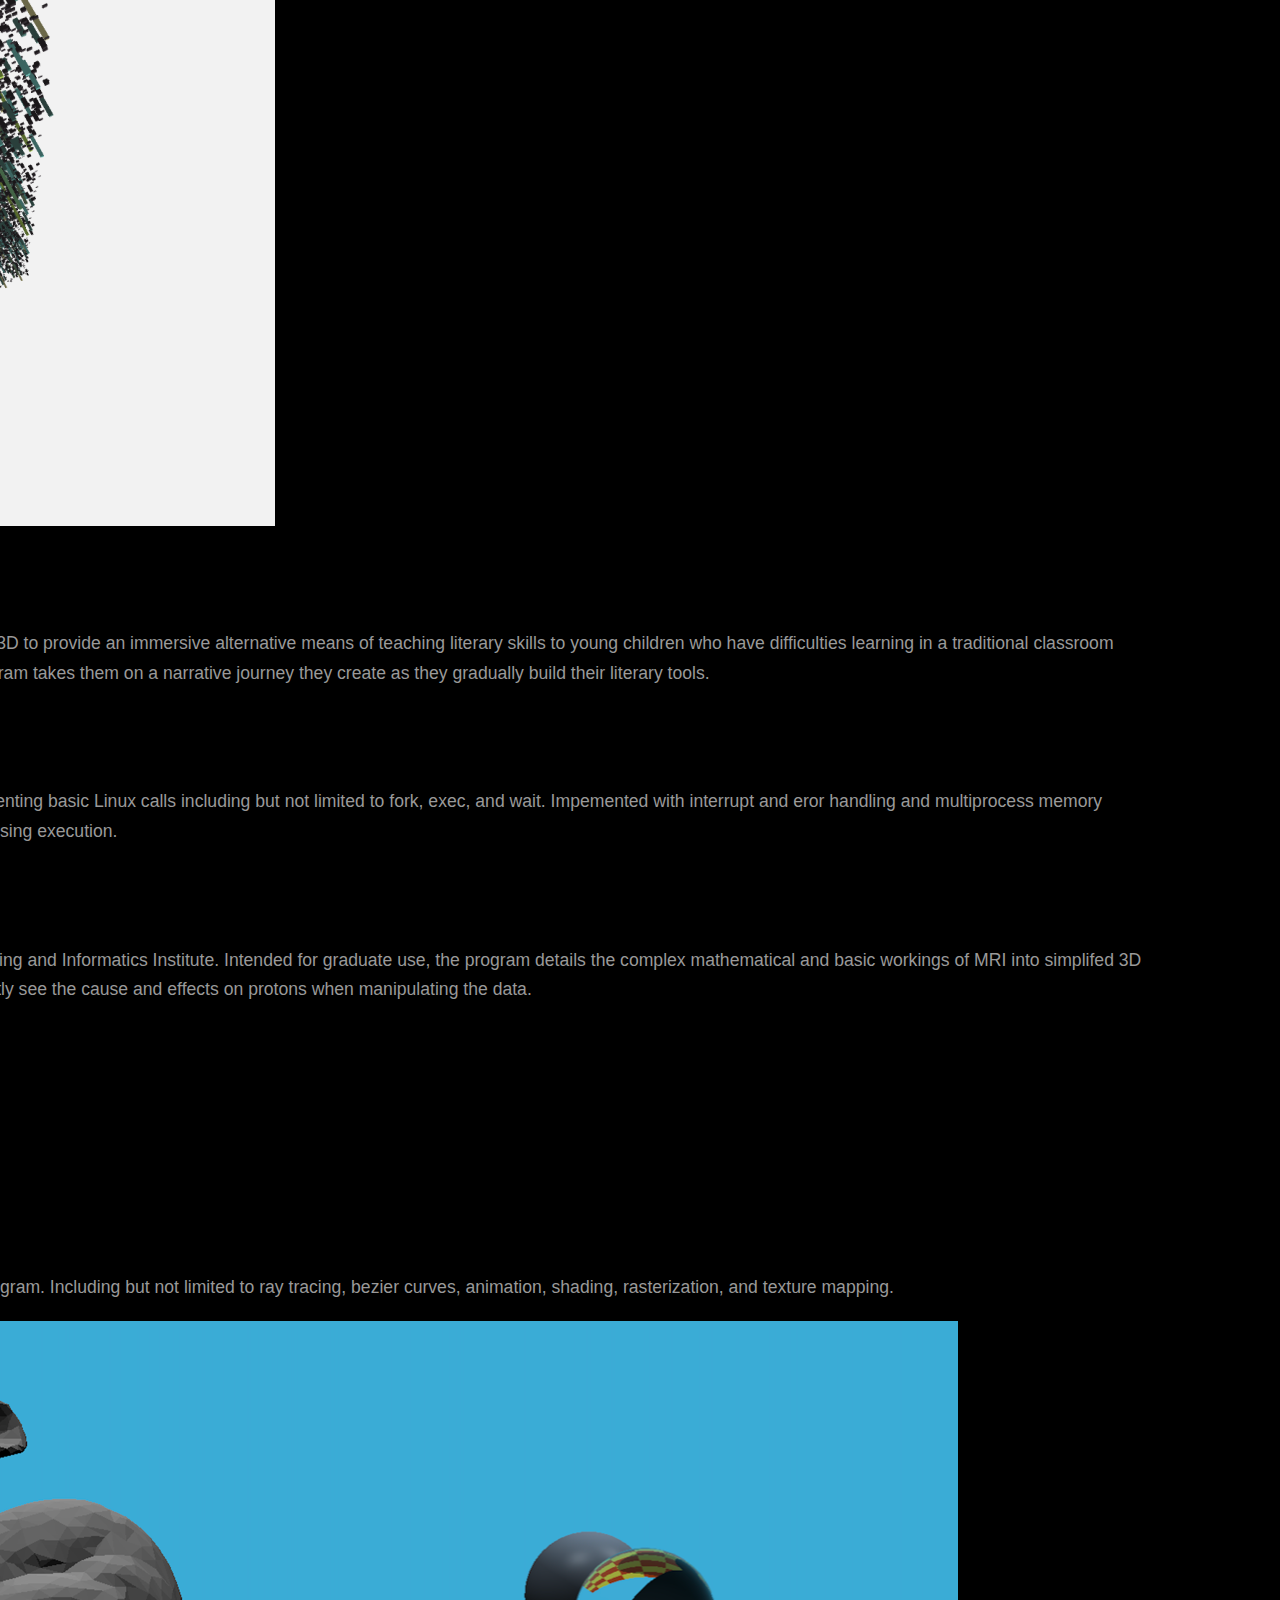
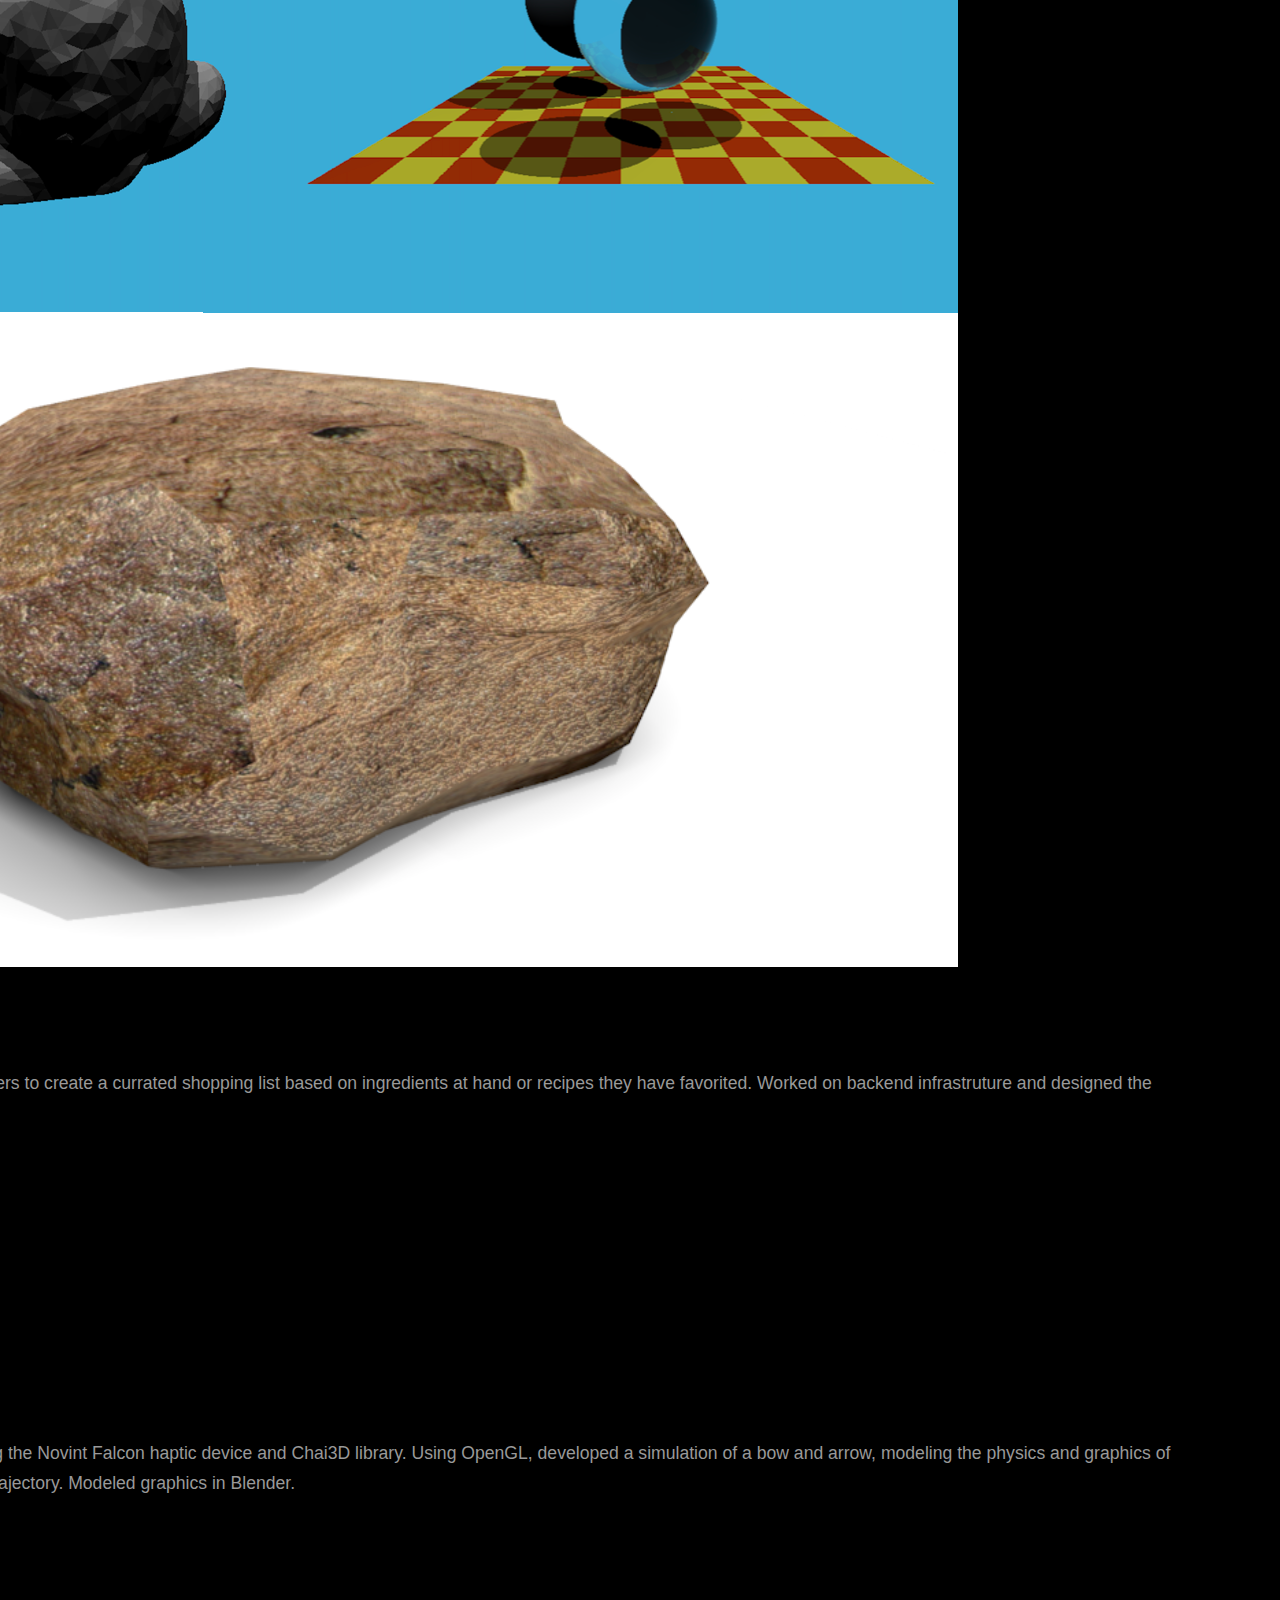
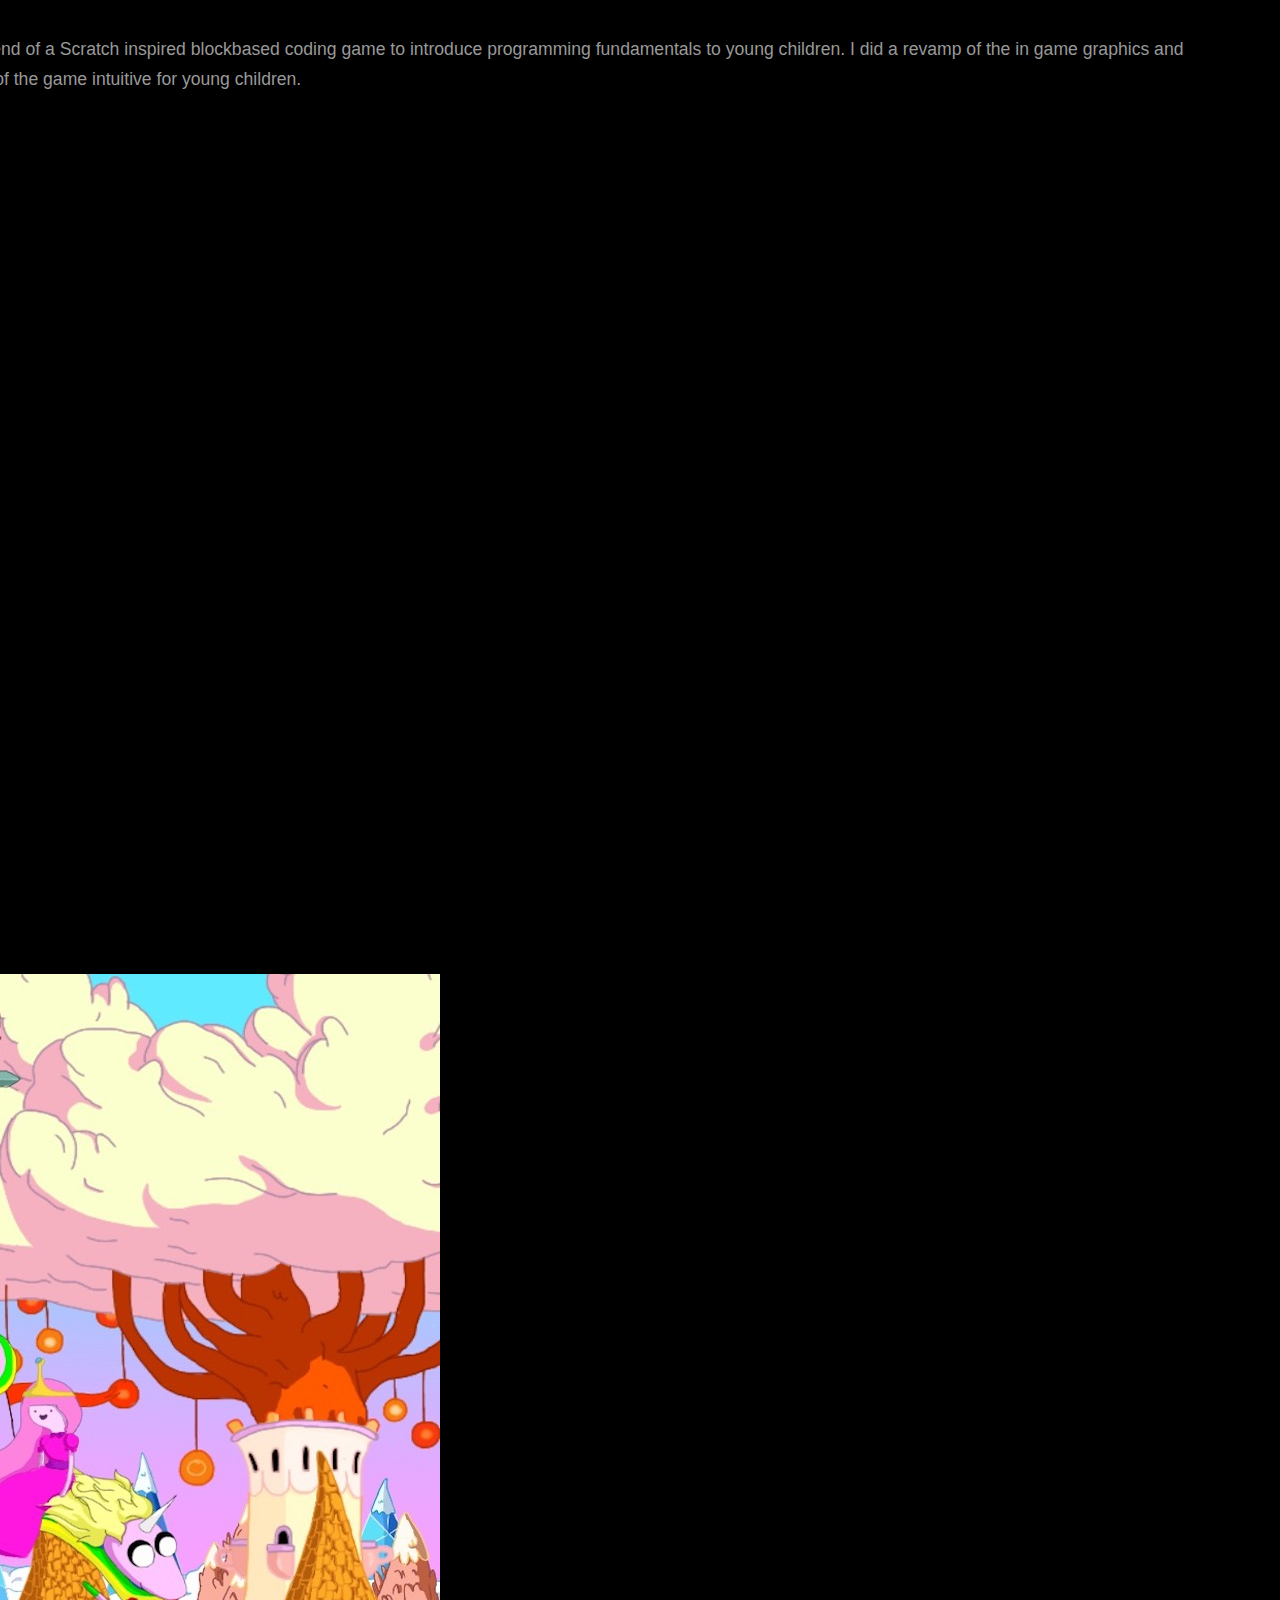
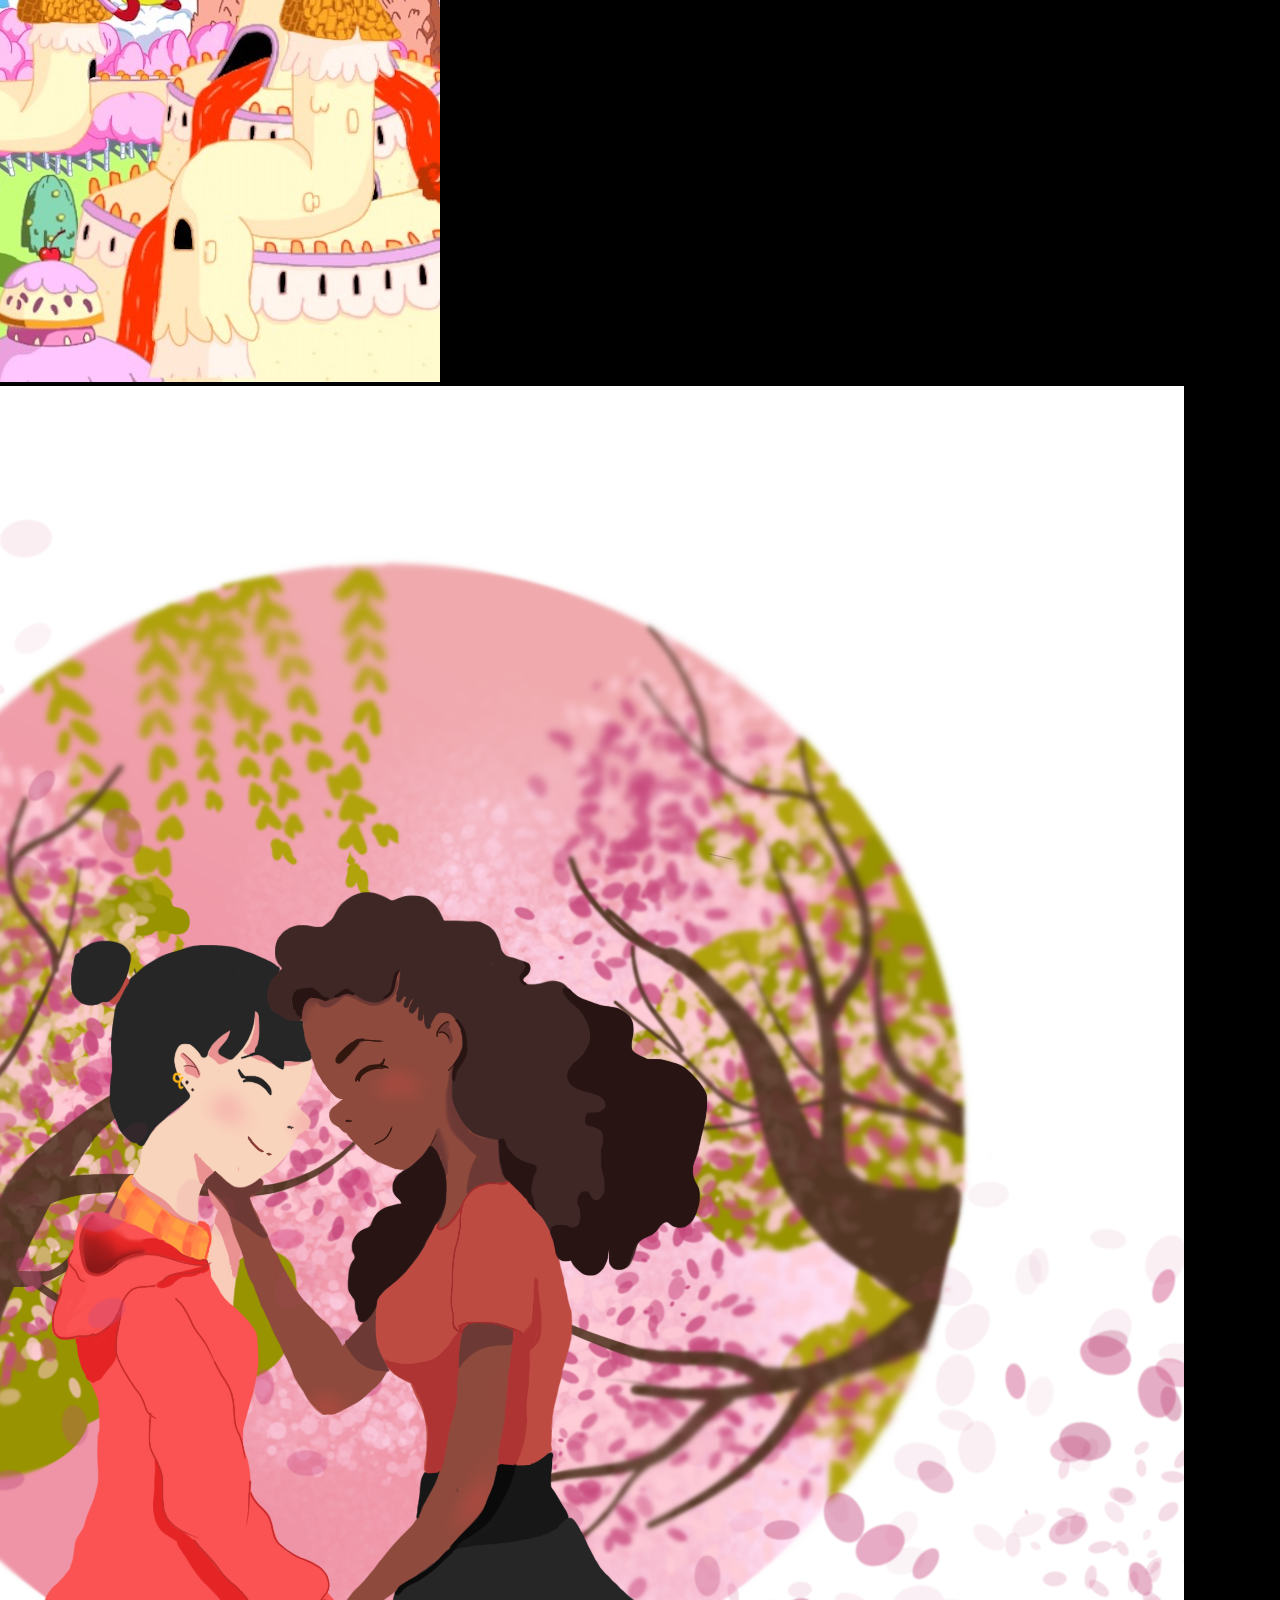
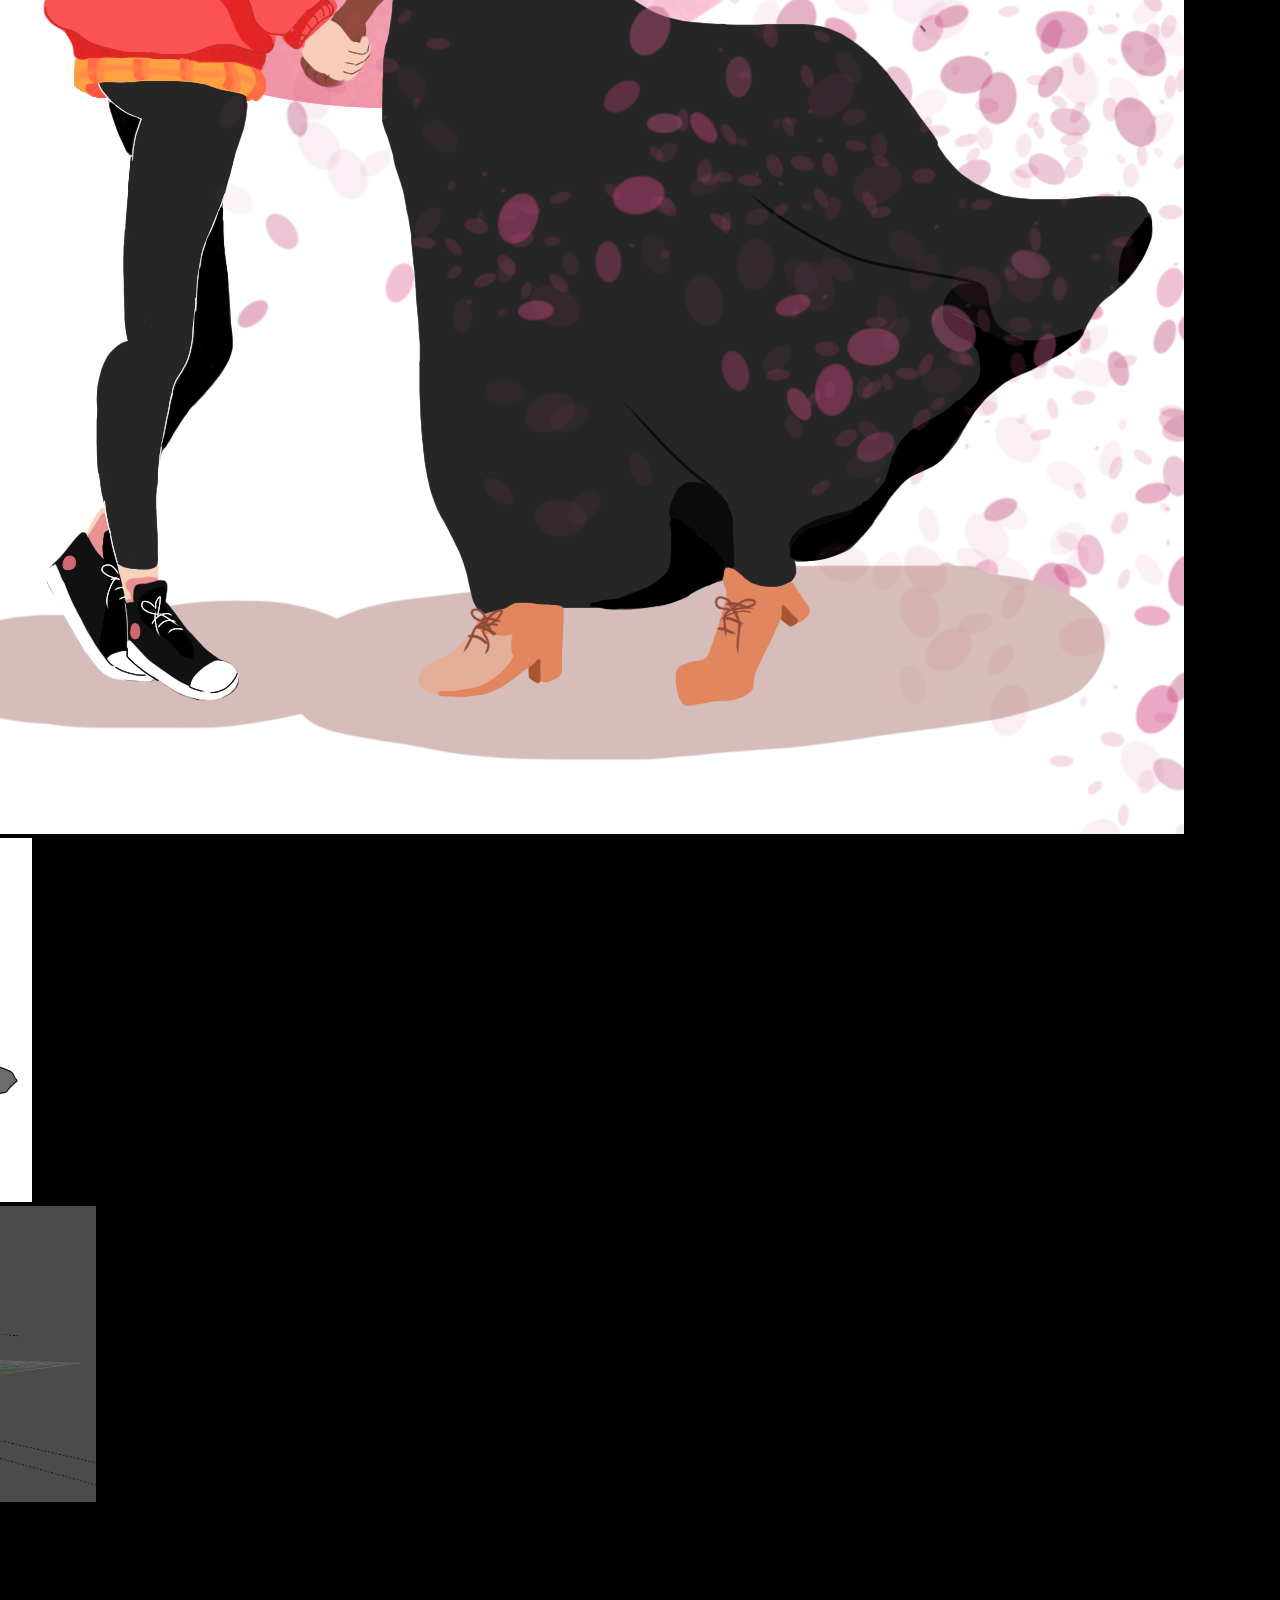
==== commit 21927aec: "Cleaned up experience" ====
--- a/index.html
+++ b/index.html
@@ -142,7 +142,7 @@
                             <span class="date"> June 2022 - Sept 2022</span>
                         </div>
                         <div class="status">
-                            <h4>Insomniac Games Real Time Rendering Intern </h4> 
+                            <h4>Insomniac Games Rendering Core Programming Intern </h4> 
                             <p> 
                             I interned with the Rendering team at Insomniac Games, implementing new features in their engines
                             and debugging and optimizing existing features for faster performance and more memory efficiency. 
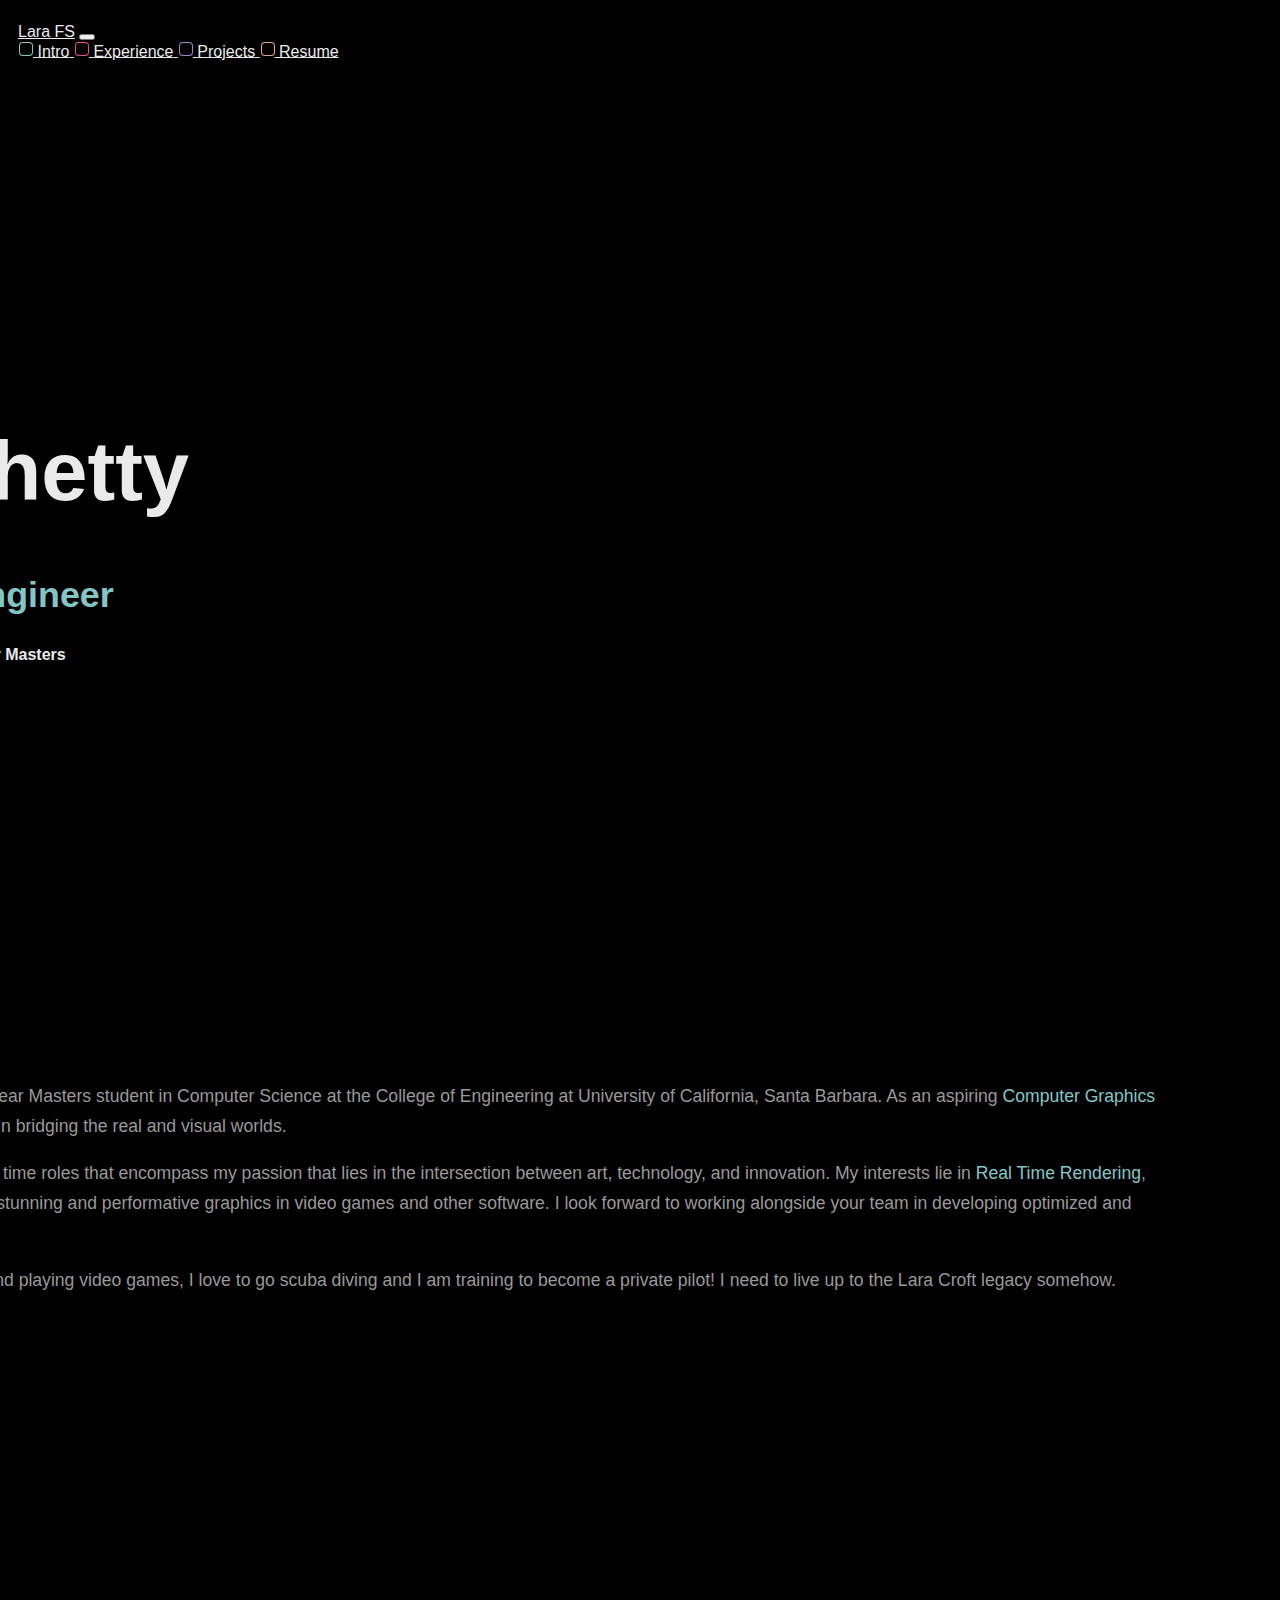
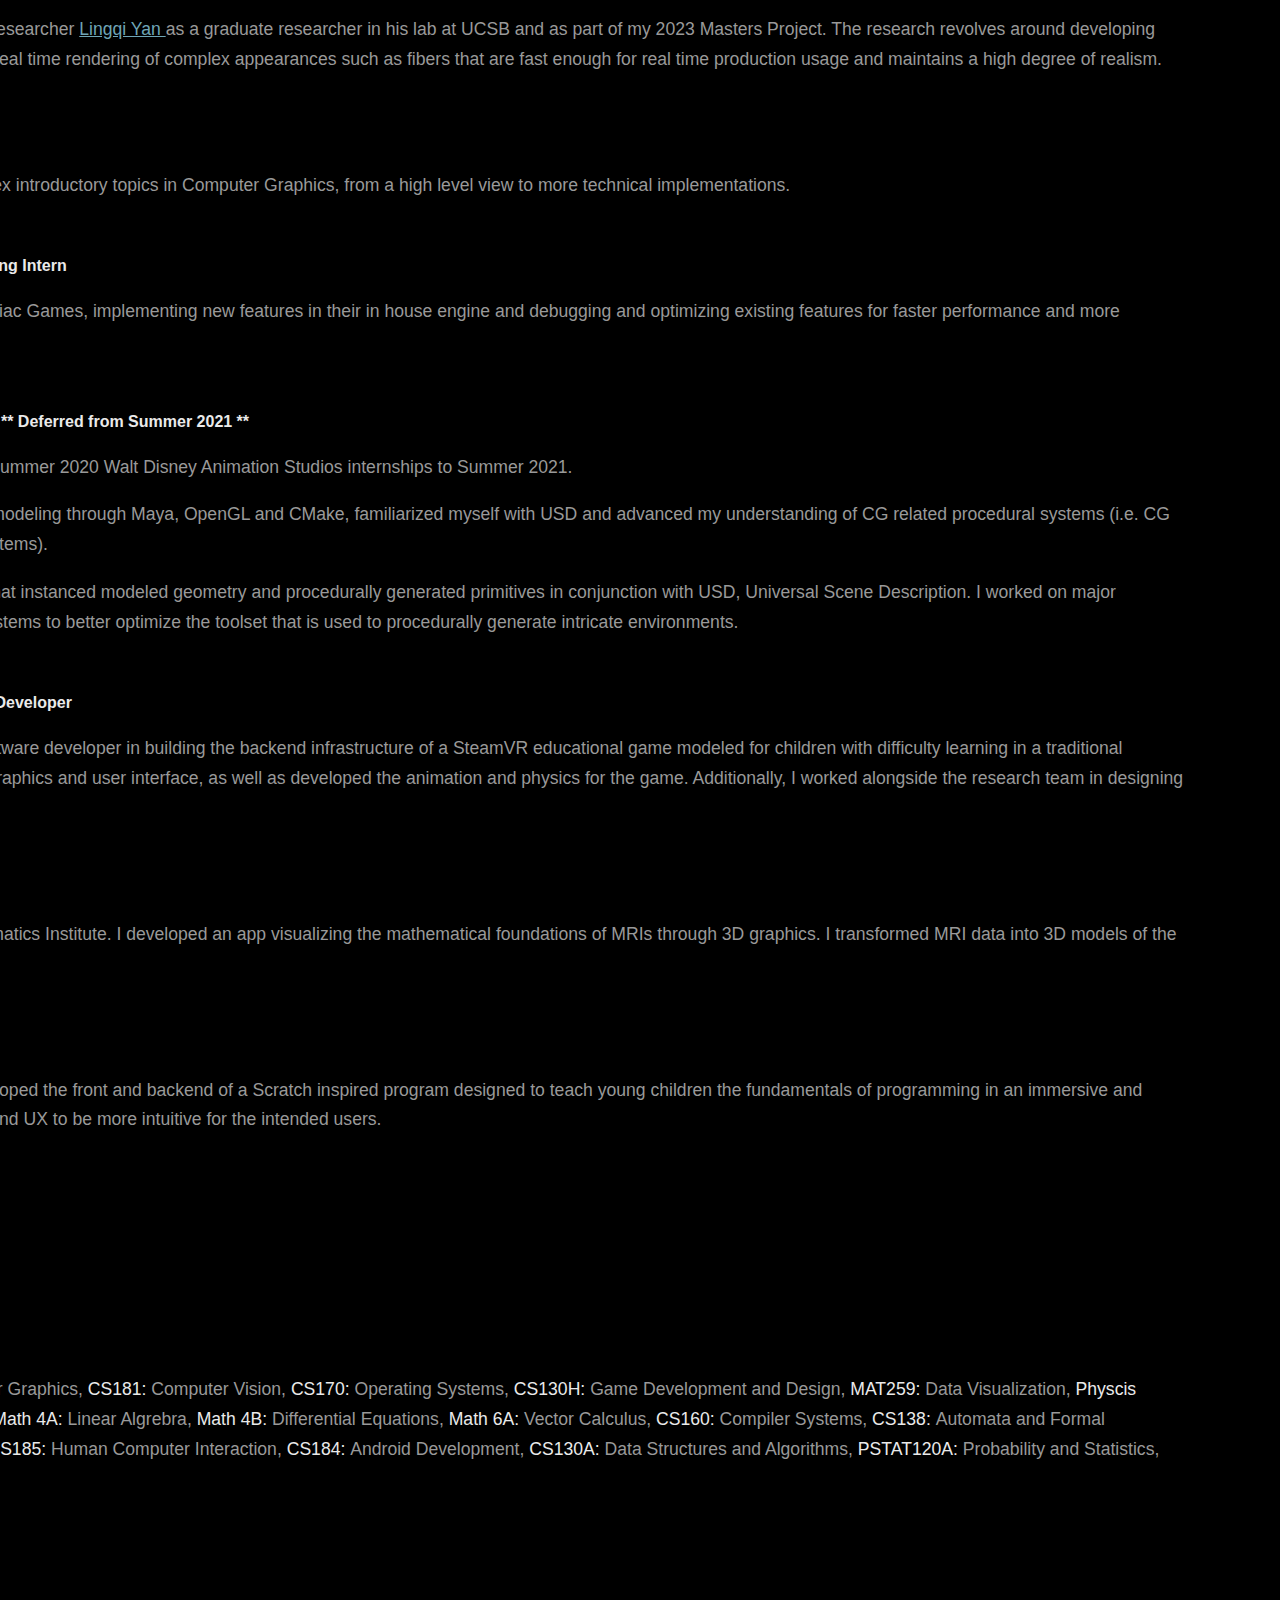
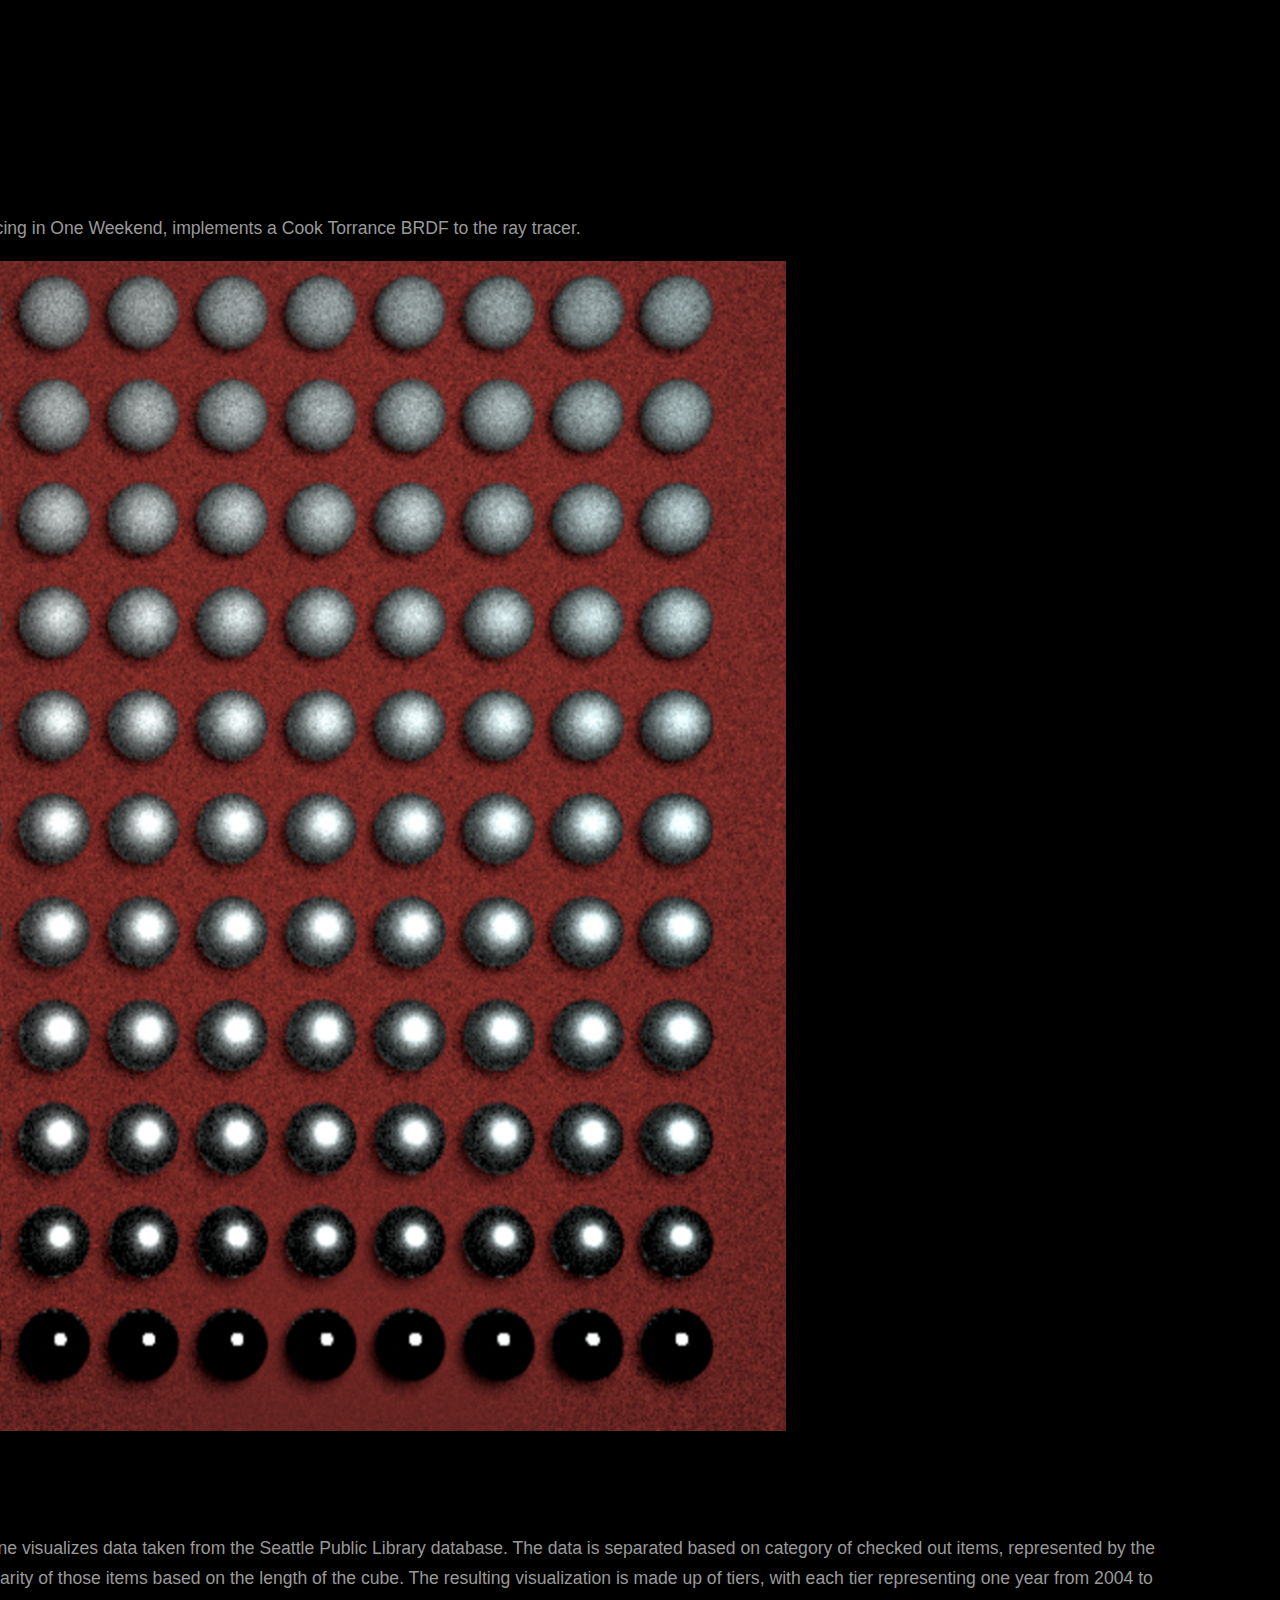
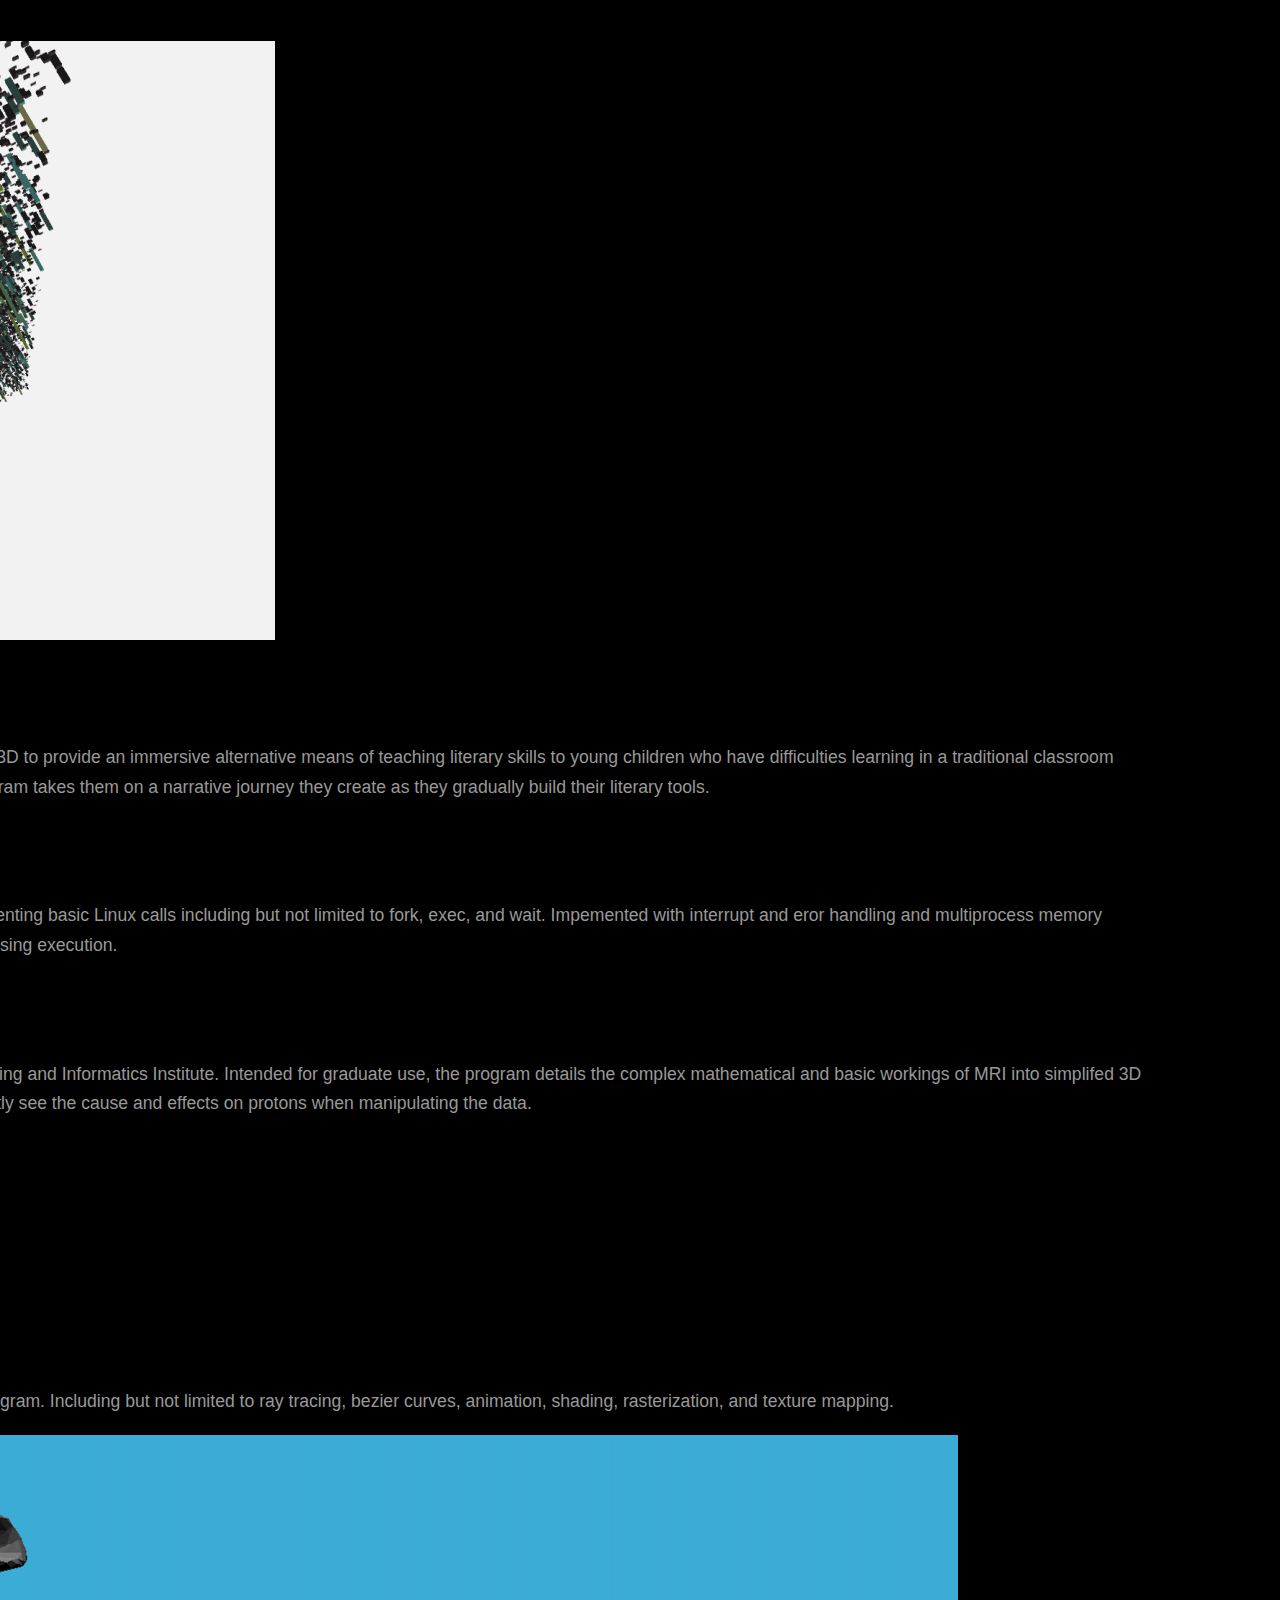
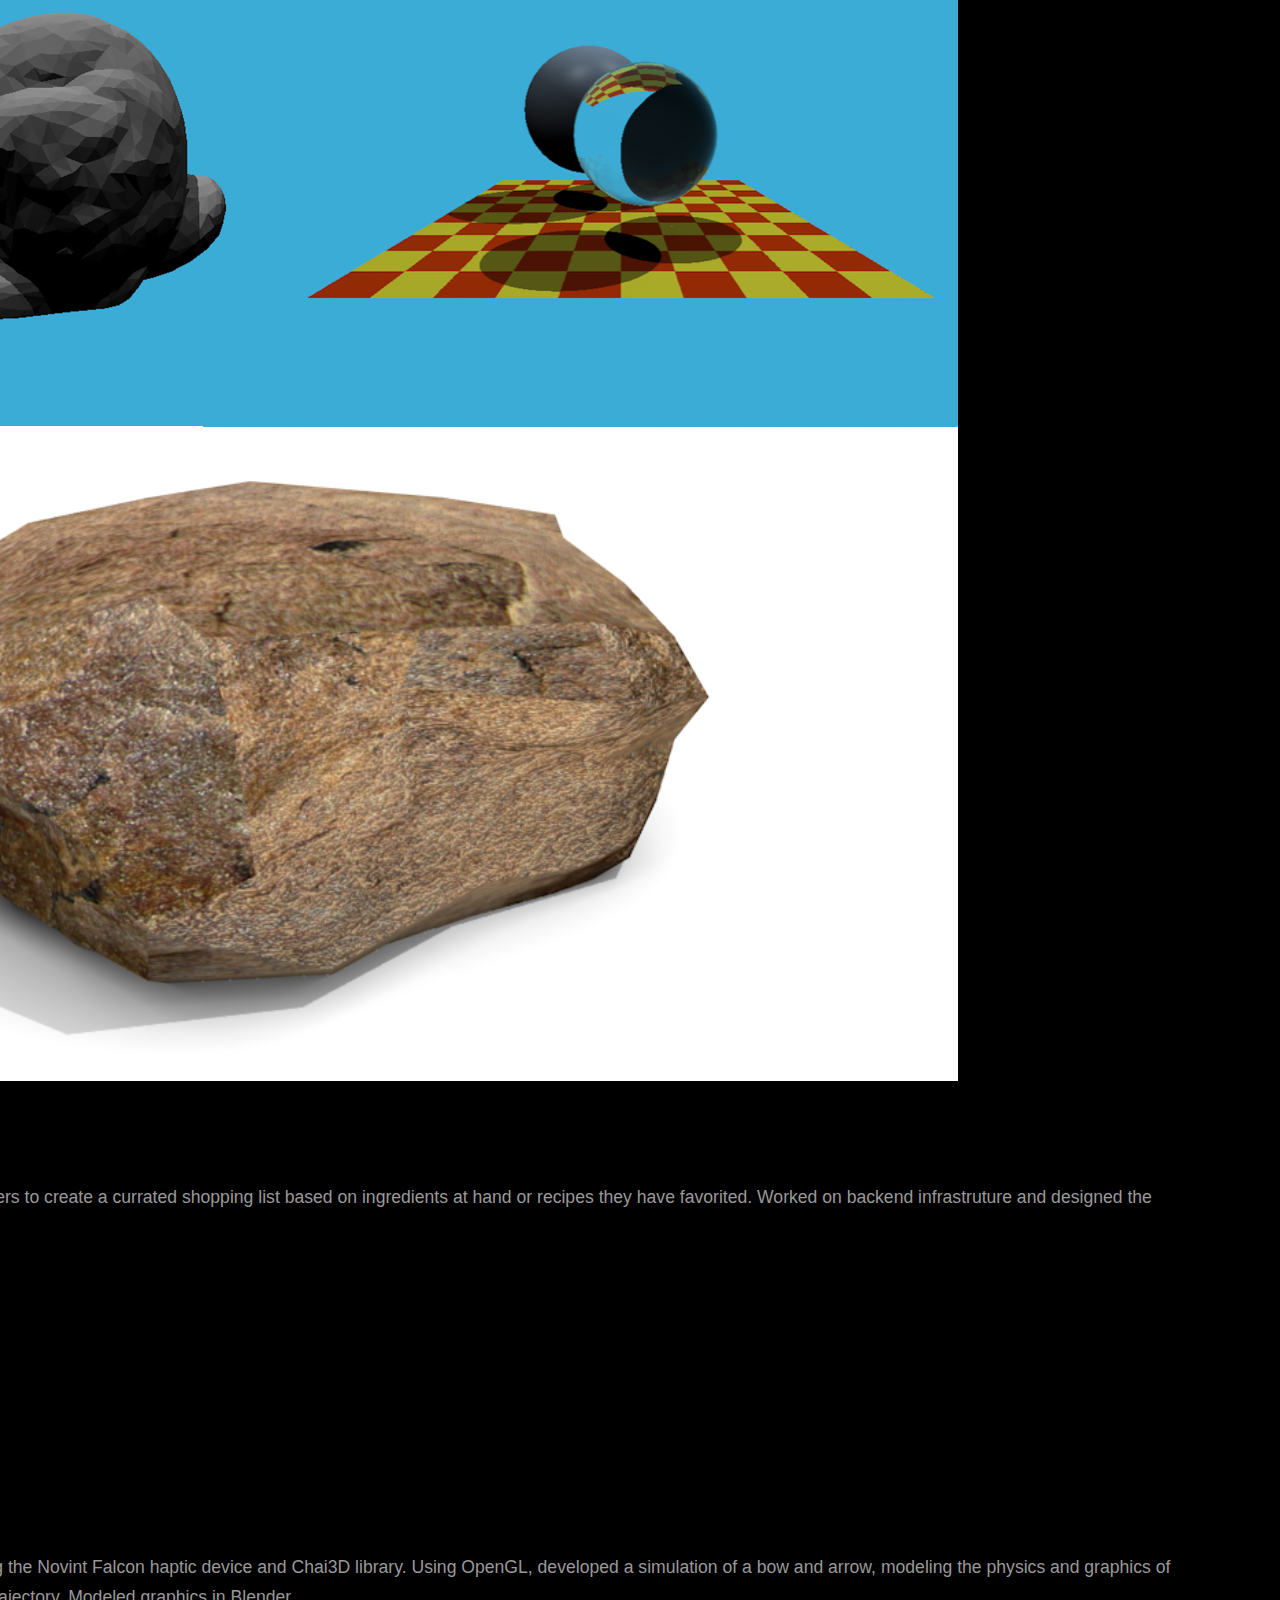
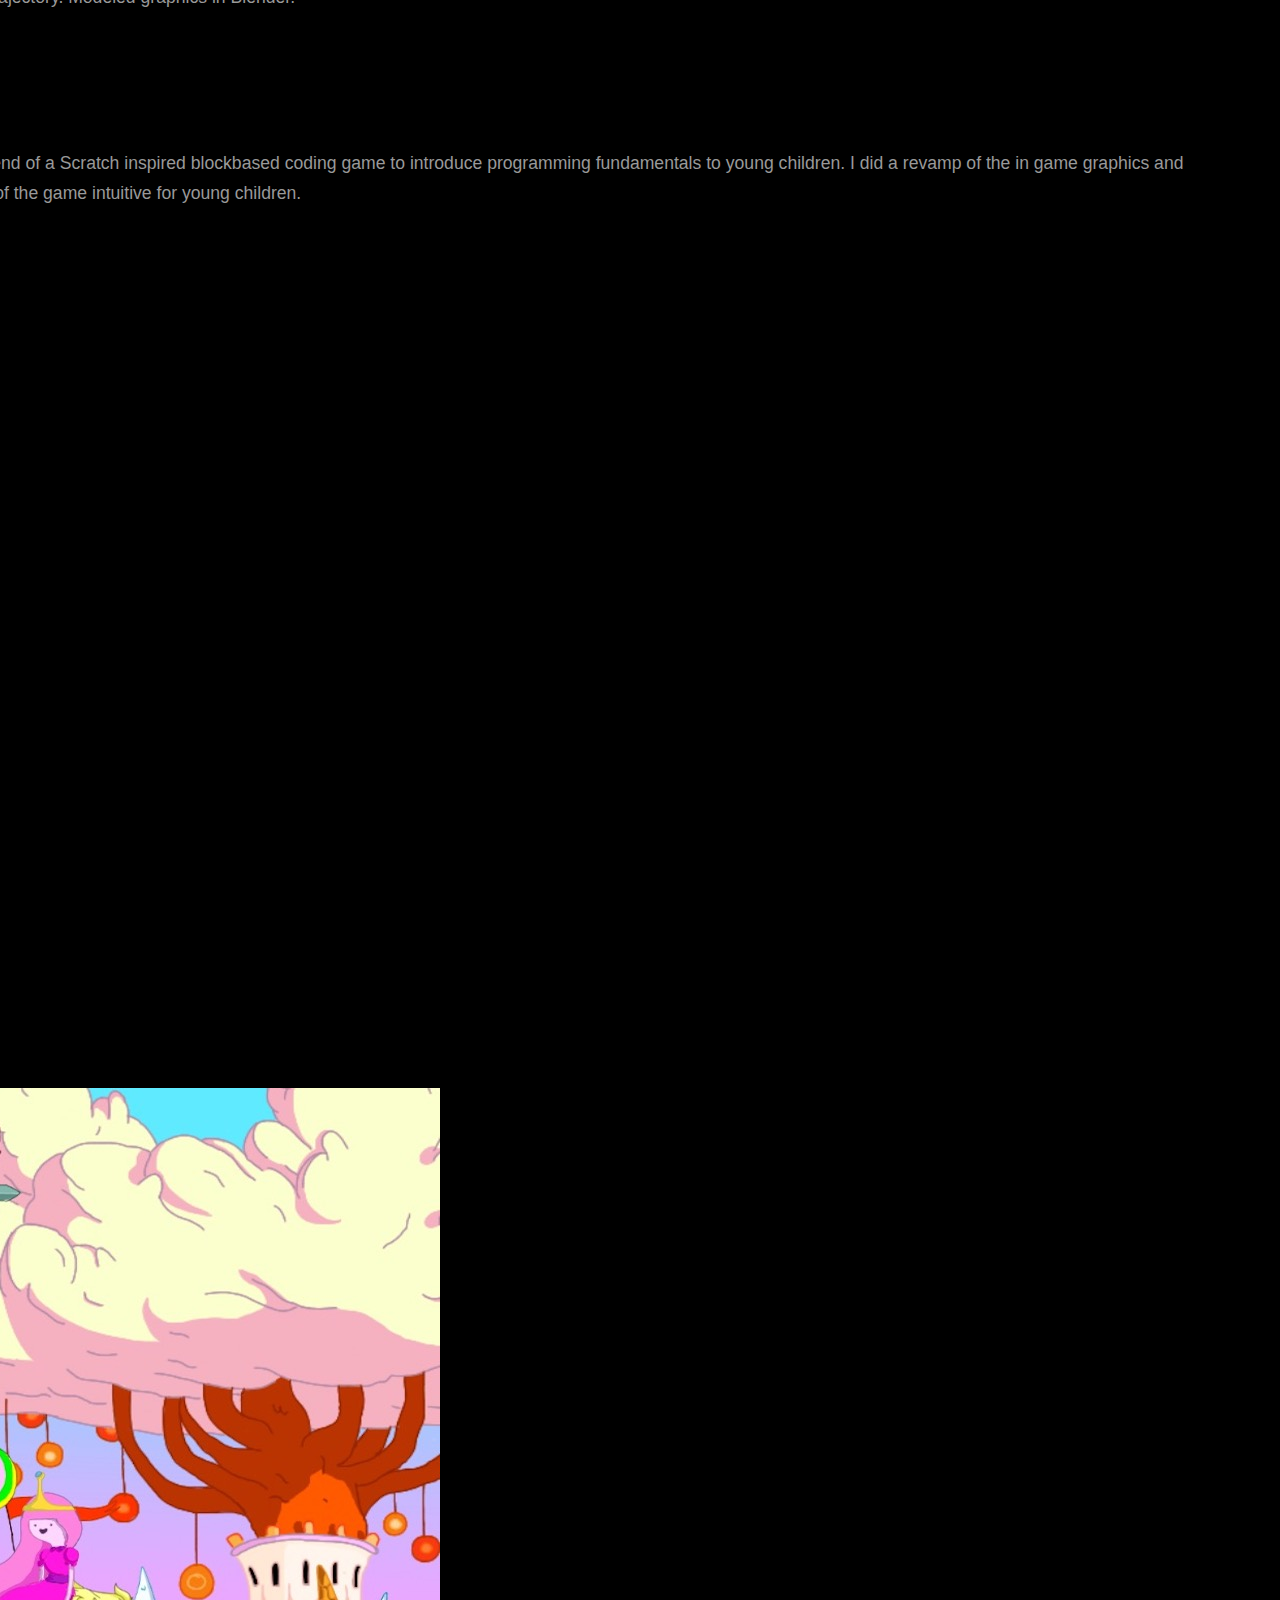
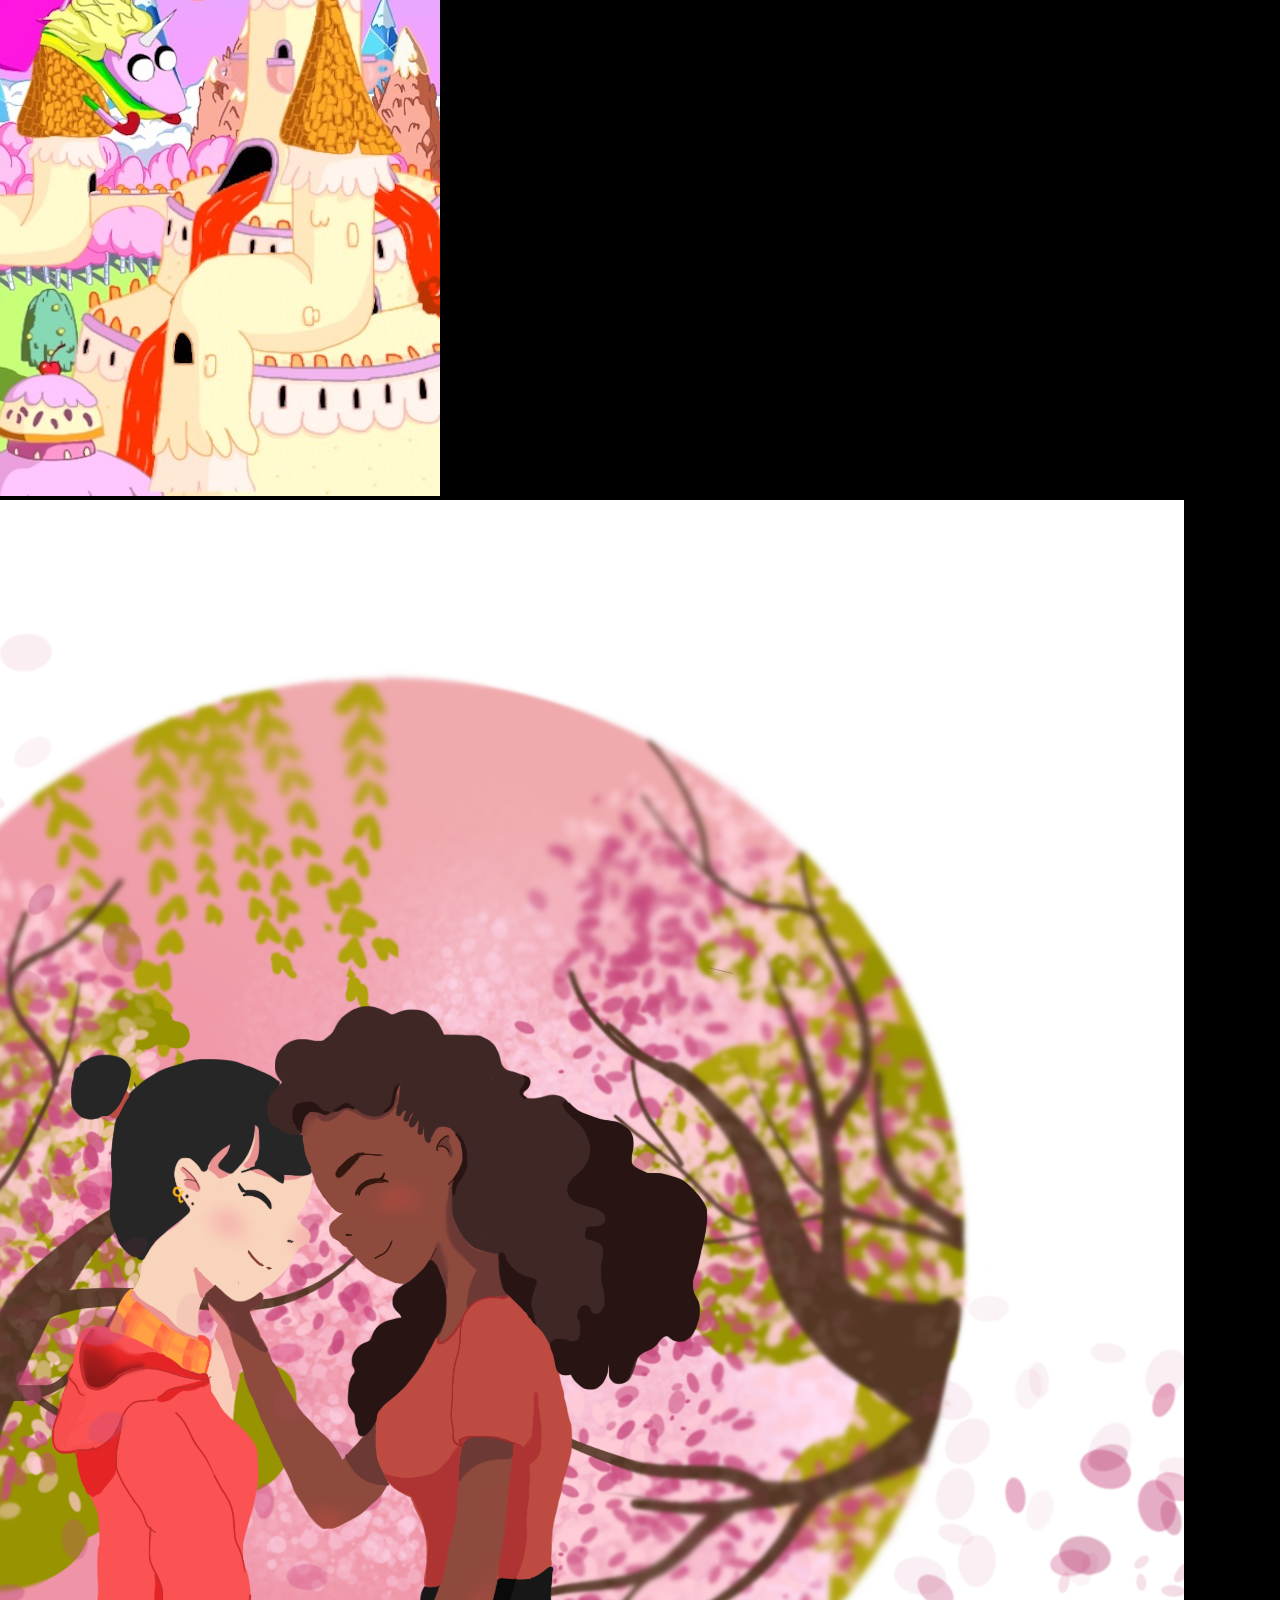
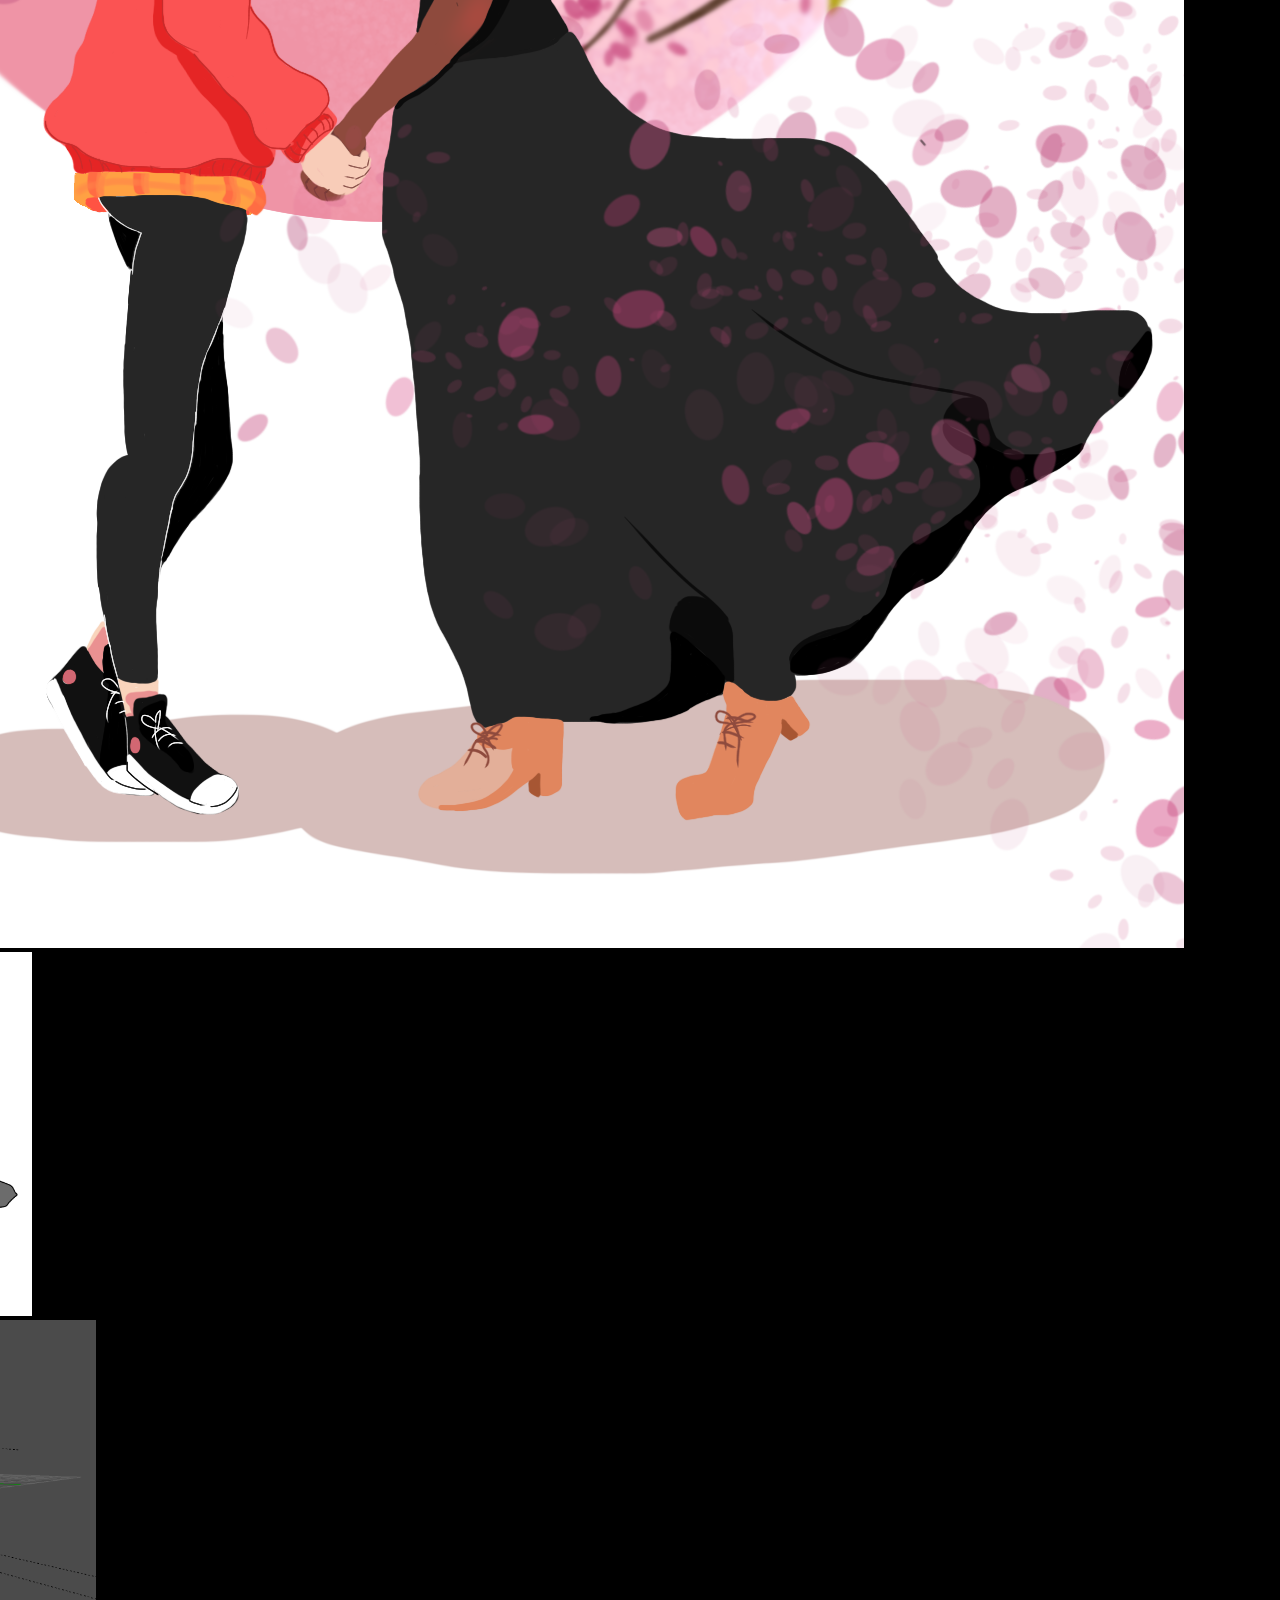
==== commit 9408ebf3: "Fixed up the layout!" ====
--- a/index.html
+++ b/index.html
@@ -71,7 +71,7 @@
                 <!-- The HTML5 video element that will create the background video on the header -->
                 <div class="video-background-holder">
                     <video class="w-100" playsinline="playsinline" autoplay="autoplay" muted="muted" loop="loop">
-                        <source src="images/videos/shaderI.mp4" type="video/mp4">
+                        <source src="images/videos/shaderI.mov" type="video/mp4">
                     </video>
 
                     <div class="video-background-content container h-100" id="home" style="padding-top:11em;"> 
@@ -85,7 +85,7 @@
 
             <div id="intro" class="mt-5">
                 <div id="intro-content" style="padding-top:11em;"> 
-                    <img src="images/seals25.png" class="img-fluid d-block mx-auto" style="width:46em;height:auto;float:left;padding:3em;" alt="Responsive image"> 
+                    <img src="images/seals25.png" class="img-fluid d-block mx-auto" style="padding:3em;" alt="Responsive image"> 
                     <h2 style="font-size:2.5em;color:#84C6C8;"> Intro </h2> 
                     <p style="font-size:1.1em;"> 
                     <span style="color:#84C6C8;">Welcome! </span>I'm <span style="color:#84C6C8;">Lara</span> (as in Lara Croft), a 2nd year Masters student in Computer Science at the College of Engineering at University of California, Santa Barbara. 
@@ -109,7 +109,7 @@
             
             <div class="experience">
                 <h2 id="experience" style="color:#EA538A;">Experience</h2> 
-                <div class="container" style="list-style-type:none;"> 
+                <div class="" style="list-style-type:none;"> 
                     <li class="li">
                         <div class="timestamp">
                             <span class="date"> Sept 2022 - Ongoing</span>
@@ -132,7 +132,7 @@
                         <div class="status">
                             <h4>Computer Graphics Teaching Assistant</h4> 
                             <p> 
-                            I assisted in teaching undergraduates complex introductory topics in Computer Graphcis, from a high level view to more technical implementations. 
+                            I assisted in teaching undergraduates complex introductory topics in Computer Graphics, from a high level view to more technical implementations. 
                             </p>
                         </div>
                     </li> 
@@ -144,7 +144,7 @@
                         <div class="status">
                             <h4>Insomniac Games Rendering Core Programming Intern </h4> 
                             <p> 
-                            I interned with the Rendering team at Insomniac Games, implementing new features in their engines
+                            I interned with the Rendering team at Insomniac Games, implementing new features in their in house engine
                             and debugging and optimizing existing features for faster performance and more memory efficiency. 
                             </p>
                         </div>
@@ -227,6 +227,56 @@
                     Statistics, <b style="color:#EAEAEA;"> PSTAT120B: </b>Applied Statistics 
                 </p>
             </div>
+
+            <div class="line"></div>
+
+            <!--div id="shaders"> 
+                <h2 style="color:#EAEAEA;margin-top:8em;"> Shadertoy</h5> 
+                <p> Here I create shaders and learn something new everyday! Some of the shaders that I love: </p>
+                <div class="row">
+                  <div class="col-lg-4 col-md-12 mb-4 mb-lg-0">
+                    <img
+                      src="https://mdbcdn.b-cdn.net/img/Photos/Horizontal/Nature/4-col/img%20(73).webp"
+                      class="w-100 shadow-1-strong rounded mb-4"
+                      alt="Boat on Calm Water"
+                    />
+                
+                    <img
+                      src="https://mdbcdn.b-cdn.net/img/Photos/Vertical/mountain1.webp"
+                      class="w-100 shadow-1-strong rounded mb-4"
+                      alt="Wintry Mountain Landscape"
+                    />
+                  </div>
+                
+                  <div class="col-lg-4 mb-4 mb-lg-0">
+                    <img
+                      src="https://mdbcdn.b-cdn.net/img/Photos/Vertical/mountain2.webp"
+                      class="w-100 shadow-1-strong rounded mb-4"
+                      alt="Mountains in the Clouds"
+                    />
+                
+                    <img
+                      src="https://mdbcdn.b-cdn.net/img/Photos/Horizontal/Nature/4-col/img%20(73).webp"
+                      class="w-100 shadow-1-strong rounded mb-4"
+                      alt="Boat on Calm Water"
+                    />
+                  </div>
+                
+                  <div class="col-lg-4 mb-4 mb-lg-0">
+                    <img
+                      src="https://mdbcdn.b-cdn.net/img/Photos/Horizontal/Nature/4-col/img%20(18).webp"
+                      class="w-100 shadow-1-strong rounded mb-4"
+                      alt="Waves at Sea"
+                    />
+                
+                    <img
+                      src="https://mdbcdn.b-cdn.net/img/Photos/Vertical/mountain3.webp"
+                      class="w-100 shadow-1-strong rounded mb-4"
+                      alt="Yosemite National Park"
+                    />
+                  </div>
+                </div>
+            </div-->
 
             <div class="line"></div>
 
@@ -340,6 +390,7 @@
                     </a>
                 </div> 
             </div>
+        </div>
     </div>
 
     <!-- jQuery CDN - Slim version (=without AJAX) -->
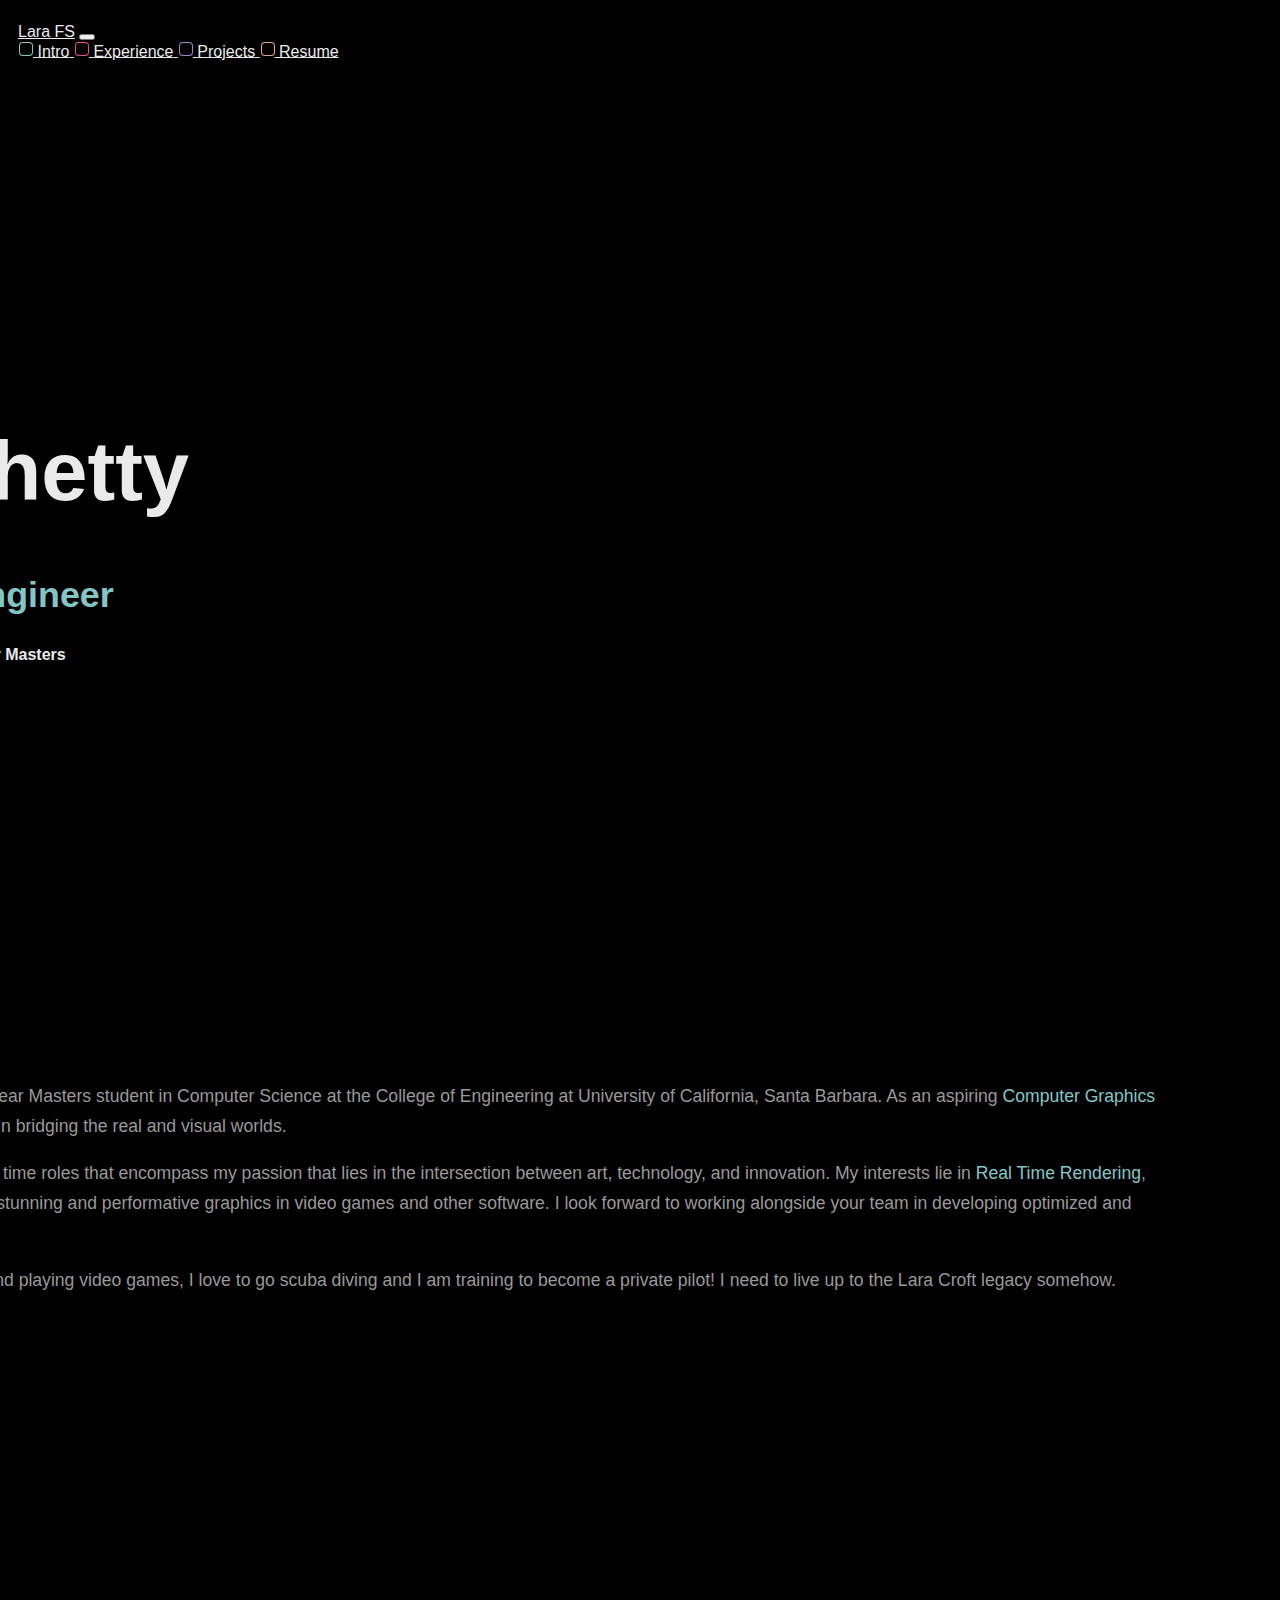
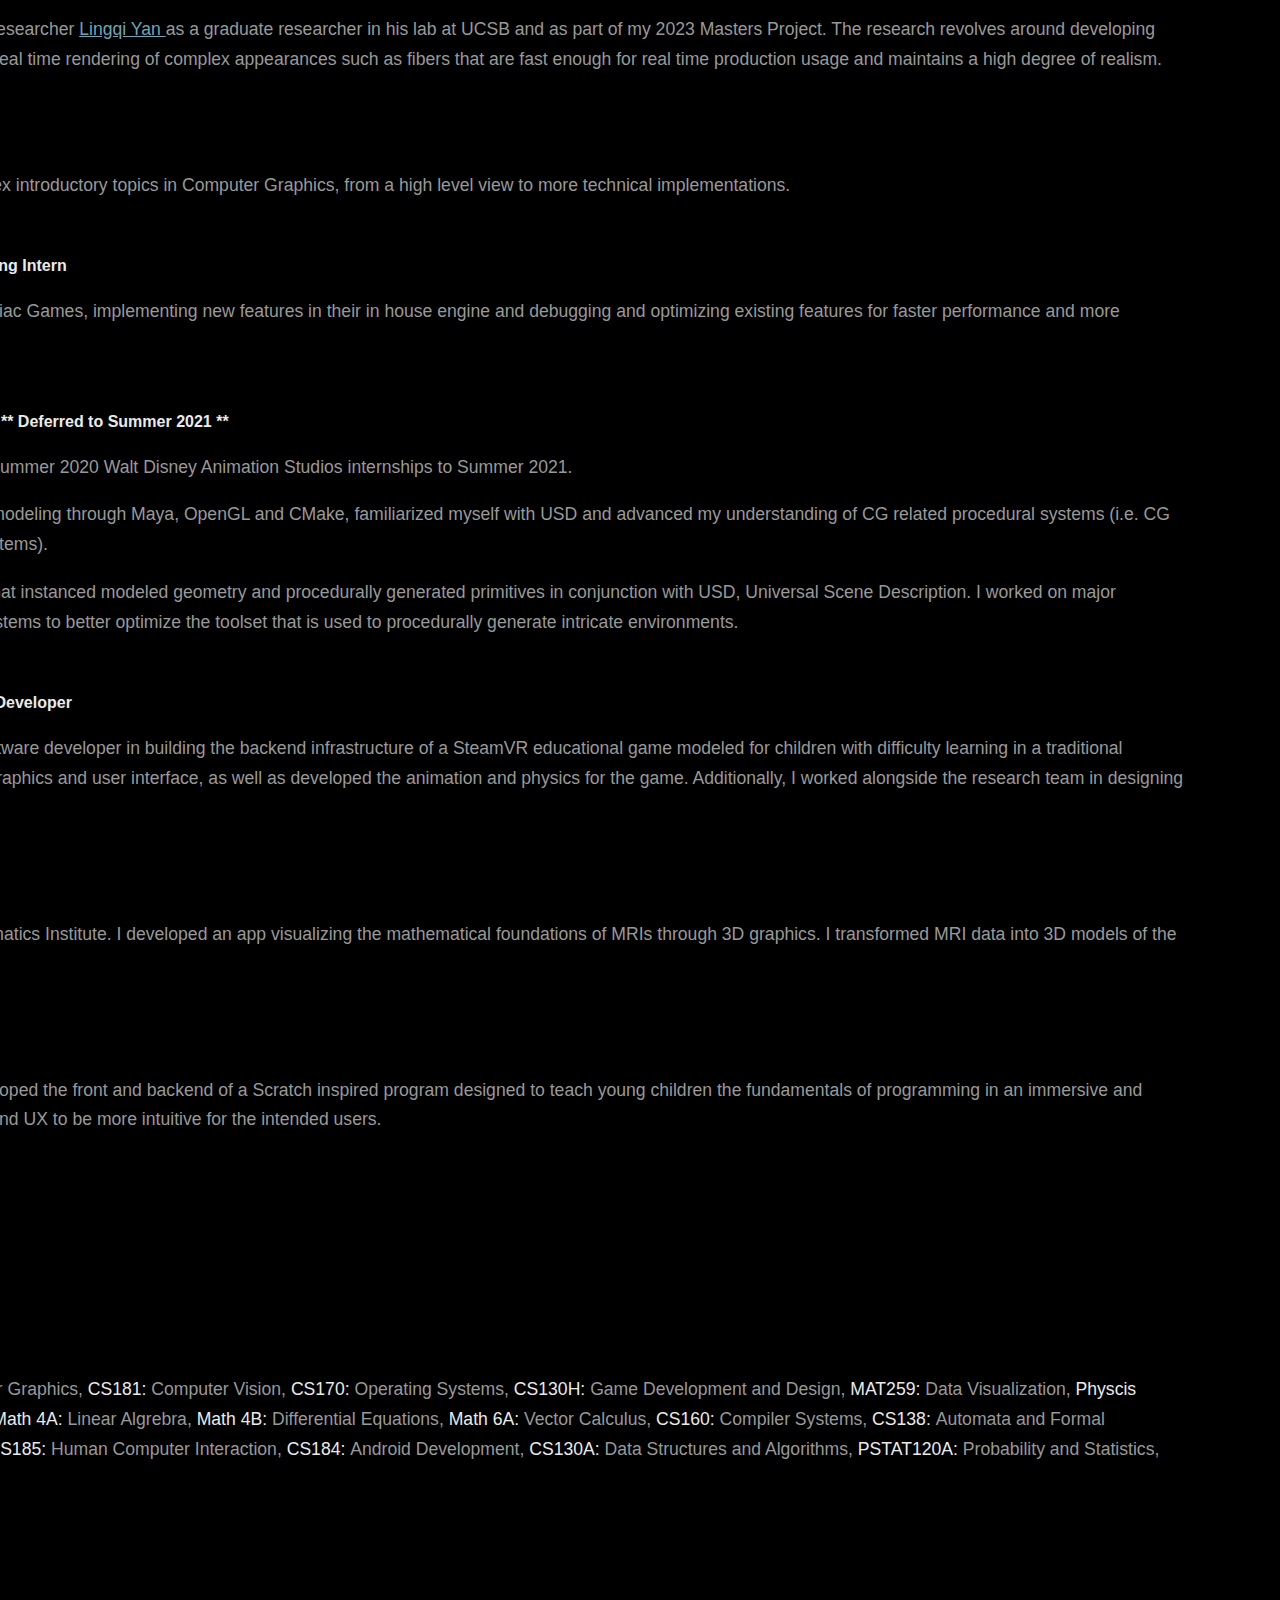
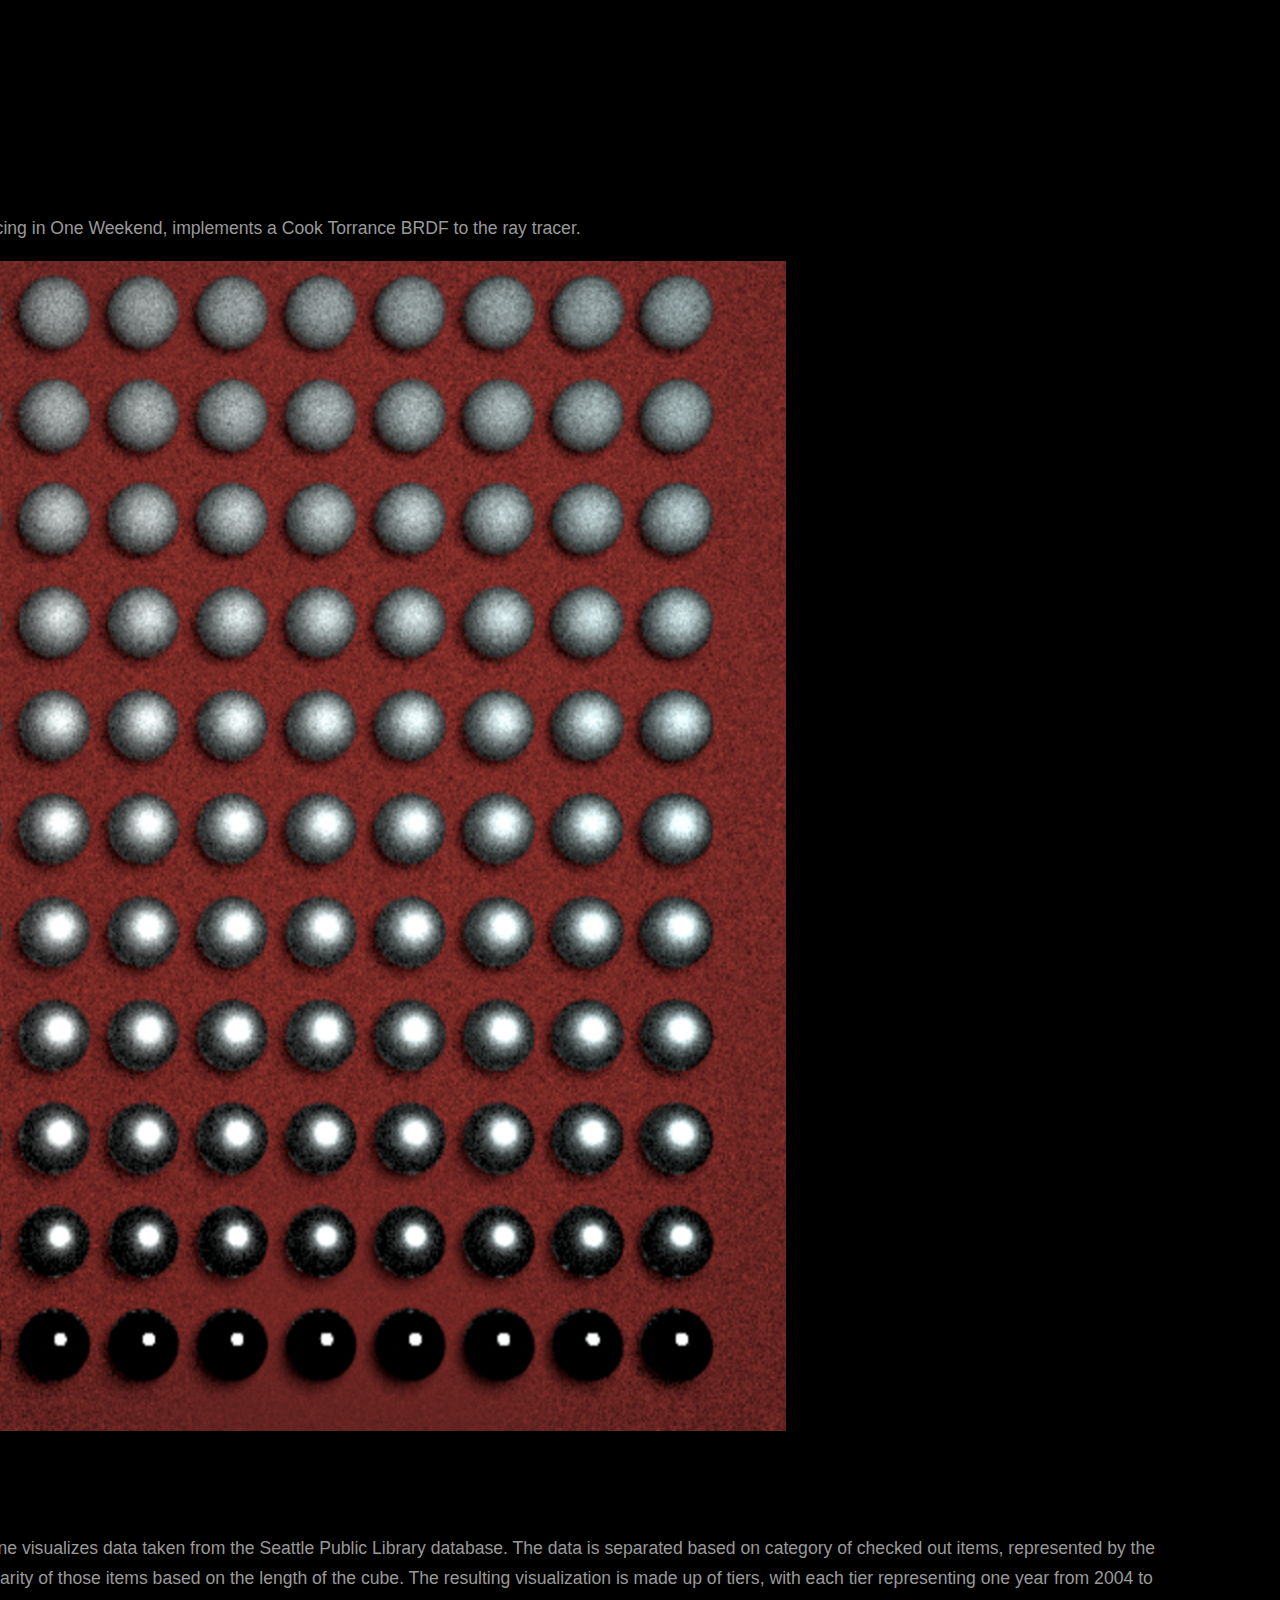
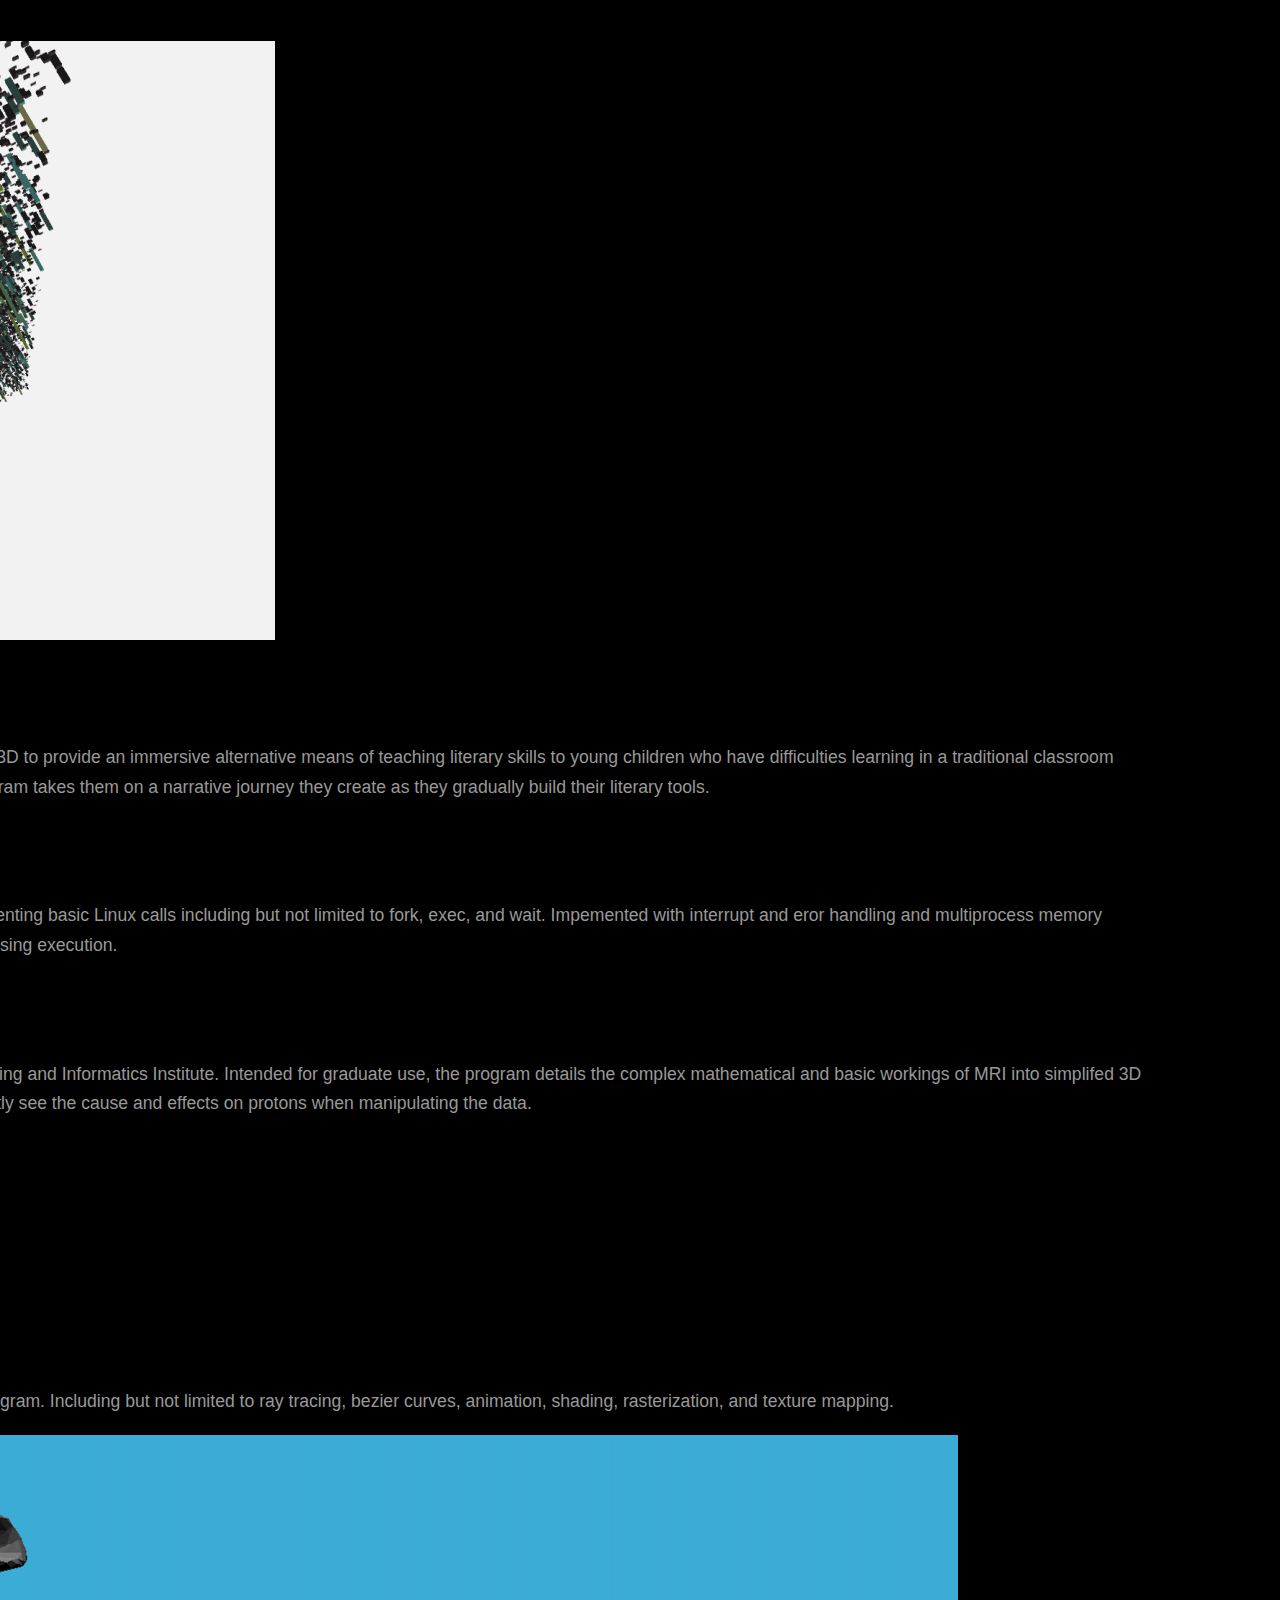
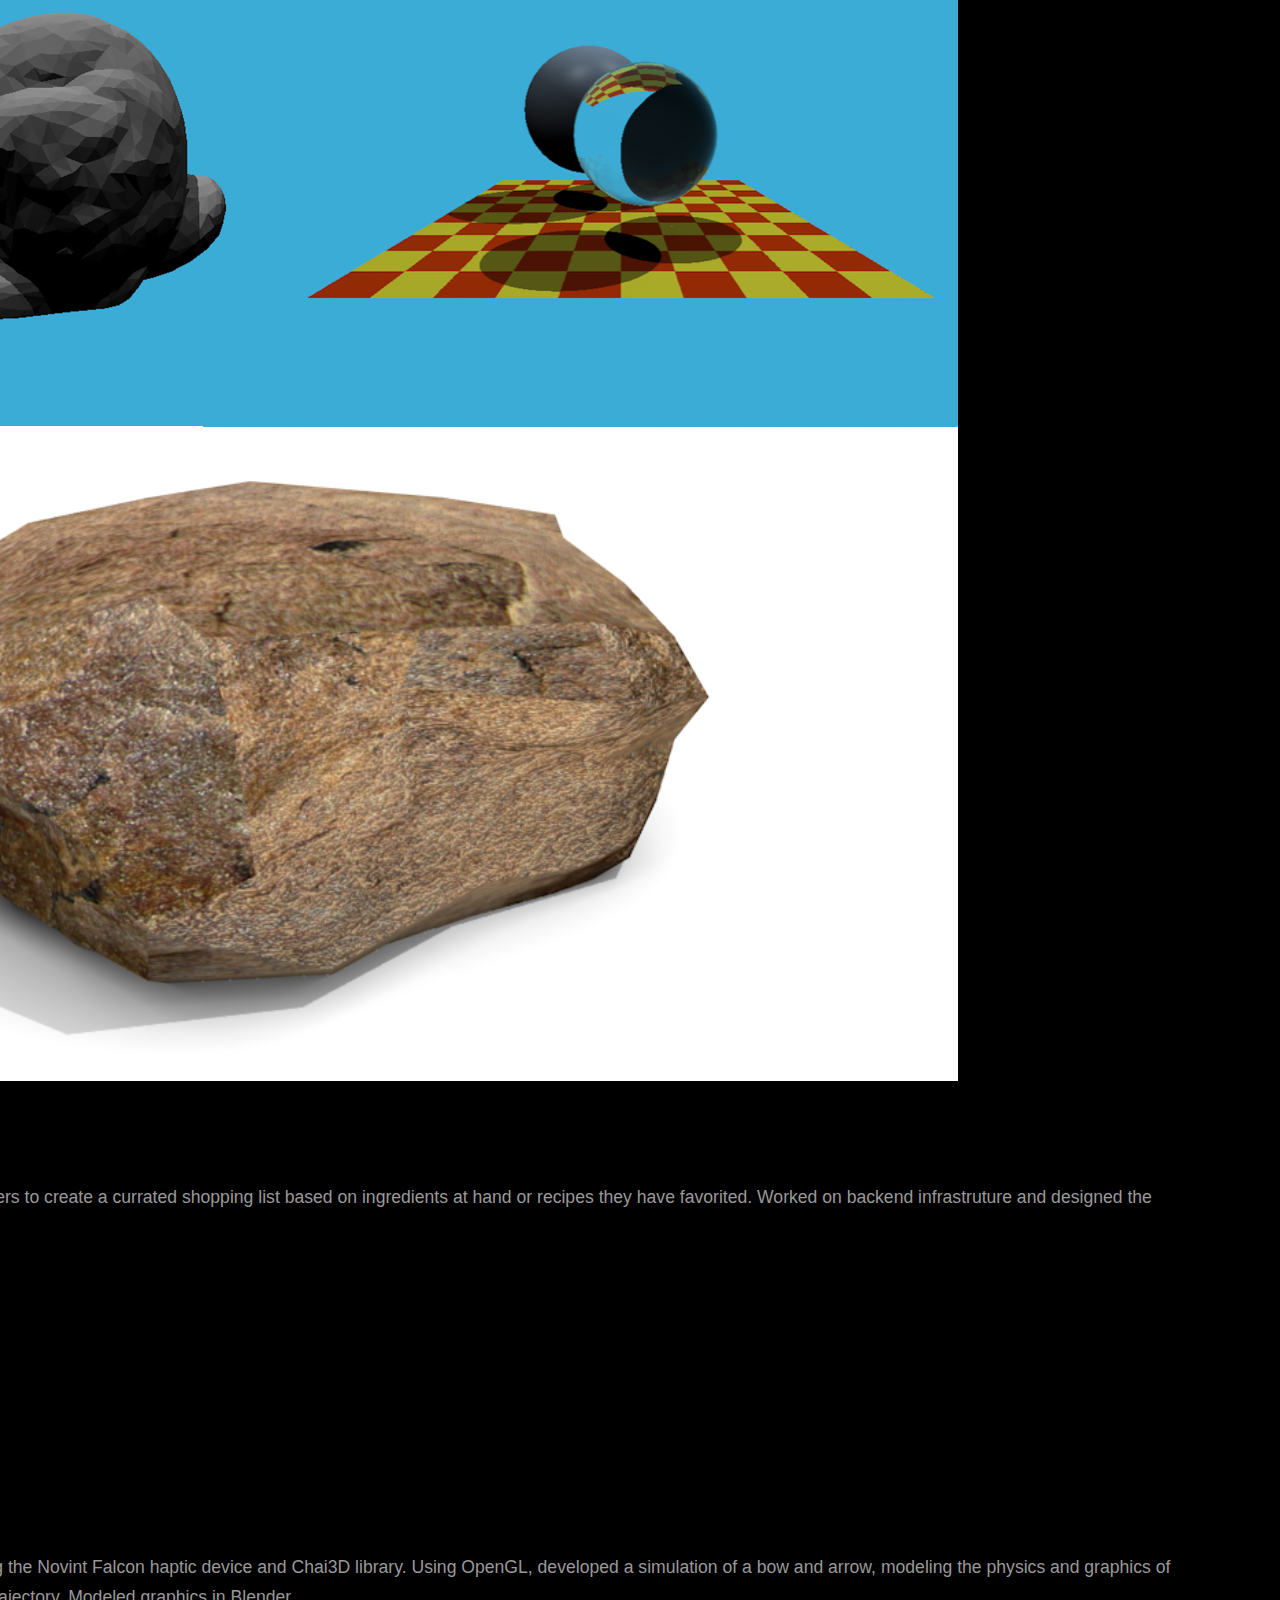
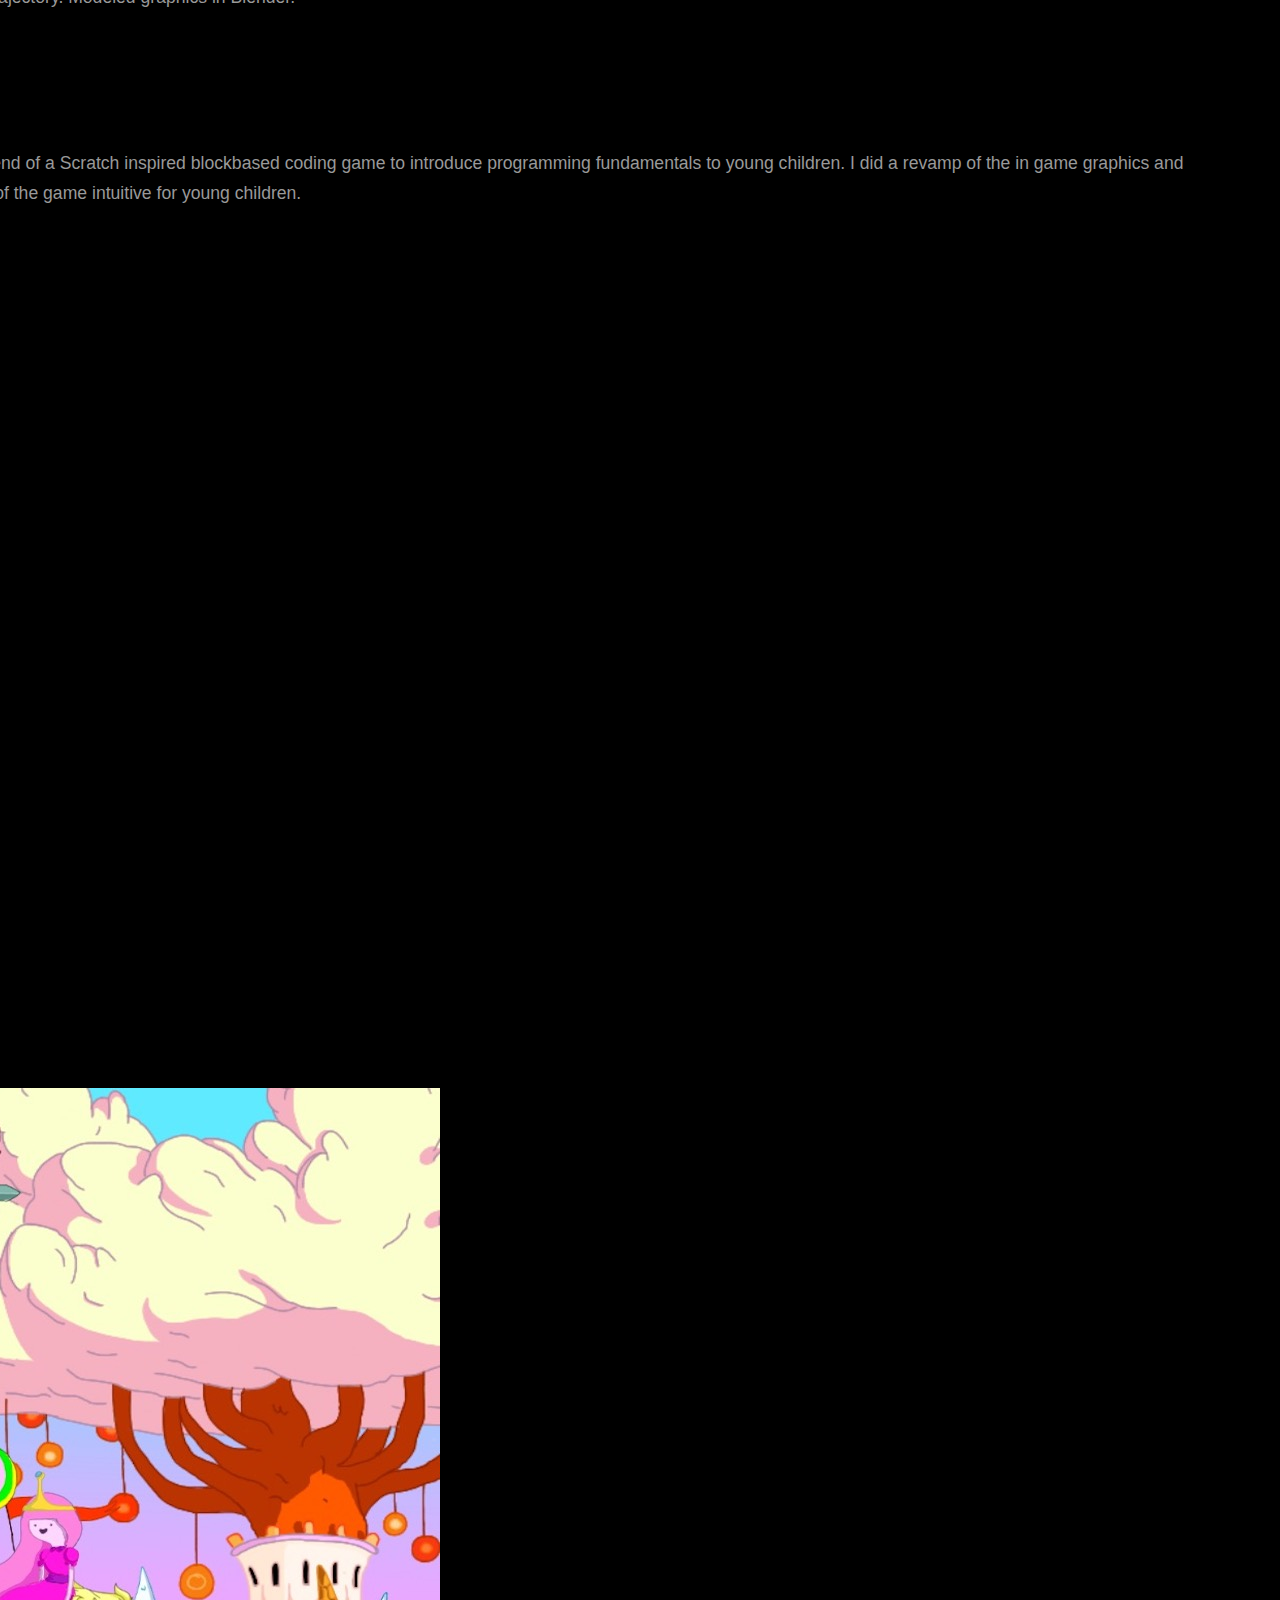
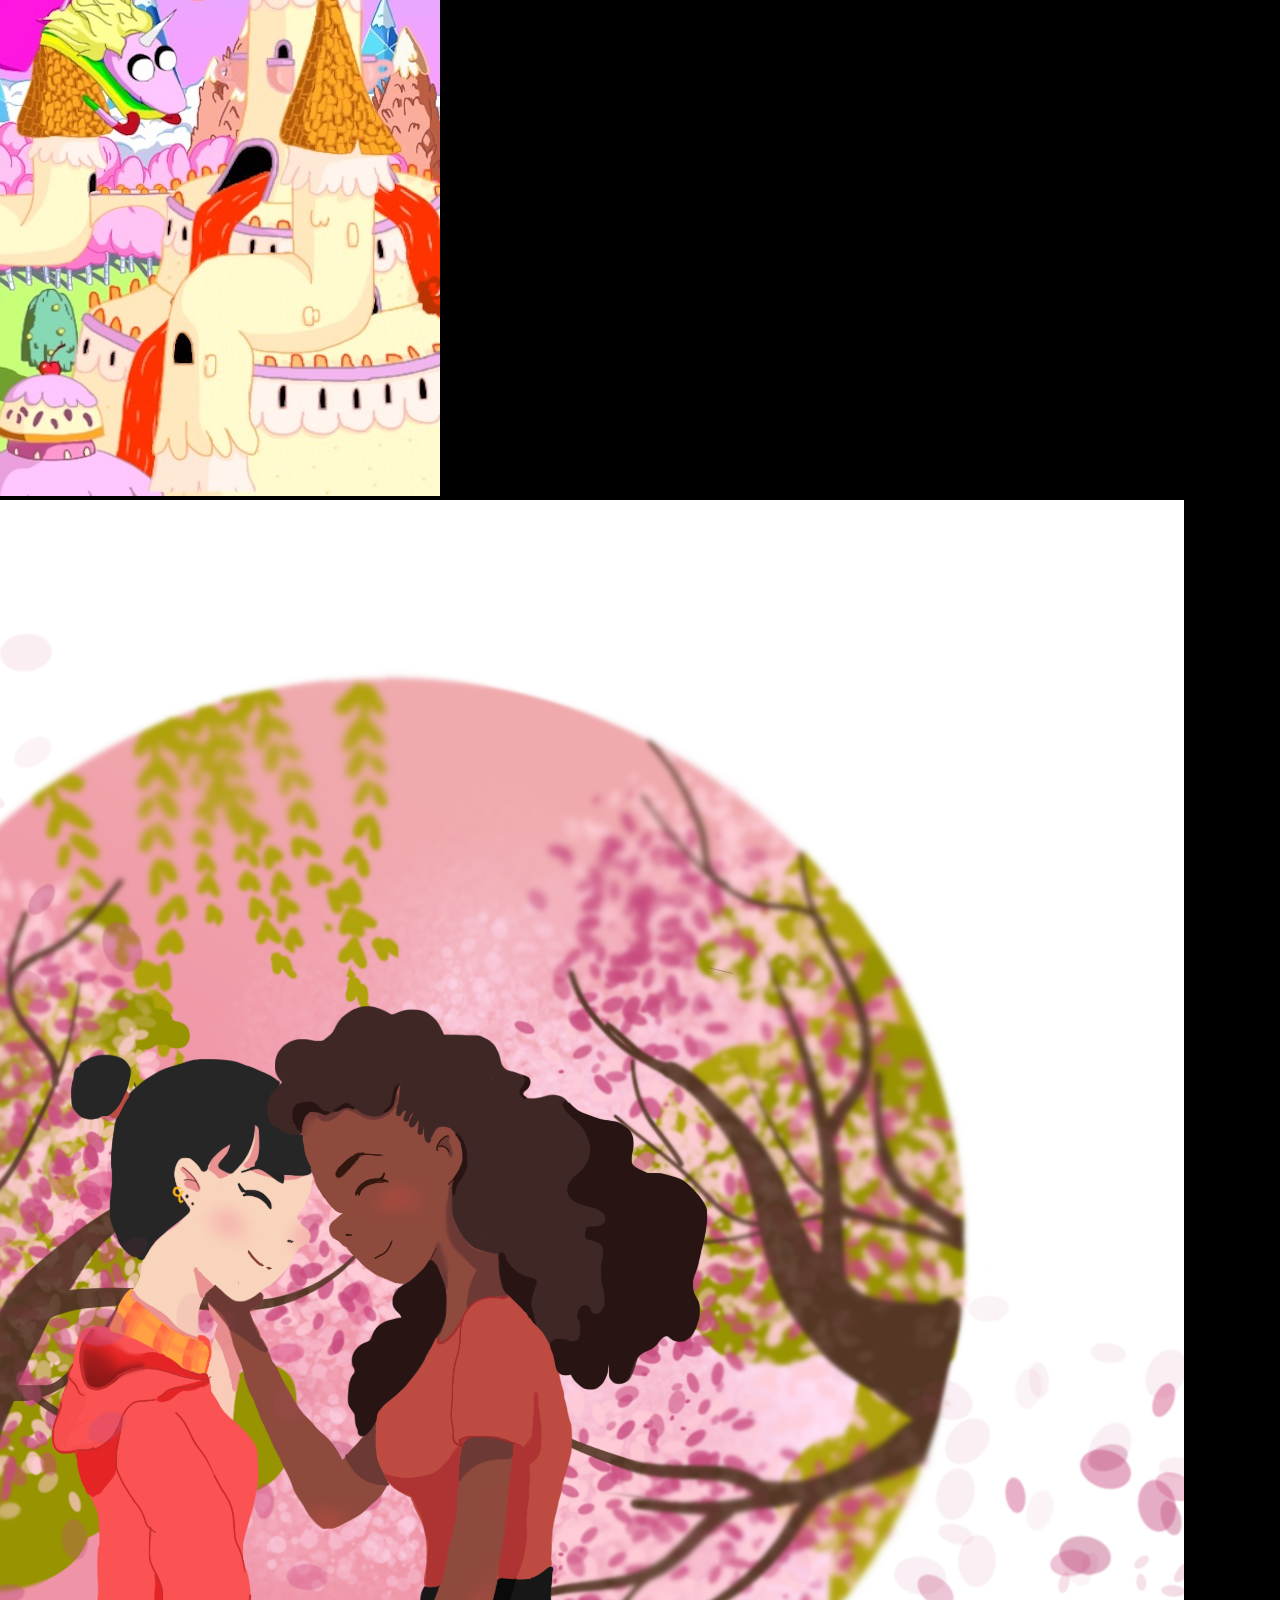
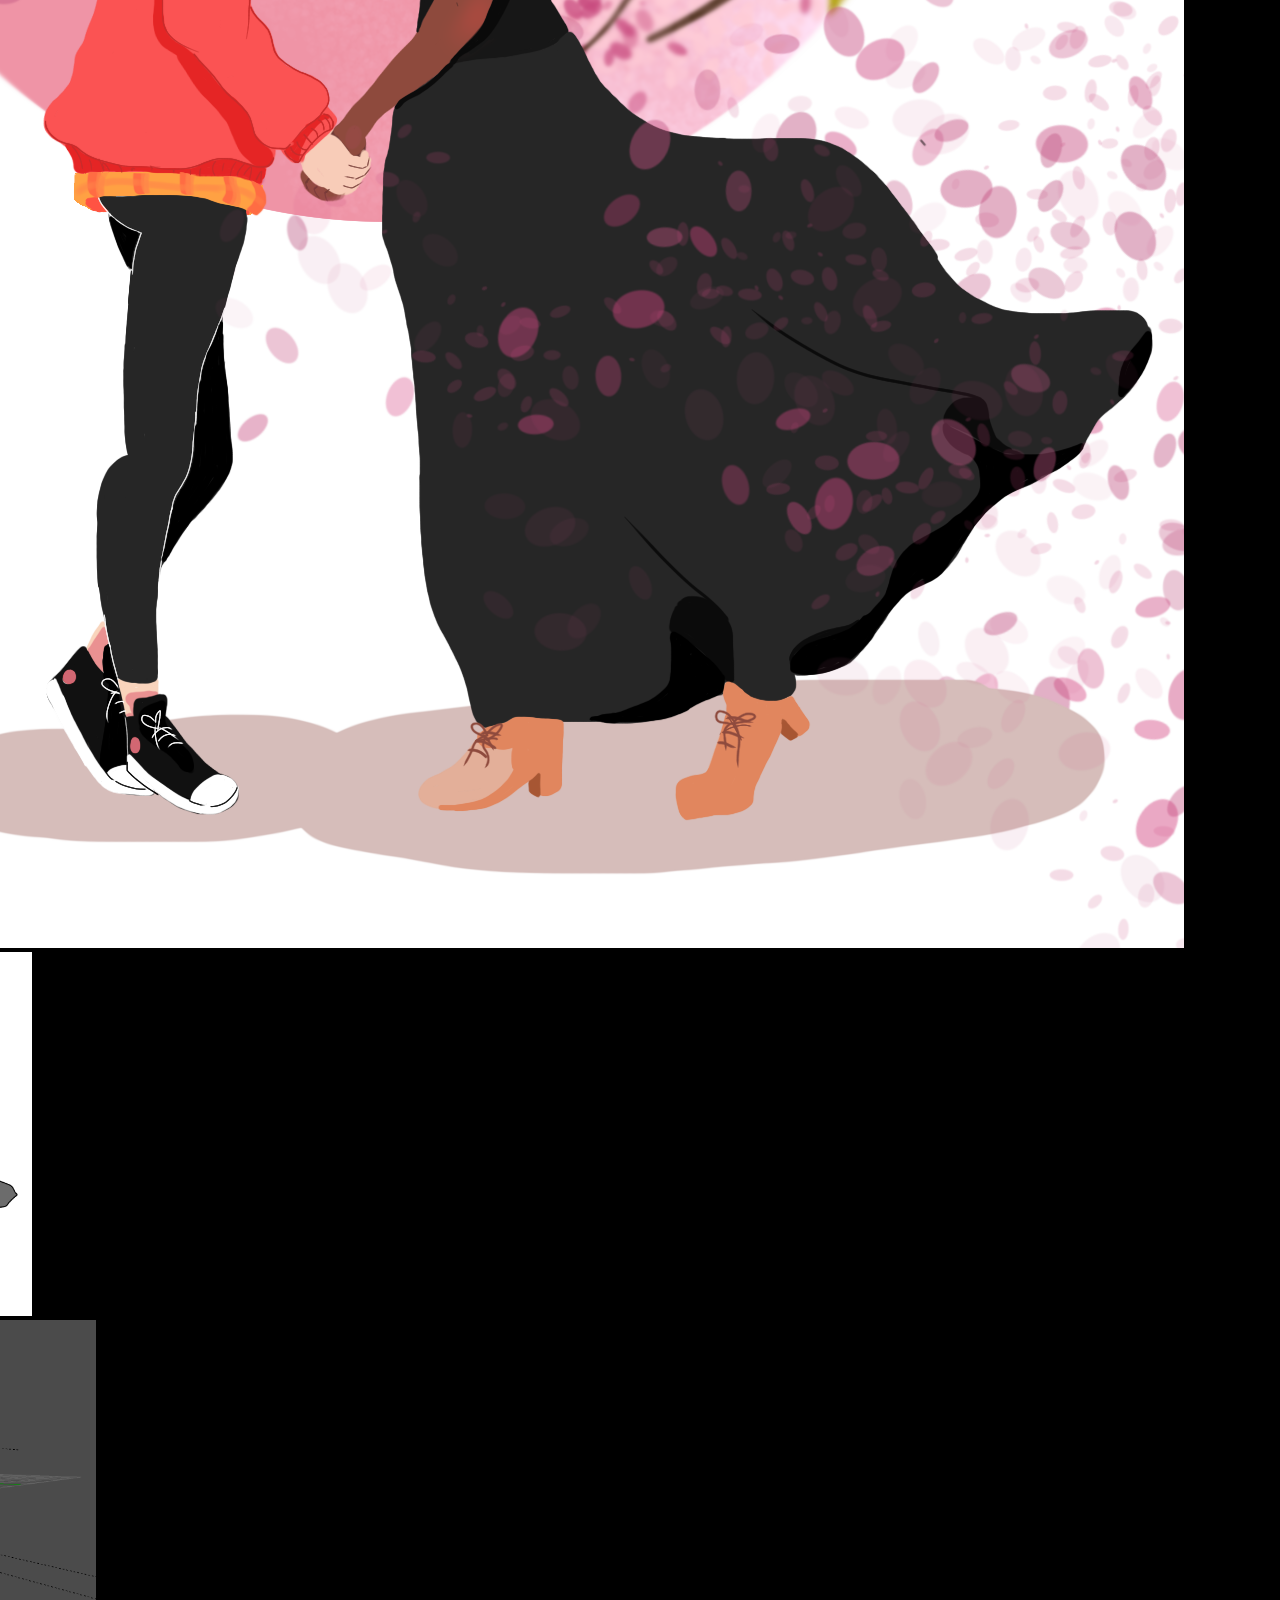
==== commit 4113e8c4: "I majored in CS not English." ====
--- a/index.html
+++ b/index.html
@@ -109,7 +109,7 @@
             
             <div class="experience">
                 <h2 id="experience" style="color:#EA538A;">Experience</h2> 
-                <div class="" style="list-style-type:none;"> 
+                <div class="content" style="list-style-type:none;"> 
                     <li class="li">
                         <div class="timestamp">
                             <span class="date"> Sept 2022 - Ongoing</span>
@@ -155,7 +155,7 @@
                             <span class="date">June 2021 - Sept 2021</span> 
                         </div>
                         <div class="status"> 
-                            <h4>Disney Environment Software Engineer Intern ** Deferred from Summer 2021 ** </h4> 
+                            <h4>Disney Environment Software Engineer Intern ** Deferred to Summer 2021 ** </h4> 
                             <p> 
                             Due to the pandemic, Disney deferred their Summer 2020 Walt Disney Animation Studios internships to Summer 2021. 
                             </p> 
